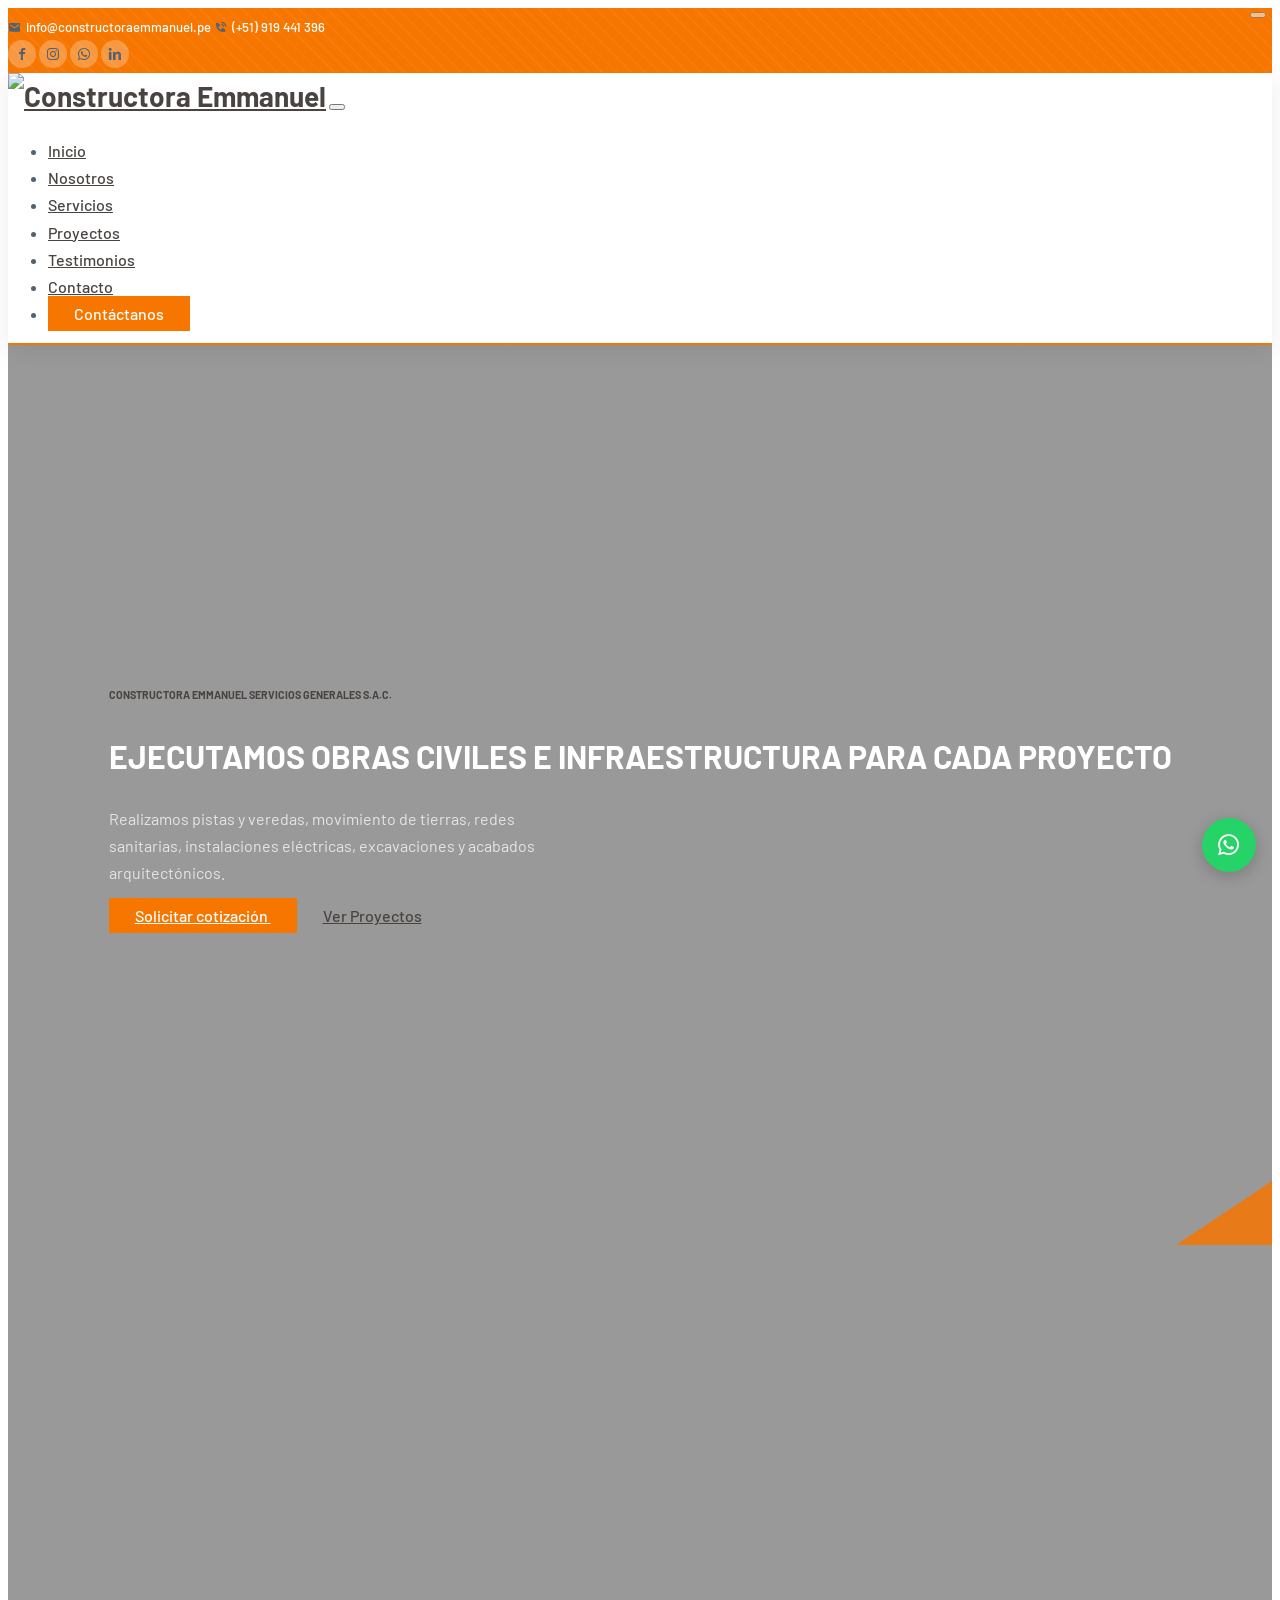
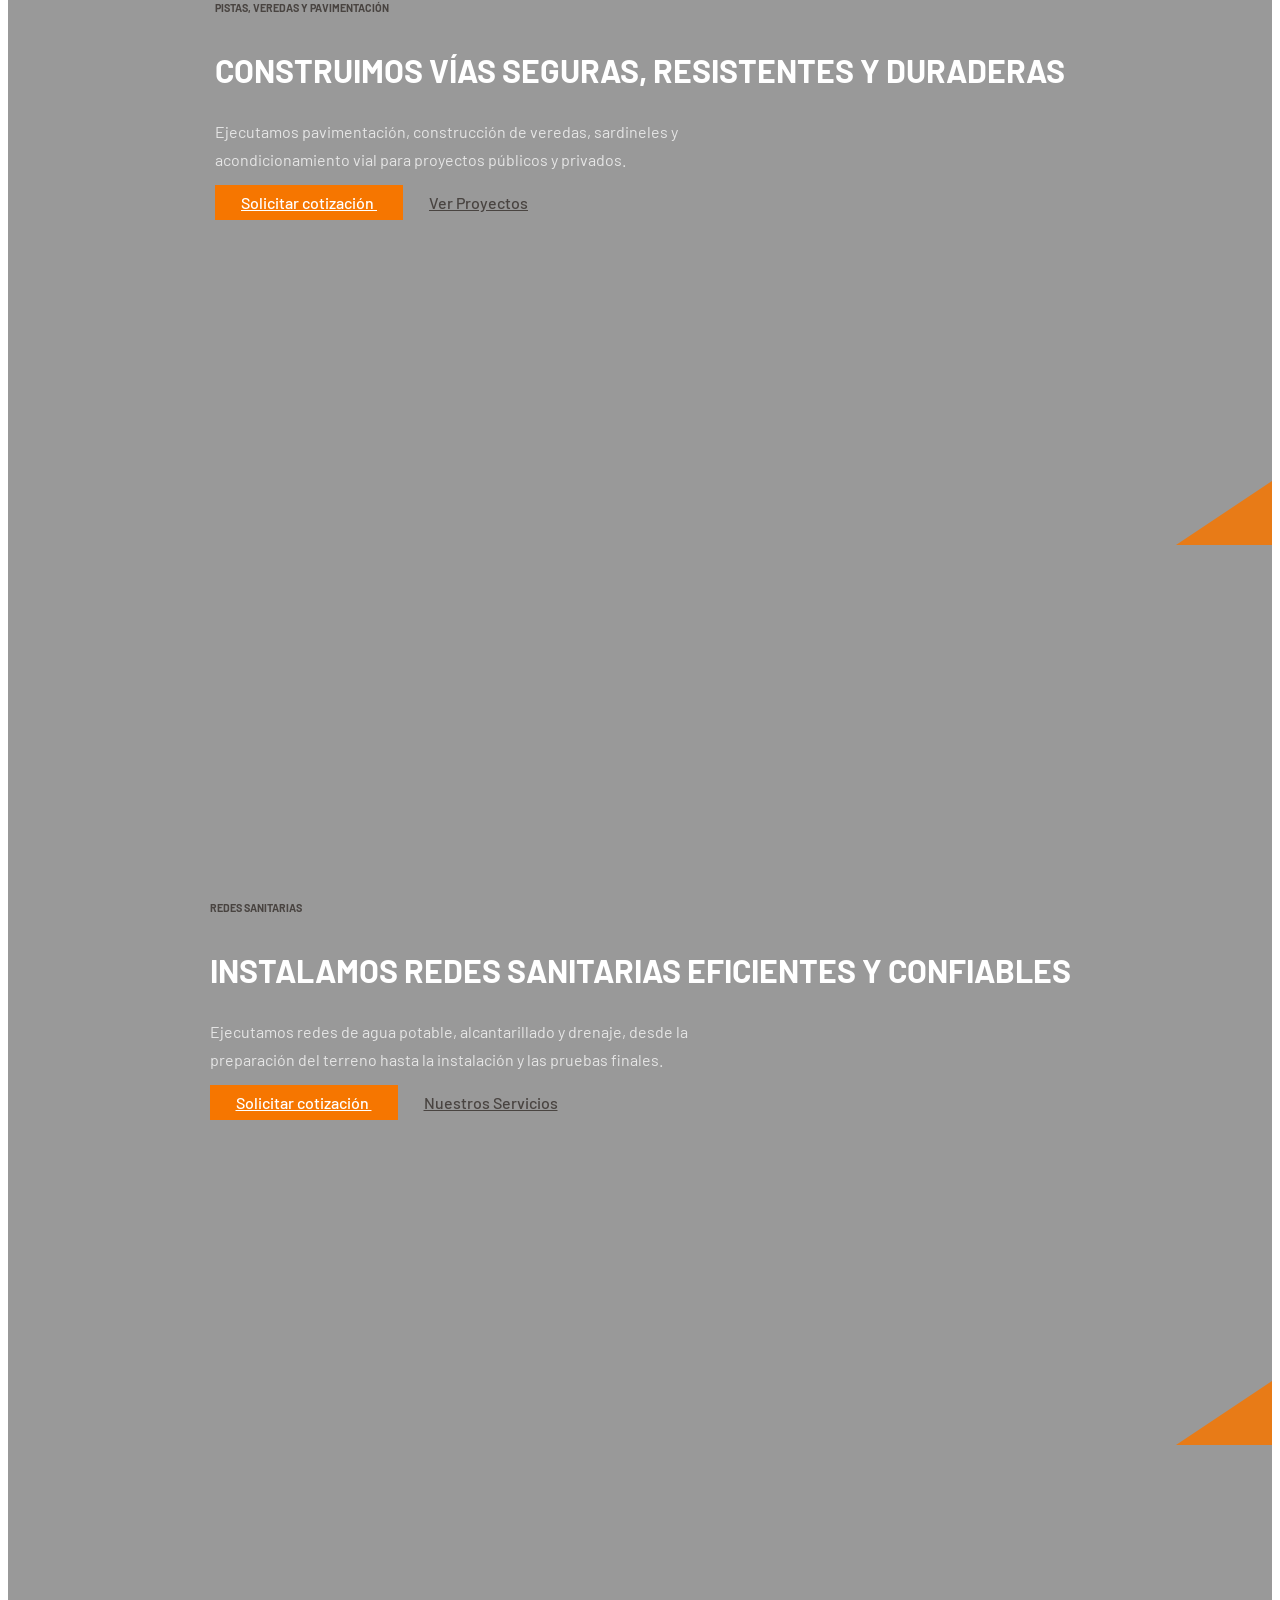
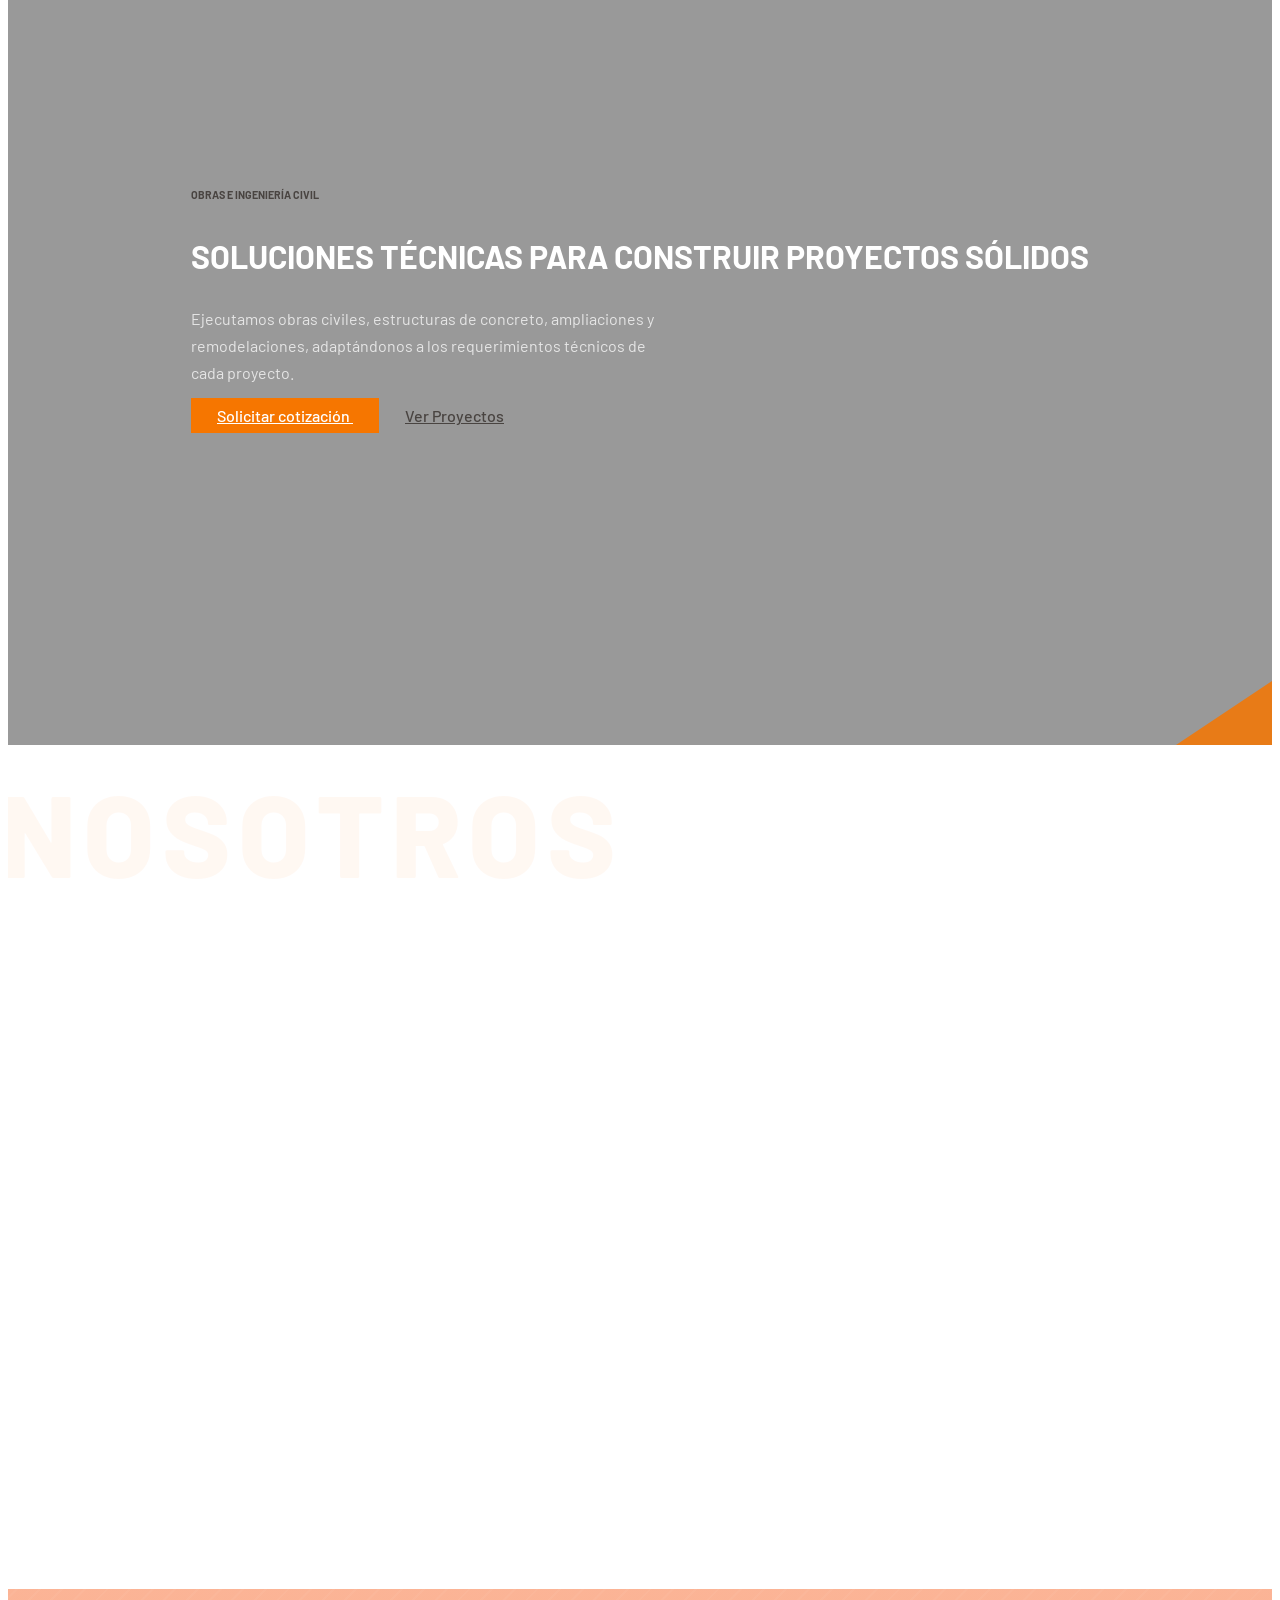
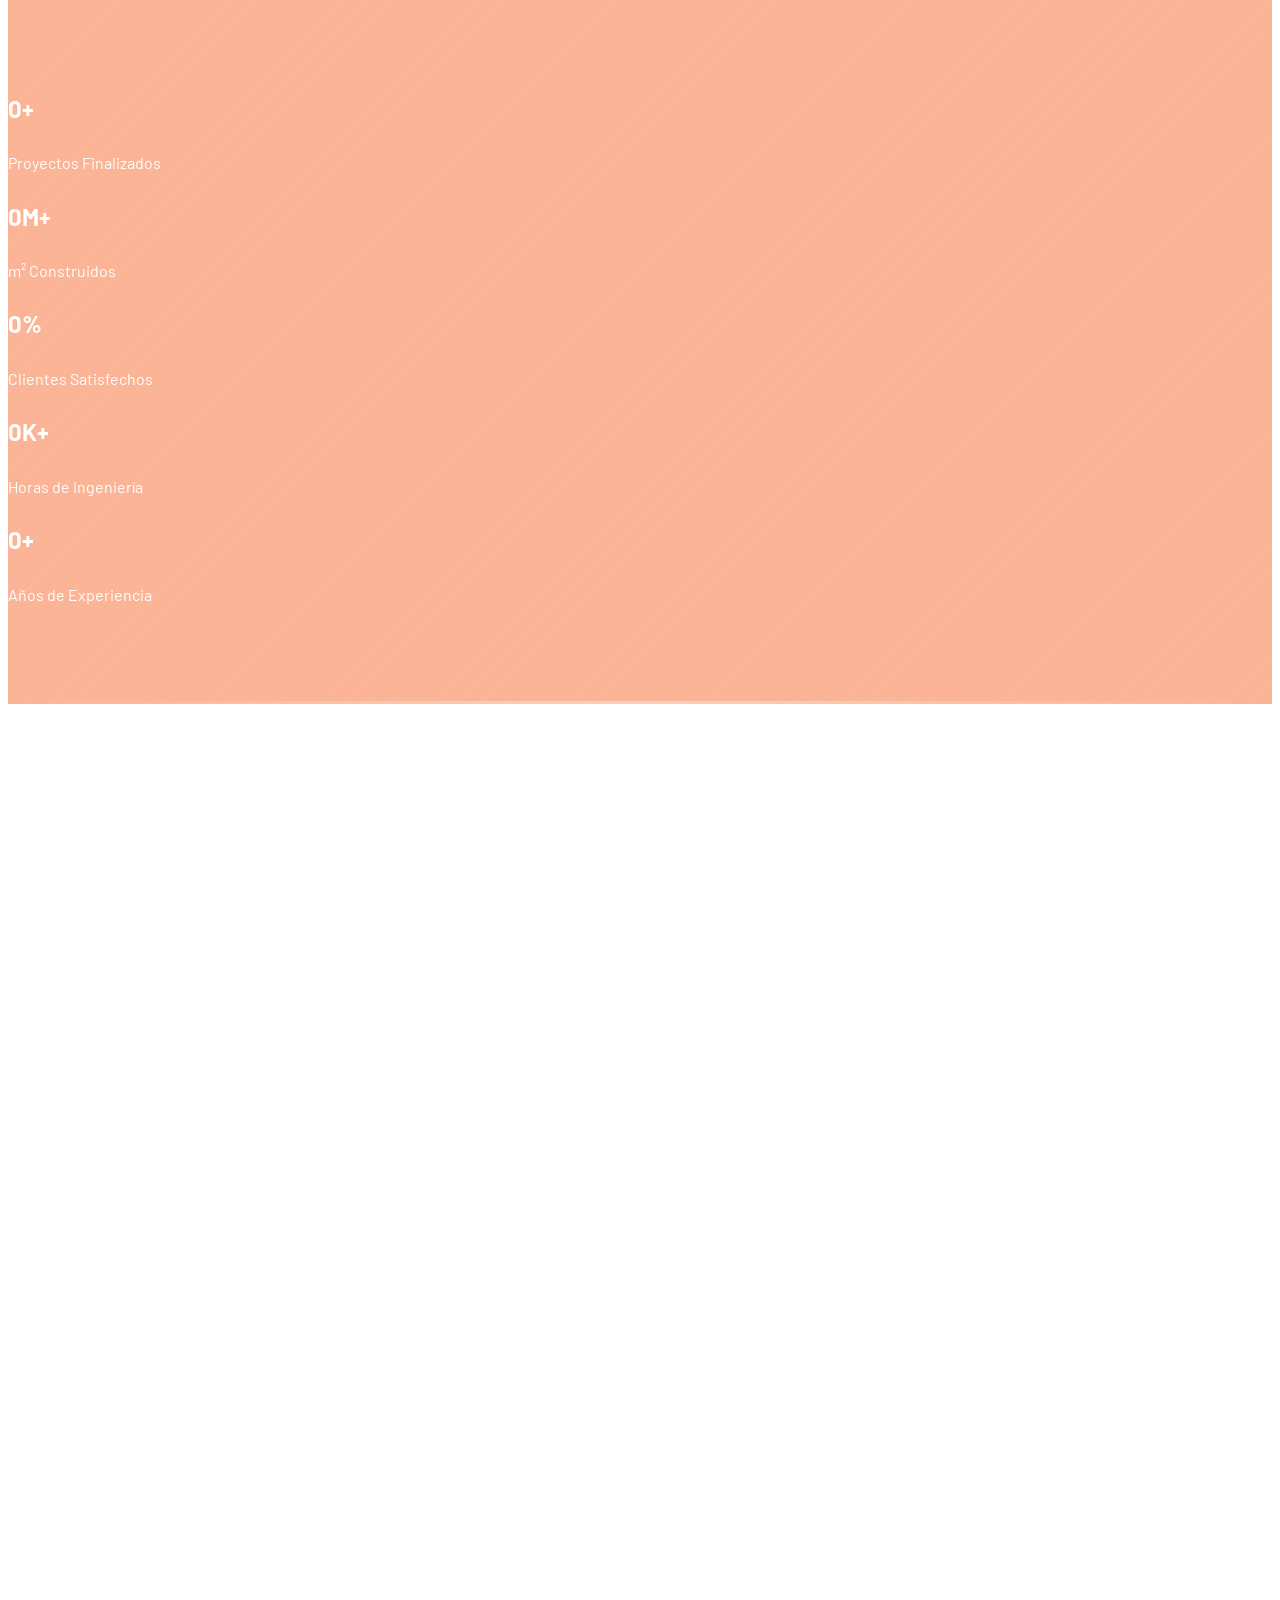
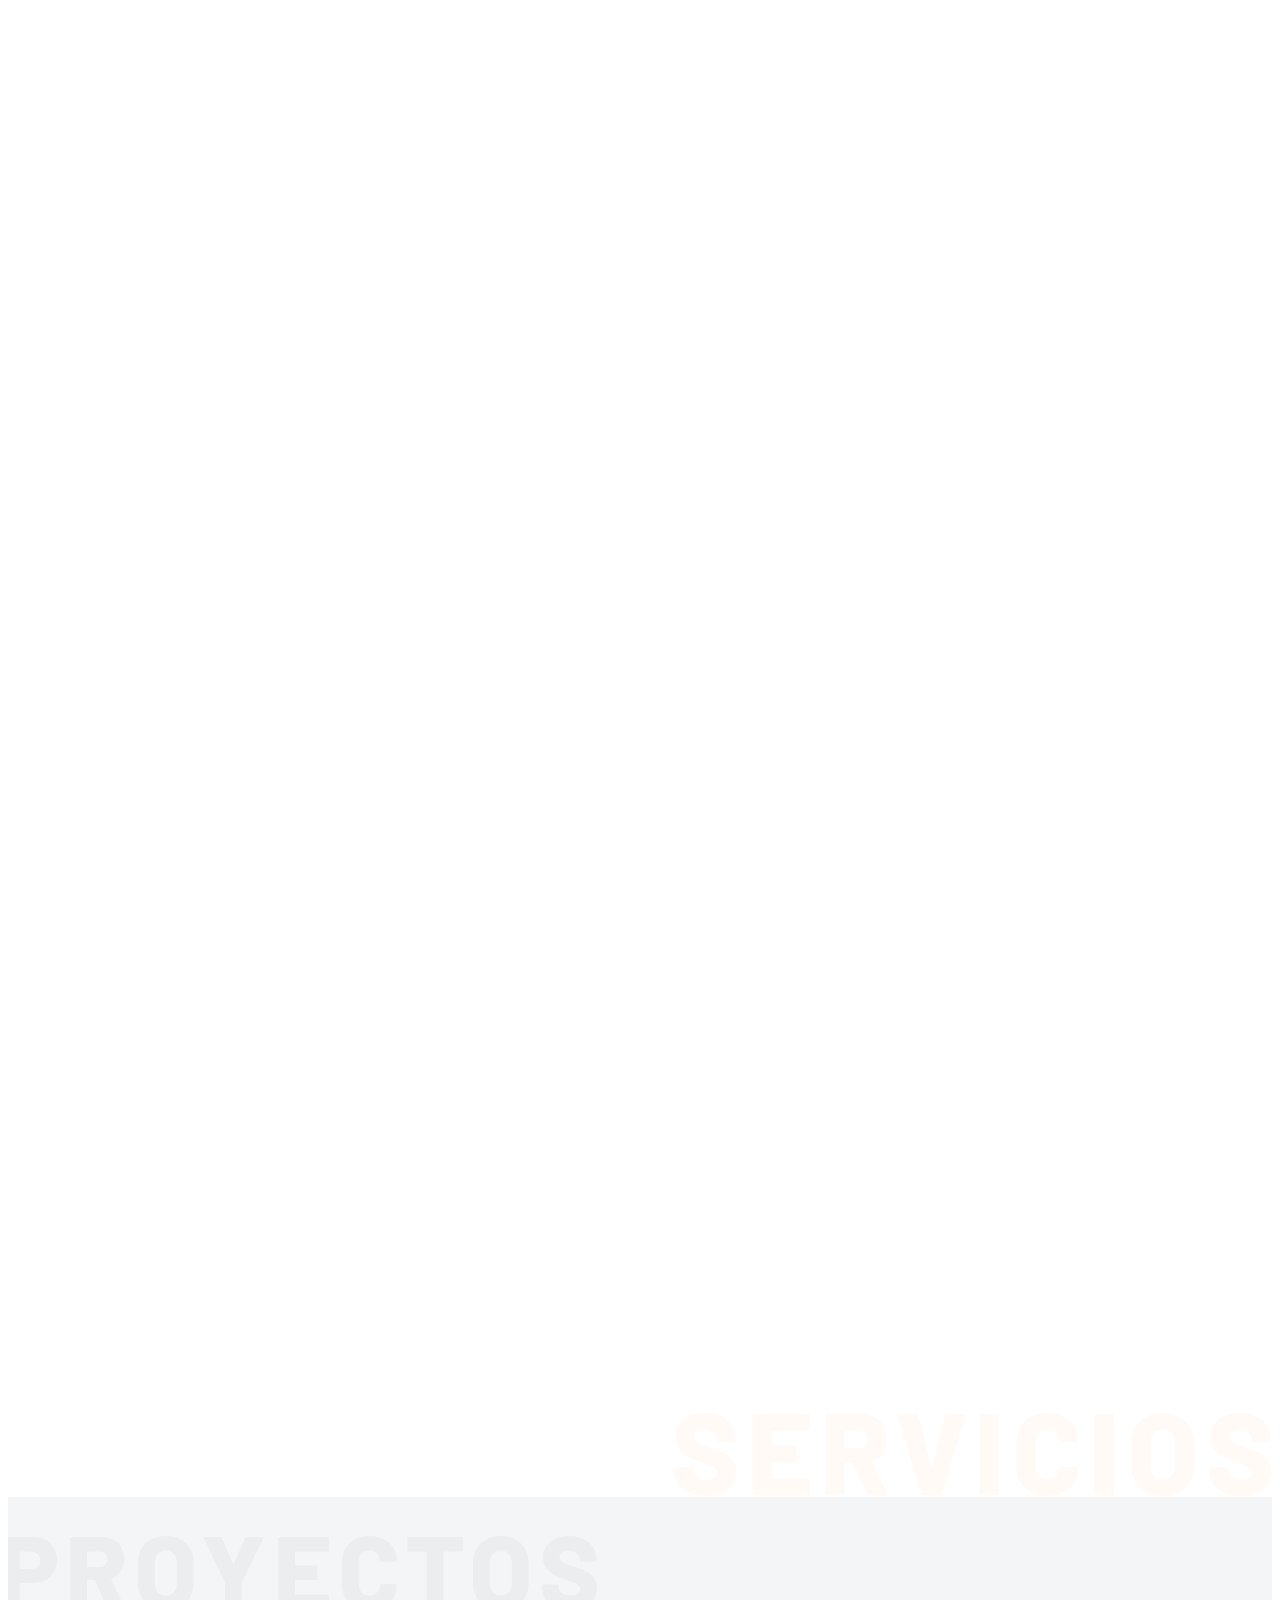
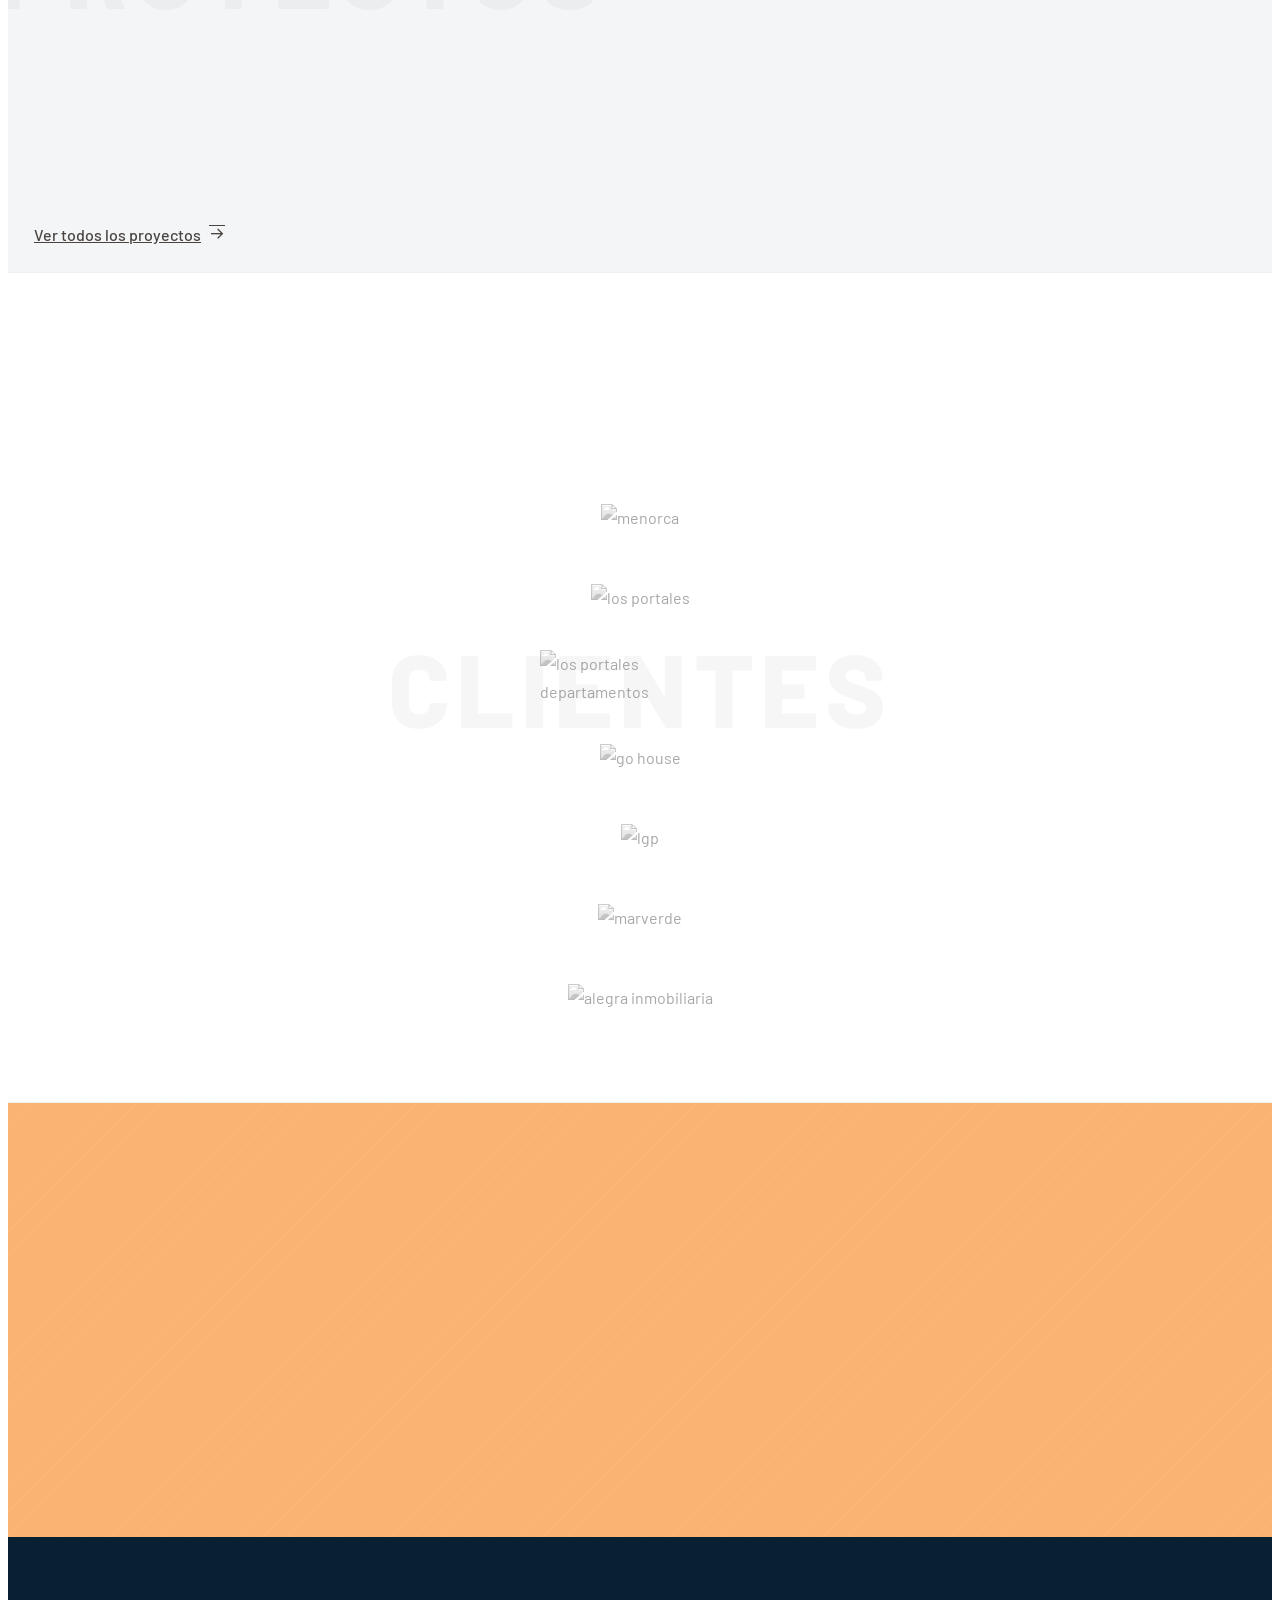
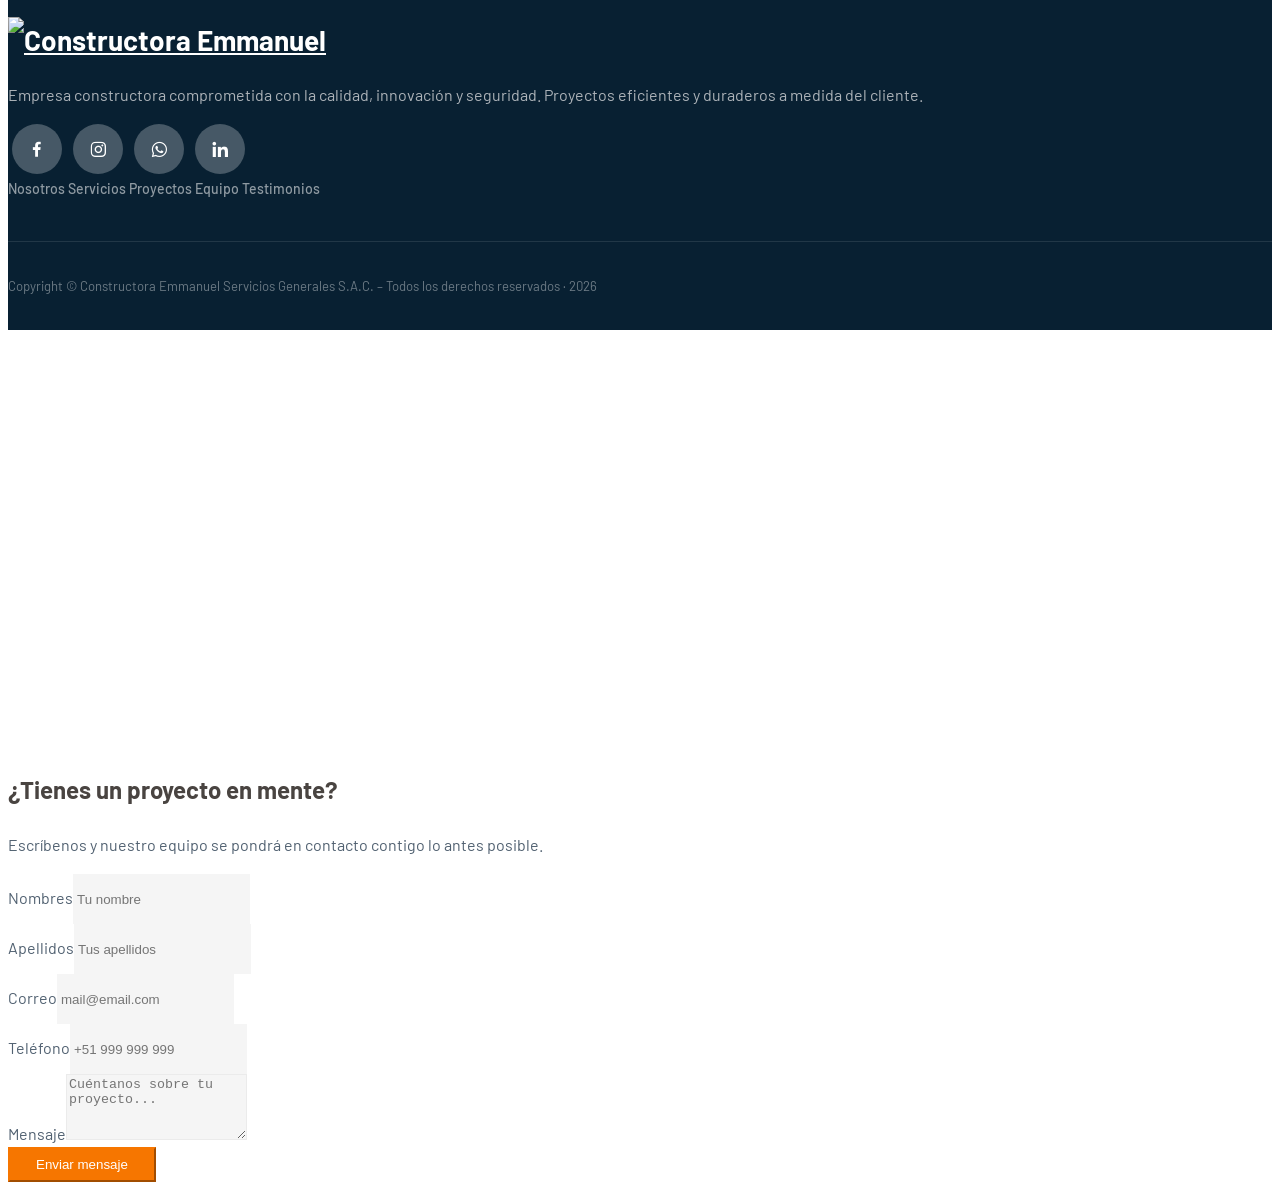
==== index.html @ fe1b6cb6 "first commit" ====
<!doctype html>
<html lang="es">
  <head>
    <meta charset="utf-8" />
    <meta name="viewport" content="width=device-width, initial-scale=1" />
    <meta
      name="description"
      content="Constructora Emmanuel – Especialistas en obras civiles, demoliciones, excavaciones y acabados arquitectónicos en Lima, Perú."
    />
    <link rel="stylesheet" href="css/bootstrap.min.css" />
    <link rel="stylesheet" href="css/owl.carousel.min.css" />
    <link rel="stylesheet" href="css/owl.theme.default.min.css" />
    <link
      href="https://unpkg.com/boxicons@2.1.1/css/boxicons.min.css"
      rel="stylesheet"
    />
    <link rel="stylesheet" href="css/style.css" />
    <title>Constructora Emmanuel | Obras Civiles – Lima, Perú</title>
    <link rel="icon" href="./img/icon.ico" />
  </head>
  <body data-bs-spy="scroll" data-bs-target=".navbar" data-bs-offset="70">
    <!-- TOP NAV -->
    <div class="top-nav" id="home">
      <div class="container">
        <div class="row justify-content-between align-items-center">
          <div class="col-auto d-flex flex-wrap gap-2">
            <a href="mailto:info@constructoraemmanuel.pe" class="top-link"
              ><i class="bx bxs-envelope"></i> info@constructoraemmanuel.pe</a
            >
            <a href="tel:+51919441396" class="top-link"
              ><i class="bx bxs-phone-call"></i> (+51) 919 441 396</a
            >
          </div>
          <div class="col-auto social-icons">
            <a href="#"><i class="bx bxl-facebook"></i></a>
            <a href="#"><i class="bx bxl-instagram"></i></a>
            <a href="#"><i class="bx bxl-whatsapp"></i></a>
            <a href="#"><i class="bx bxl-linkedin"></i></a>
          </div>
        </div>
      </div>
    </div>

    <!-- NAVBAR -->
    <nav class="navbar navbar-expand-lg navbar-light bg-white sticky-top">
      <div class="container">
        <a class="navbar-brand" href="#home"
          ><img
            src="./img/logo.png"
            class="logo img-fluid"
            alt="Constructora Emmanuel"
        /></a>
        <button
          class="navbar-toggler border-0"
          type="button"
          data-bs-toggle="collapse"
          data-bs-target="#navbarNav"
          aria-controls="navbarNav"
          aria-expanded="false"
          aria-label="Abrir menú"
        >
          <span class="navbar-toggler-icon"></span>
        </button>
        <div class="collapse navbar-collapse" id="navbarNav">
          <ul class="navbar-nav ms-auto align-items-lg-center">
            <li class="nav-item">
              <a class="nav-link" href="#home">Inicio</a>
            </li>
            <li class="nav-item">
              <a class="nav-link" href="#about">Nosotros</a>
            </li>
            <li class="nav-item">
              <a class="nav-link" href="#services">Servicios</a>
            </li>
            <li class="nav-item">
              <a class="nav-link" href="#portfolio">Proyectos</a>
            </li>
            <!-- <li class="nav-item">
              <a class="nav-link" href="#team">Equipo</a>
            </li> -->
            <li class="nav-item">
              <a class="nav-link" href="#reviews">Testimonios</a>
            </li>
            <li class="nav-item">
              <a class="nav-link" href="#contact">Contacto</a>
            </li>
            <li class="nav-item ms-lg-2">
              <a class="btn btn-brand">Contáctanos</a>
            </li>
          </ul>
        </div>
      </div>
    </nav>

    <!-- HERO SLIDER (v3) -->
    <div class="owl-carousel owl-theme hero-slider">
      <div class="slide slide1">
        <div class="container">
          <div class="row">
            <div class="col-12 col-lg-8 text-white">
              <h6 class="text-white text-uppercase">
                CONSTRUCTORA EMMANUEL SERVICIOS GENERALES S.A.C.
              </h6>
              <h1 class="display-3 my-4">
                Ejecutamos obras civiles e infraestructura para cada proyecto
              </h1>
              <p
                class="mb-4"
                style="color: rgba(255, 255, 255, 0.75); max-width: 480px"
              >
                Realizamos pistas y veredas, movimiento de tierras, redes
                sanitarias, instalaciones eléctricas, excavaciones y acabados
                arquitectónicos.
              </p>
              <a href="#about" class="btn btn-brand me-3"
                >Solicitar cotización
              </a>
              <a href="#portfolio" class="btn btn-outline-light"
                >Ver Proyectos</a
              >
            </div>
          </div>
        </div>
      </div>
      <div class="slide slide2">
        <div class="container">
          <div class="row">
            <div class="col-12 col-lg-9 text-white">
              <h6 class="text-white text-uppercase">
                PISTAS, VEREDAS Y PAVIMENTACIÓN
              </h6>
              <h1 class="display-3 my-4">
                Construimos vías seguras, resistentes y duraderas
              </h1>
              <p
                class="mb-4"
                style="color: rgba(255, 255, 255, 0.75); max-width: 480px"
              >
                Ejecutamos pavimentación, construcción de veredas, sardineles y
                acondicionamiento vial para proyectos públicos y privados.
              </p>
              <a
                href="#"
                data-bs-toggle="modal"
                data-bs-target="#exampleModal"
                class="btn btn-brand me-3"
                >Solicitar cotización
              </a>
              <a href="#portfolio" class="btn btn-outline-light"
                >Ver Proyectos</a
              >
            </div>
          </div>
        </div>
      </div>
      <div class="slide slide3">
        <div class="container">
          <div class="row">
            <div class="col-12 col-lg-9 text-white">
              <h6 class="text-white text-uppercase">REDES SANITARIAS</h6>
              <h1 class="display-3 my-4">
                Instalamos redes sanitarias eficientes y confiables
              </h1>
              <p
                class="mb-4"
                style="color: rgba(255, 255, 255, 0.75); max-width: 480px"
              >
                Ejecutamos redes de agua potable, alcantarillado y drenaje,
                desde la preparación del terreno hasta la instalación y las
                pruebas finales.
              </p>
              <a
                href="#"
                data-bs-toggle="modal"
                data-bs-target="#exampleModal"
                class="btn btn-brand me-3"
                >Solicitar cotización
              </a>
              <a href="#services" class="btn btn-outline-light"
                >Nuestros Servicios</a
              >
            </div>
          </div>
        </div>
      </div>
      <div class="slide slide4">
        <div class="container">
          <div class="row">
            <div class="col-12 col-lg-9 text-white">
              <h6 class="text-white text-uppercase">
                OBRAS E INGENIERÍA CIVIL
              </h6>
              <h1 class="display-3 my-4">
                Soluciones técnicas para construir proyectos sólidos
              </h1>
              <p
                class="mb-4"
                style="color: rgba(255, 255, 255, 0.75); max-width: 480px"
              >
                Ejecutamos obras civiles, estructuras de concreto, ampliaciones
                y remodelaciones, adaptándonos a los requerimientos técnicos de
                cada proyecto.
              </p>
              <a
                href="#"
                data-bs-toggle="modal"
                data-bs-target="#exampleModal"
                class="btn btn-brand me-3"
                >Solicitar cotización
              </a>
              <a href="#portfolio" class="btn btn-outline-light"
                >Ver Proyectos</a
              >
            </div>
          </div>
        </div>
      </div>
    </div>

    <!-- ABOUT -->
    <section id="about">
      <div class="container">
        <div class="row align-items-center gy-5">
          <div class="col-lg-6 fade-left">
            <p class="section-eyebrow">CONOCE NUESTRA EMPRESA</p>
            <h1 class="mb-4">Experiencia técnica al servicio de cada obra</h1>
            <div class="row g-4">
              <div class="col-12">
                <div class="info-box">
                  <img src="img/icon_nosotros.png" alt="Nosotros" />
                  <div class="ms-4">
                    <h5>Construimos soluciones confiables</h5>
                    <p>
                      Constructora Emmanuel Servicios Generales S.A.C. es una
                      empresa peruana dedicada a la ejecución de obras civiles e
                      infraestructura. Desarrollamos proyectos de pistas y
                      veredas, movimiento de tierras, redes sanitarias,
                      instalaciones eléctricas y acabados arquitectónicos para
                      clientes públicos y privados.
                    </p>
                  </div>
                </div>
              </div>
              <div class="col-12">
                <div class="info-box">
                  <img src="img/icon_mision.png" alt="Misión" />
                  <div class="ms-4">
                    <h5>Nuestro enfoque</h5>
                    <p>
                      Planificamos y ejecutamos cada trabajo de acuerdo con sus
                      requerimientos técnicos, priorizando la seguridad, el uso
                      eficiente de los recursos y el cumplimiento de los plazos
                      establecidos.
                    </p>
                  </div>
                </div>
              </div>
              <div class="col-12">
                <div class="info-box">
                  <img src="img/icon_vision.png" alt="Visión" />
                  <div class="ms-4">
                    <h5>Nuestro compromiso</h5>
                    <p>
                      Buscamos construir relaciones duraderas con nuestros
                      clientes mediante una comunicación cercana, atención
                      responsable y resultados que respondan a las necesidades
                      reales de cada proyecto.
                    </p>
                  </div>
                </div>
              </div>
              <div class="col-12">
                <a
                  href="src/brochure_Constructora_Emmanuel.pdf"
                  target="_blank"
                  class="btn btn-brand"
                  >Conocer nuestra experiencia
                </a>
              </div>
            </div>
          </div>
          <div class="col-lg-6 fade-right">
            <img
              src="img/nosotros.png"
              alt="Equipo Constructora Emmanuel en obra"
              class="rounded-2"
            />
          </div>
        </div>
      </div>
    </section>

    <!-- MILESTONE -->
    <section id="milestone">
      <div class="container">
        <div class="row text-center justify-content-center gy-4">
          <div class="col-lg-2 col-6">
            <h1 class="display-4" data-target="100" data-suffix="+">0+</h1>
            <p class="mb-0">Proyectos Finalizados</p>
          </div>
          <div class="col-lg-2 col-6">
            <h1 class="display-4" data-target="10" data-suffix="M+">0M+</h1>
            <p class="mb-0">m² Construidos</p>
          </div>
          <div class="col-lg-2 col-6">
            <h1 class="display-4" data-target="99" data-suffix="%">0%</h1>
            <p class="mb-0">Clientes Satisfechos</p>
          </div>
          <div class="col-lg-2 col-6">
            <h1 class="display-4" data-target="50" data-suffix="K+">0K+</h1>
            <p class="mb-0">Horas de Ingeniería</p>
          </div>
          <div class="col-lg-2 col-6">
            <h1 class="display-4" data-target="5" data-suffix="+">0+</h1>
            <p class="mb-0">Años de Experiencia</p>
          </div>
        </div>
      </div>
    </section>

    <!-- SERVICES -->
    <section id="services">
      <div class="container">
        <div class="text-center intro fade-up">
          <p class="section-eyebrow">Nuestros Servicios</p>
          <h1>¿Qué Hacemos?</h1>
          <p class="mx-auto">
            Damos vida a proyectos con innovación y precisión. Desde la
            planificación hasta los acabados, construimos espacios funcionales,
            seguros y duraderos.
          </p>
        </div>
        <div class="row g-4 mt-2">
          <div
            class="col-lg-4 col-md-6 stagger-item"
            style="transition-delay: 0ms"
          >
            <div class="service-v2">
              <img class="svc-img" src="img/project1.png" alt="Asesoría" />
              <div class="svc-body">
                <div class="svc-icon"><img src="img/icon1.png" alt="" /></div>
                <h5>Asesoría y Consultoría</h5>
                <p>
                  Brindamos asesoría experta en cada etapa de tu proyecto,
                  garantizando soluciones eficientes y seguras.
                </p>
              </div>
              <div class="svc-bar"></div>
            </div>
          </div>
          <div
            class="col-lg-4 col-md-6 stagger-item"
            style="transition-delay: 80ms"
          >
            <div class="service-v2">
              <img class="svc-img" src="img/project2.png" alt="Acabados" />
              <div class="svc-body">
                <div class="svc-icon"><img src="img/icon2.png" alt="" /></div>
                <h5>Acabados Arquitectónicos</h5>
                <p>
                  Acabados de alta calidad combinando diseño, precisión y
                  materiales de primera para un resultado impecable.
                </p>
              </div>
              <div class="svc-bar"></div>
            </div>
          </div>
          <div
            class="col-lg-4 col-md-6 stagger-item"
            style="transition-delay: 160ms"
          >
            <div class="service-v2">
              <img class="svc-img" src="img/project3.png" alt="Tierra" />
              <div class="svc-body">
                <div class="svc-icon"><img src="img/icon3.png" alt="" /></div>
                <h5>Movimientos de Tierra y Pavimentación</h5>
                <p>
                  Maquinaria especializada para movimientos de tierra y
                  pavimentación con precisión y seguridad.
                </p>
              </div>
              <div class="svc-bar"></div>
            </div>
          </div>
          <div
            class="col-lg-4 col-md-6 stagger-item"
            style="transition-delay: 0ms"
          >
            <div class="service-v2">
              <img class="svc-img" src="img/project4.png" alt="Obras Civiles" />
              <div class="svc-body">
                <div class="svc-icon"><img src="img/icon4.png" alt="" /></div>
                <h5>Construcción y Obras Civiles</h5>
                <p>
                  Infraestructura, ampliaciones, remodelaciones y demoliciones
                  con calidad, seguridad y eficiencia.
                </p>
              </div>
              <div class="svc-bar"></div>
            </div>
          </div>
          <div
            class="col-lg-4 col-md-6 stagger-item"
            style="transition-delay: 80ms"
          >
            <div class="service-v2">
              <img class="svc-img" src="img/project5.png" alt="Sanitarias" />
              <div class="svc-body">
                <div class="svc-icon"><img src="img/icon5.png" alt="" /></div>
                <h5>Redes Sanitarias</h5>
                <p>
                  Diseño, instalación y mantenimiento de redes sanitarias bajo
                  los más altos estándares de calidad.
                </p>
              </div>
              <div class="svc-bar"></div>
            </div>
          </div>
          <div
            class="col-lg-4 col-md-6 stagger-item"
            style="transition-delay: 160ms"
          >
            <div class="service-v2">
              <img class="svc-img" src="img/project6.png" alt="Eléctrica" />
              <div class="svc-body">
                <div class="svc-icon"><img src="img/icon6.png" alt="" /></div>
                <h5>Sistemas Eléctricos e Instalaciones</h5>
                <p>
                  Instalación y mantenimiento de sistemas eléctricos con
                  garantía de seguridad y eficiencia.
                </p>
              </div>
              <div class="svc-bar"></div>
            </div>
          </div>
        </div>
      </div>
    </section>

    <!-- PORTFOLIO -->
    <section id="portfolio">
      <div class="container">
        <div class="portfolio-header fade-up">
          <div class="portfolio-header-left">
            <p class="section-eyebrow">Obras</p>
            <h1>Proyectos Exitosos</h1>
            <p>
              Obras que demuestran nuestra capacidad técnica, seguridad y
              cumplimiento en plazos críticos.
            </p>
          </div>
          <div class="filter-btns">
            <button class="filter-btn active" data-filter="all">Todos</button>
            <button class="filter-btn" data-filter="obras-civiles">
              Obras Civiles
            </button>
            <button class="filter-btn" data-filter="demoliciones">
              Demoliciones
            </button>
            <button class="filter-btn" data-filter="pavimentacion">
              Pavimentación
            </button>
            <button class="filter-btn" data-filter="acabados">Acabados</button>
          </div>
        </div>
        <div id="portfolio-grid" class="proj-grid-wrap"></div>
        <div class="text-center">
          <a
            href="proyectos.html"
            class="btn btn-outline-dark btn-all-projects"
          >
            Ver todos los proyectos
            <i
              class="bx bx-arrow-back ms-1"
              style="transform: rotate(180deg)"
            ></i>
          </a>
        </div>
      </div>
    </section>

    <!-- TEAM -->
    <!-- <section id="team">
      <div class="container">
        <div class="intro text-center fade-up">
          <p class="section-eyebrow">Nuestro Equipo</p>
          <h1>Las Personas Detrás de Cada Obra</h1>
          <p class="mx-auto">
            Profesionales comprometidos con la calidad, la seguridad y la
            excelencia en cada proyecto.
          </p>
        </div>
        <div class="row justify-content-center">
          <div
            class="col-lg-4 col-md-6 mb-4 stagger-item"
            style="transition-delay: 0ms"
          >
            <div class="team-member">
              <div class="image">
                <img src="img/team_1.jpg" alt="Gerente General" />
                <div class="social-icons">
                  <a href="#"><i class="bx bxl-facebook"></i></a
                  ><a href="#"><i class="bx bxl-linkedin"></i></a
                  ><a href="#"><i class="bx bxl-instagram"></i></a>
                </div>
                <div class="overlay"></div>
              </div>
              <h5>Ing. [Nombre Apellido]</h5>
              <p>Gerente General</p>
            </div>
          </div>
          <div
            class="col-lg-4 col-md-6 mb-4 stagger-item"
            style="transition-delay: 100ms"
          >
            <div class="team-member">
              <div class="image">
                <img src="img/team_2.jpg" alt="Jefe de Operaciones" />
                <div class="social-icons">
                  <a href="#"><i class="bx bxl-facebook"></i></a
                  ><a href="#"><i class="bx bxl-linkedin"></i></a
                  ><a href="#"><i class="bx bxl-instagram"></i></a>
                </div>
                <div class="overlay"></div>
              </div>
              <h5>Ing. [Nombre Apellido]</h5>
              <p>Jefe de Operaciones</p>
            </div>
          </div>
          <div
            class="col-lg-4 col-md-6 mb-4 stagger-item"
            style="transition-delay: 200ms"
          >
            <div class="team-member">
              <div class="image">
                <img src="img/team_3.jpg" alt="Residente de Obra" />
                <div class="social-icons">
                  <a href="#"><i class="bx bxl-facebook"></i></a
                  ><a href="#"><i class="bx bxl-linkedin"></i></a
                  ><a href="#"><i class="bx bxl-instagram"></i></a>
                </div>
                <div class="overlay"></div>
              </div>
              <h5>Ing. [Nombre Apellido]</h5>
              <p>Residente de Obra</p>
            </div>
          </div>
        </div>
      </div>
    </section> -->

    <!-- CLIENTS -->
    <section id="clients">
      <div class="clients-heading fade-up">
        <h2>Empresas que confían en nosotros</h2>
        <span class="badge-exp">Experiencia comprobada</span>
      </div>
      <div class="owl-carousel owl-theme clients-slider">
        <div class="client-logo">
          <img src="img/menorca.png" alt="menorca" />
        </div>
        <div class="client-logo">
          <img src="img/los portales.png" alt="los portales" />
        </div>
        <div class="client-logo">
          <img
            src="img/lor portales departamentos.webp"
            alt="los portales departamentos"
          />
        </div>
        <div class="client-logo">
          <img src="img/go house.png.avif" alt="go house" />
        </div>
        <div class="client-logo"><img src="img/lgp.png" alt="lgp" /></div>
        <div class="client-logo">
          <img src="img/marverde.png" alt="marverde" />
        </div>
        <div class="client-logo">
          <img src="img/alegra.png" alt="alegra inmobiliaria" />
        </div>
      </div>
    </section>

    <!-- REVIEWS -->
    <!-- <section id="reviews">
      <div class="container text-center mb-4 fade-up">
        <p
          class="section-eyebrow"
          style="justify-content: center; color: rgba(255, 255, 255, 0.8)"
        >
          Lo Que Dicen
        </p>
        <h1 style="color: #fff">Testimonios de Clientes</h1>
      </div>
      <div class="owl-theme owl-carousel reviews-slider container">
        <div class="review">
          <div class="person">
            <img src="img/team_1.jpg" alt="Carlos Romero" />
            <h5>Carlos Romero</h5>
            <small>Gerente de Proyectos · Inmobiliaria del Sol</small>
          </div>
          <h3>
            "Trabajamos con Constructora Emmanuel en un proyecto de demolición y
            excavación. El equipo demostró profesionalismo, puntualidad y un
            manejo impecable de la seguridad en obra. Altamente recomendados."
          </h3>
          <div class="stars">
            <i class="bx bxs-star"></i><i class="bx bxs-star"></i
            ><i class="bx bxs-star"></i><i class="bx bxs-star"></i
            ><i class="bx bxs-star"></i>
          </div>
          <i class="bx bxs-quote-alt-left"></i>
        </div>
        <div class="review">
          <div class="person">
            <img src="img/team_2.jpg" alt="María Vargas" />
            <h5>María Vargas</h5>
            <small>Directora Técnica · Grupo Construye Perú</small>
          </div>
          <h3>
            "Los acabados arquitectónicos que realizaron superaron todas
            nuestras expectativas. Cumplieron plazos y presupuestos sin
            comprometer la calidad. Sin duda los volvemos a contratar."
          </h3>
          <div class="stars">
            <i class="bx bxs-star"></i><i class="bx bxs-star"></i
            ><i class="bx bxs-star"></i><i class="bx bxs-star"></i
            ><i class="bx bxs-star"></i>
          </div>
          <i class="bx bxs-quote-alt-left"></i>
        </div>
        <div class="review">
          <div class="person">
            <img src="img/team_3.jpg" alt="Andrés López" />
            <h5>Andrés López</h5>
            <small>Gerente General · Edificaciones Norte S.A.C.</small>
          </div>
          <h3>
            "Excelente coordinación y comunicación constante durante toda la
            ejecución. El trabajo de movimiento de tierras y pavimentación fue
            de primer nivel. Los recomiendo al 100%."
          </h3>
          <div class="stars">
            <i class="bx bxs-star"></i><i class="bx bxs-star"></i
            ><i class="bx bxs-star"></i><i class="bx bxs-star"></i
            ><i class="bx bxs-star"></i>
          </div>
          <i class="bx bxs-quote-alt-left"></i>
        </div>
      </div>
    </section> -->

    <!-- CONTACT CTA -->
    <section id="contact" class="contact-cta">
      <div class="container">
        <div class="row justify-content-center text-center">
          <div class="col-lg-7 fade-up">
            <p
              class="section-eyebrow"
              style="justify-content: center; color: rgba(255, 255, 255, 0.85)"
            >
              ¿Tienes un Proyecto?
            </p>
            <h1 class="mb-3">Cuéntanos tu idea y<br />lo hacemos realidad</h1>
            <p class="mb-4" style="opacity: 0.88">
              Escríbenos y nuestro equipo se pondrá en contacto contigo a la
              brevedad.
            </p>
            <div class="d-flex flex-wrap justify-content-center gap-3 mb-4">
              <a href="mailto:info@constructoraemmanuel.pe" class="contact-link"
                ><i class="bx bxs-envelope me-2"></i
                >info@constructoraemmanuel.pe</a
              >
              <a href="tel:+51919441396" class="contact-link"
                ><i class="bx bxs-phone-call me-2"></i>(+51) 919 441 396</a
              >
            </div>
            <a
              href="#"
              class="btn btn-dark btn-lg px-5"
              data-bs-toggle="modal"
              data-bs-target="#exampleModal"
              >Enviar Mensaje</a
            >
          </div>
        </div>
      </div>
    </section>

    <!-- FOOTER -->
    <footer>
      <div class="footer-top text-center">
        <div class="container">
          <div class="row justify-content-center">
            <div class="col-lg-6">
              <a class="navbar-brand d-inline-block mb-3" href="#home"
                ><img
                  src="./img/logo.png"
                  class="logo img-fluid"
                  alt="Constructora Emmanuel"
              /></a>
              <p>
                Empresa constructora comprometida con la calidad, innovación y
                seguridad. Proyectos eficientes y duraderos a medida del
                cliente.
              </p>
              <div
                class="social-icons mt-3 d-flex justify-content-center gap-2"
              >
                <a href="#"><i class="bx bxl-facebook"></i></a>
                <a href="#"><i class="bx bxl-instagram"></i></a>
                <a href="#"><i class="bx bxl-whatsapp"></i></a>
                <a href="#"><i class="bx bxl-linkedin"></i></a>
              </div>
              <div
                class="footer-links mt-4 d-flex flex-wrap justify-content-center gap-3"
              >
                <a href="#about">Nosotros</a>
                <a href="#services">Servicios</a>
                <a href="proyectos.html">Proyectos</a>
                <a href="#team">Equipo</a>
                <a href="#reviews">Testimonios</a>
              </div>
            </div>
          </div>
        </div>
      </div>
      <div class="footer-bottom text-center">
        <p class="mb-0">
          Copyright © Constructora Emmanuel Servicios Generales S.A.C. – Todos
          los derechos reservados · 2026
        </p>
      </div>
    </footer>

    <!-- MODAL CONTACTO -->
    <div class="modal fade" id="exampleModal" tabindex="-1" aria-hidden="true">
      <div class="modal-dialog modal-dialog-centered modal-xl">
        <div class="modal-content">
          <div class="modal-body p-0">
            <button
              type="button"
              class="btn-close modal-close"
              data-bs-dismiss="modal"
              aria-label="Cerrar"
            ></button>
            <div class="container-fluid">
              <div class="row">
                <div
                  class="col-lg-4 bg-cover d-none d-lg-block"
                  style="background-image: url(img/c2.png); min-height: 420px"
                ></div>
                <div class="col-lg-8">
                  <div class="p-4 p-lg-5">
                    <h2>¿Tienes un proyecto en mente?</h2>
                    <p>
                      Escríbenos y nuestro equipo se pondrá en contacto contigo
                      lo antes posible.
                    </p>
                    <div class="row g-3 mt-1">
                      <div class="col-sm-6">
                        <label class="form-label fw-semibold small"
                          >Nombres</label
                        ><input
                          type="text"
                          class="form-control"
                          placeholder="Tu nombre"
                        />
                      </div>
                      <div class="col-sm-6">
                        <label class="form-label fw-semibold small"
                          >Apellidos</label
                        ><input
                          type="text"
                          class="form-control"
                          placeholder="Tus apellidos"
                        />
                      </div>
                      <div class="col-12">
                        <label class="form-label fw-semibold small"
                          >Correo</label
                        ><input
                          type="email"
                          class="form-control"
                          placeholder="mail@email.com"
                        />
                      </div>
                      <div class="col-12">
                        <label class="form-label fw-semibold small"
                          >Teléfono</label
                        ><input
                          type="tel"
                          class="form-control"
                          placeholder="+51 999 999 999"
                        />
                      </div>
                      <div class="col-12">
                        <label class="form-label fw-semibold small"
                          >Mensaje</label
                        ><textarea
                          class="form-control"
                          rows="4"
                          placeholder="Cuéntanos sobre tu proyecto..."
                        ></textarea>
                      </div>
                      <div class="col-12">
                        <button class="btn btn-brand w-100 py-2">
                          Enviar mensaje
                        </button>
                      </div>
                    </div>
                  </div>
                </div>
              </div>
            </div>
          </div>
        </div>
      </div>
    </div>

    <!-- MODAL PROYECTO (centrado) -->
    <div
      id="projectModal"
      style="
        display: none;
        position: fixed;
        inset: 0;
        z-index: 3000;
        align-items: center;
        justify-content: center;
      "
    >
      <div class="pm-backdrop"></div>
      <div class="pm-box">
        <div class="pm-header">
          <div class="pm-meta-tag">
            <span id="pm-tag"></span> · <span id="pm-area"></span>
          </div>
          <h2 id="pm-title"></h2>
          <button id="pm-close">&#x2715;</button>
        </div>
        <div class="pm-body">
          <div class="pm-img-col"><div id="pm-carousel-wrap"></div></div>
          <div class="pm-info-col">
            <p class="pm-desc" id="pm-desc"></p>
            <div class="pm-grid">
              <div class="pm-field">
                <label>Cliente</label><span id="pm-client"></span>
              </div>
              <div class="pm-field">
                <label>Ubicación</label><span id="pm-loc"></span>
              </div>
              <div class="pm-field">
                <label>Año</label><span id="pm-year"></span>
              </div>
              <div class="pm-field">
                <label>Área</label><span id="pm-areav"></span>
              </div>
              <div class="pm-field">
                <label>Duración</label><span id="pm-duration"></span>
              </div>
            </div>
            <a
              href="#"
              class="pm-btn"
              data-bs-toggle="modal"
              data-bs-target="#exampleModal"
              onclick="$('#projectModal').fadeOut()"
              >Ver proyecto similar</a
            >
          </div>
        </div>
      </div>
    </div>

    <!-- WhatsApp -->
    <a href="https://wa.me/51919441396" target="_blank" class="whatsapp-float"
      ><i class="bx bxl-whatsapp"></i
    ></a>

    <script src="js/jquery.min.js"></script>
    <script src="js/bootstrap.bundle.min.js"></script>
    <script src="js/owl.carousel.min.js"></script>
    <script src="js/app.js"></script>
  </body>
</html>
---- css/style.css ----
@import url("https://fonts.googleapis.com/css2?family=Barlow:wght@400;500;600;700&display=swap");

:root {
  --brand: #f67600;
  --dark: #494441;
  --body: #516171;
  --border: rgba(0, 0, 0, 0.08);
  --shadow: 0px 6px 30px rgba(0, 0, 0, 0.08);
}

body {
  font-family: "Barlow", sans-serif;
  color: var(--body);
  line-height: 1.7;
}

h1,
h2,
h3,
h4,
h5,
h6,
.display-1,
.display-2,
.display-3,
.display-4 {
  font-weight: 700;
  color: var(--dark);
}

.bg-cover {
  background-size: cover;
  background-position: center;
  background-repeat: no-repeat;
}

img {
  width: 100%;
}

a {
  color: var(--dark);
  transition: all 0.4s ease;
  font-weight: 500;
}

a:hover {
  color: var(--brand);
}

section {
  padding-top: 80px;
  padding-bottom: 80px;
}

.text-brand {
  color: var(--brand) !important;
}

.hero-slider .owl-prev,
.hero-slider .owl-next {
  background-color: rgba(255, 255, 255, 0.3) !important;
  width: 60px !important;
  height: 60px !important;
  display: block;
  display: grid;
  place-items: center;
  color: #fff !important;
  border-radius: 100px;
  line-height: 0;
  border-radius: 100px !important;
  position: absolute;
  top: 50%;
  font-weight: 600 !important;
  font-size: 12px !important;
  transition: all 0.4s ease;
  margin-top: -30px !important;
}

.owl-prev {
  left: 0;
}
.owl-next {
  right: 0;
}

.hero-slider .owl-prev:hover,
.hero-slider .owl-next:hover {
  background-color: var(--brand) !important;
}

.owl-dot.active span {
  background-color: var(--brand) !important;
}

/* slide */
.slide {
  min-height: 100vh;
  display: flex;
  align-items: center;
  justify-content: center;
  position: relative;
}

.slide1 {
  background: linear-gradient(rgba(0, 0, 0, 0.4), rgba(0, 0, 0, 0.4)),
    url(../img/banner2.webp);
  background-size: cover;
  background-position: center;
  background-repeat: no-repeat;
}

.slide2 {
  background: linear-gradient(rgba(0, 0, 0, 0.4), rgba(0, 0, 0, 0.4)),
    url(../img/banner4.jpg);
  background-size: cover;
  background-position: center;
  background-repeat: no-repeat;
}
.slide3 {
  background: linear-gradient(rgba(0, 0, 0, 0.4), rgba(0, 0, 0, 0.4)),
    url(../img/banner3.jpg);
  background-size: cover;
  background-position: center;
  background-repeat: no-repeat;
}
.slide4 {
  background: linear-gradient(rgba(0, 0, 0, 0.4), rgba(0, 0, 0, 0.4)),
    url(../img/banner1.jpg);
  background-size: cover;
  background-position: center;
  background-repeat: no-repeat;
}

.slide .display-3 {
  text-transform: uppercase;
  color: #fff;
}

/* navbar */
.top-nav {
  background-color: var(--brand);
  color: #fff;
  padding-top: 5px;
  padding-bottom: 5px;
}

.top-nav p {
  display: inline-block;
  margin-bottom: 0;
  margin-right: 10px;
}

.top-nav span,
.top-nav i {
  vertical-align: middle;
  color: var(--body);
}

.navbar {
  box-shadow: var(--shadow);
}

.social-icons a {
  width: 28px;
  height: 28px;
  display: inline-flex;
  color: #fff;
  background-color: rgba(255, 255, 255, 0.25);
  text-decoration: none;
  align-items: center;
  justify-content: center;
  border-radius: 100px;
}

.social-icons a:hover {
  background-color: #fff;
  color: var(--brand);
}

.navbar .navbar-nav .nav-link {
  color: var(--dark);
}

.navbar .navbar-nav .nav-link:hover {
  color: var(--brand);
}

.navbar .navbar-nav .nav-link.active {
  color: var(--brand);
}

.navbar-brand {
  font-size: 28px;
  font-weight: 700;
}
.logo {
  width: 125px;
}
.btn {
  padding: 8px 26px;
}

.btn-brand {
  border-color: var(--brand);
  background-color: var(--brand);
  color: #fff;
}

.btn-brand:hover {
  background-color: #f8692d;
  border-color: #f8692d;
  color: #fff;
}

.intro {
  margin-bottom: 36px;
  text-align: center;
}

.intro p {
  max-width: 500px;
}
.intro h6 {
  color: var(--brand);
  font-weight: 400;
  text-transform: uppercase;
}

.intro h1 {
  margin-top: 15px;
  margin-bottom: 15px;
}

.info-box {
  align-items: center;
  display: flex;
}

.info-box img {
  width: 54px;
  height: 54px;
  object-fit: contain;
}

#milestone {
  background: linear-gradient(rgba(248, 105, 45, 0.5), rgba(248, 105, 45, 0.5)),
    url(../img/banner3.jpg);
  background-size: cover;
  background-position: center;
  background-repeat: no-repeat;
}

#milestone h1,
#milestone p {
  color: #fff;
}

.service {
  padding: 32px;
  background-color: #fff;
  box-shadow: var(--shadow);
}

.service h5 {
  margin-top: 24px;
  margin-bottom: 14px;
}

.service img {
  width: 90px;
}

.project {
  position: relative;
  overflow: hidden;
  z-index: 2;
}

.project h6 {
  font-weight: 400;
}

.project h6::before {
  content: "";
  height: 2px;
  width: 30px;
  display: inline-block;
  background: var(--brand);
  vertical-align: middle;
  margin-right: 10px;
}

.project .overlay {
  width: 100%;
  height: 220px;
  position: absolute;
  bottom: 0;
  left: 0;
  background: linear-gradient(
    180deg,
    rgba(255, 76, 41, 0) 0%,
    var(--dark) 100%
  );
}

.project .content {
  position: absolute;
  left: 10%;
  bottom: 10%;
}

.project h2,
.project h6 {
  color: #fff;
}

.team-member {
  text-align: center;
}

.team-member .image {
  position: relative;
  z-index: 2;
  overflow: hidden;
}

.team-member .overlay {
  width: 100%;
  height: 100%;
  position: absolute;
  left: 0;
  top: -10%;
  background-color: rgba(248, 105, 45, 0.7);
  opacity: 0;
  transition: all 0.4s ease;
}

.team-member h5 {
  margin-top: 16px;
  margin-bottom: 4px;
}

.team-member .social-icons {
  position: absolute;
  top: 60%;
  left: 50%;
  transform: translate(-50%, -50%);
  z-index: 2;
  opacity: 0;
  transition: all 0.4s ease;
}

.team-member .social-icons a {
  width: 40px;
  height: 40px;
}

.team-member:hover .social-icons {
  top: 50%;
  opacity: 1;
}

.team-member:hover .overlay {
  top: 0%;
  opacity: 1;
}

#reviews {
  background: linear-gradient(
      -90deg,
      rgba(8, 32, 50, 0.8),
      rgba(8, 32, 50, 0.8)
    ),
    url(../img/banner4.jpg), #082032;
  background-size: cover;
  background-position: center;
  background-repeat: no-repeat;
}

.review {
  text-align: center;
  z-index: 2;
  position: relative;
  margin: 15px;
  max-width: 768px;
  margin: auto;
}

.review .bxs-quote-alt-left {
  font-size: 120px;
  position: absolute;
  opacity: 0.1;
  left: 50%;
  top: 50%;
  transform: translate(-50%, -50%);
  color: #fff;
}

.review img {
  width: 80px !important;
  height: 80px;
  border-radius: 100px;
  margin: auto;
}

.review h5 {
  margin-top: 16px;
  margin-bottom: 4px;
  color: #fff;
}

.review h3 {
  margin-top: 26px;
  margin-bottom: 26px;
  font-size: 22px;
  color: #fff;
  font-weight: 400;
  line-height: 1.7;
}

.review small {
  color: var(--brand);
}

.review .stars {
  color: var(--brand);
}

.blog-post {
  position: relative;
  background-color: #fff;
  box-shadow: var(--shadow);
}

.blog-post .content {
  padding: 32px;
}

.blog-post a {
  position: absolute;
  top: 20px;
  left: 20px;
  background-color: var(--brand);
  padding: 2px 12px;
  border-radius: 100px;
  text-decoration: none;
  color: #fff;
}

.blog-post h5 {
  margin-top: 12px;
  margin-bottom: 12px;
}

.blog-post small {
  text-transform: uppercase;
  color: var(--brand);
  text-decoration: underline;
}

footer {
  background: linear-gradient(0deg, rgba(8, 32, 50, 0.7), rgba(8, 32, 50, 0.9)),
    url(../img/banner2.webp), #082032;
  background-size: cover;
  background-position: center;
  background-repeat: no-repeat;
}

footer .footer-top {
  padding-top: 80px;
  padding-bottom: 40px;
}

.footer-bottom {
  border-top: 1px solid rgba(255, 255, 255, 0.1);
  padding-bottom: 20px;
  padding-top: 20px;
}

footer .navbar-brand {
  color: #fff;
}

footer p {
  color: #adb3b9;
}

footer .social-icons a {
  width: 50px;
  height: 50px;
  font-size: 20px;
  margin-left: 4px;
  margin-right: 4px;
}

.loader {
  min-height: 100vh;
  display: flex;
  align-items: center;
  justify-content: center;
  background-color: red;
  z-index: 99999;
  position: fixed;
  left: 0;
  right: 0;
}

input.form-control {
  border-color: transparent;
  height: 44px;
}

.form-control {
  background-color: rgba(0, 0, 0, 0.04);
  border-color: rgba(0, 0, 0, 0.04);
}

.form-control:focus {
  box-shadow: none;
  border-color: var(--brand);
}
/* Modal */

.exampleModal .close {
  margin-right: 0px;
}

/* ============================================

/* ============================================================
   MEJORAS PREMIUM V4
   ============================================================ */

/* ── TOP LINK ── */
.top-link { color:#fff; text-decoration:none; font-size:.82rem; display:inline-flex; align-items:center; gap:5px; transition:opacity .2s; }
.top-link:hover { opacity:.75; color:#fff; }

/* ── NAVBAR ── */
.navbar { border-bottom: 2px solid var(--brand); transition: box-shadow .3s; }
.navbar.scrolled { box-shadow: 0 4px 24px rgba(0,0,0,.13); }
@media (max-width:991px) {
  .navbar-collapse { border-top:1px solid rgba(0,0,0,.06); padding:10px 0; }
  .navbar-nav .nav-link { padding:8px 0; }
  .navbar-nav .btn { width:100%; text-align:center; margin-top:10px; }
}

/* ══════════════════════════════════════
   HERO VIDEO
══════════════════════════════════════ */
.hero-video-wrap { position:relative; width:100%; height:100vh; min-height:560px; overflow:hidden; background:#0d1b2a; }
.hero-video-item { position:absolute; inset:0; opacity:0; transition:opacity 1s ease; }
.hero-video-item.active { opacity:1; }
.hero-video-item video { position:absolute; inset:0; width:100%; height:100%; object-fit:cover; }
.hero-video-overlay { position:absolute; inset:0; background:linear-gradient(to right, rgba(0,0,0,.72) 0%, rgba(0,0,0,.3) 60%, rgba(0,0,0,.1) 100%); }
.hero-slides-content { position:absolute; inset:0; display:flex; align-items:center; }
.hero-slide-content { position:absolute; inset:0; display:flex; align-items:center; opacity:0; transform:translateY(16px); transition:opacity .8s ease, transform .8s ease; pointer-events:none; }
.hero-slide-content.active { opacity:1; transform:none; pointer-events:auto; }
.hero-slide-content .container { position:relative; z-index:2; }
.hero-eyebrow { display:inline-flex; align-items:center; gap:.5rem; background:rgba(246,118,0,.2); border:1px solid rgba(246,118,0,.4); color:var(--brand); font-size:.72rem; font-weight:700; letter-spacing:.14em; text-transform:uppercase; padding:.35rem 1rem; border-radius:100px; margin-bottom:1.25rem; }
.hero-title { font-size:clamp(2rem,5.5vw,4rem); font-weight:800; color:#fff; line-height:1.1; margin-bottom:1rem; }
.hero-sub { font-size:1rem; color:rgba(255,255,255,.72); max-width:480px; line-height:1.65; margin-bottom:1.75rem; }
.hero-btns { display:flex; gap:1rem; flex-wrap:wrap; }
.hero-nav { position:absolute; bottom:2rem; left:50%; transform:translateX(-50%); display:flex; gap:.5rem; z-index:10; }
.hero-dot { width:10px; height:10px; border-radius:50%; border:2px solid rgba(255,255,255,.5); background:transparent; cursor:pointer; transition:all .25s; padding:0; }
.hero-dot.active { background:var(--brand); border-color:var(--brand); width:28px; border-radius:5px; }
.hero-arrow { position:absolute; top:50%; transform:translateY(-50%); background:rgba(255,255,255,.1); border:1px solid rgba(255,255,255,.25); backdrop-filter:blur(4px); color:#fff; width:48px; height:48px; border-radius:50%; cursor:pointer; font-size:1.1rem; display:flex; align-items:center; justify-content:center; z-index:10; transition:all .2s; }
.hero-arrow:hover { background:var(--brand); border-color:var(--brand); }
.hero-prev { left:1.5rem; } .hero-next { right:1.5rem; }
@media (max-width:767px) { .hero-video-wrap { min-height:80vh; } .hero-title { font-size:1.8rem; } .hero-arrow { display:none; } }

/* ══════════════════════════════════════
   SECTION TITLE STYLE (before/after lines)
══════════════════════════════════════ */
.section-eyebrow { display:inline-flex; align-items:center; gap:.75rem; font-size:.72rem; font-weight:700; letter-spacing:.15em; text-transform:uppercase; color:var(--brand); margin-bottom:.6rem; }
.section-eyebrow::before, .section-eyebrow::after { content:''; display:block; width:36px; height:2px; background:var(--brand); border-radius:2px; }

/* ══════════════════════════════════════
   SCROLL ANIMATIONS
══════════════════════════════════════ */
.fade-up    { opacity:0; transform:translateY(40px); transition:opacity .7s ease, transform .7s ease; }
.fade-left  { opacity:0; transform:translateX(-40px); transition:opacity .7s ease, transform .7s ease; }
.fade-right { opacity:0; transform:translateX(40px);  transition:opacity .7s ease, transform .7s ease; }
.scale-in   { opacity:0; transform:scale(.92);         transition:opacity .6s ease, transform .6s ease; }
.stagger-item { opacity:0; transform:translateY(30px); transition:opacity .6s ease, transform .6s ease; }
.fade-up.visible, .fade-left.visible, .fade-right.visible, .scale-in.visible, .stagger-item.visible { opacity:1; transform:none; }

/* ══════════════════════════════════════
   ABOUT (mejorado)
══════════════════════════════════════ */
#about img { width:100%; border-radius:10px; display:block; box-shadow:0 16px 48px rgba(0,0,0,.12); }
.info-box { display:flex; align-items:flex-start; padding:1.1rem; border-radius:8px; transition:background .25s, transform .25s; }
.info-box:hover { background:rgba(246,118,0,.06); transform:translateX(4px); }
.info-box img { flex-shrink:0; }

/* ══════════════════════════════════════
   SERVICES – premium cards con imagen
══════════════════════════════════════ */
.service-v2 {
  position:relative; border-radius:12px; overflow:hidden;
  background:#fff; box-shadow:0 4px 20px rgba(0,0,0,.07);
  transition:transform .35s ease, box-shadow .35s ease;
  cursor:default;
}
.service-v2:hover { transform:translateY(-8px); box-shadow:0 20px 48px rgba(0,0,0,.13); }
.service-v2 .svc-img { width:100%; height:190px; object-fit:cover; display:block; }
.service-v2 .svc-body { padding:1.5rem; }
.service-v2 .svc-icon { width:48px; height:48px; background:var(--brand); border-radius:10px; display:flex; align-items:center; justify-content:center; margin-bottom:1rem; margin-top:-2.5rem; position:relative; box-shadow:0 6px 16px rgba(246,118,0,.35); }
.service-v2 .svc-icon img { width:26px; filter:brightness(0) invert(1); }
.service-v2 h5 { font-size:1rem; font-weight:700; color:var(--dark); margin-bottom:.5rem; }
.service-v2 p  { font-size:.87rem; color:var(--body); line-height:1.65; margin:0; }
.svc-bar { height:3px; background:linear-gradient(90deg,var(--brand),transparent); border-radius:0 0 0 12px; transform:scaleX(0); transform-origin:left; transition:transform .4s ease; }
.service-v2:hover .svc-bar { transform:scaleX(1); }

/* ══════════════════════════════════════
   PORTFOLIO
══════════════════════════════════════ */
#portfolio { background:#f4f5f7; padding-bottom:1rem; }
.portfolio-header { display:flex; align-items:flex-start; justify-content:space-between; flex-wrap:wrap; gap:1.5rem; margin-bottom:2.5rem; }
.portfolio-header-left p { color:var(--body); max-width:420px; margin:0; }
.filter-btns { display:flex; flex-wrap:wrap; gap:.5rem; align-items:center; }
.filter-btn { background:transparent; border:1.5px solid rgba(0,0,0,.15); color:var(--dark); font-size:.82rem; font-weight:500; padding:6px 18px; border-radius:100px; cursor:pointer; transition:all .22s; white-space:nowrap; }
.filter-btn:hover  { border-color:var(--brand); color:var(--brand); }
.filter-btn.active { background:var(--brand); border-color:var(--brand); color:#fff; }

#portfolio-grid {
  display:grid;
  grid-template-columns:repeat(3,1fr);
  grid-auto-rows:280px;
  gap:14px;
}
#portfolio-grid .proj-card.proj-first { grid-row:span 2; }
@media(max-width:991px){ #portfolio-grid{ grid-template-columns:repeat(2,1fr); grid-auto-rows:220px; } #portfolio-grid .proj-card.proj-first{ grid-row:span 1; } }
@media(max-width:575px){ #portfolio-grid{ grid-template-columns:1fr; grid-auto-rows:200px; } }

.proj-card { position:relative; border-radius:12px; overflow:hidden; cursor:pointer; background:#1a2a3a; }
.proj-img  { position:absolute; inset:0; background-size:cover; background-position:center; transition:transform .5s ease; }
.proj-card:hover .proj-img { transform:scale(1.07); }
.proj-overlay { position:absolute; inset:0; background:linear-gradient(to top,rgba(0,0,0,.85) 0%,rgba(0,0,0,.05) 55%,transparent 100%); display:flex; flex-direction:column; justify-content:flex-end; padding:1.25rem; transition:background .3s; }
.proj-card:hover .proj-overlay { background:linear-gradient(to top,rgba(0,0,0,.92) 0%,rgba(0,0,0,.2) 70%,transparent 100%); }
.proj-tag { display:inline-block; background:rgba(255,255,255,.14); backdrop-filter:blur(6px); border:1px solid rgba(255,255,255,.2); color:#fff; font-size:.67rem; font-weight:700; letter-spacing:.08em; text-transform:uppercase; padding:4px 10px; border-radius:100px; margin-bottom:.5rem; align-self:flex-start; transition:background .25s; }
.proj-card:hover .proj-tag { background:var(--brand); border-color:var(--brand); }
.proj-overlay h3 { color:#fff; font-size:1.05rem; margin-bottom:.3rem; }
.proj-overlay p  { color:rgba(255,255,255,.65); font-size:.8rem; margin:0; }
.dot { color:var(--brand); }

.btn-all-projects { display:inline-flex; align-items:center; gap:.5rem; margin-top:2rem; }

/* ══════════════════════════════════════
   PROJECT MODAL – CENTRADO
══════════════════════════════════════ */
#projectModal {
  position:fixed; inset:0; z-index:3000;
  display:none; align-items:center; justify-content:center;
}
#projectModal.open { display:flex !important; }
.pm-backdrop { position:absolute; inset:0; background:rgba(0,0,0,.65); backdrop-filter:blur(4px); }
.pm-box {
  position:relative; z-index:1; background:#fff; border-radius:16px; overflow:hidden;
  width:94%; max-width:860px; max-height:90vh; display:flex; flex-direction:column;
  box-shadow:0 24px 72px rgba(0,0,0,.3); animation:pmUp .3s ease;
}
@keyframes pmUp { from{opacity:0;transform:translateY(24px);}to{opacity:1;transform:none;} }
.pm-header { padding:1.25rem 1.5rem .75rem; border-bottom:1px solid rgba(0,0,0,.07); position:relative; }
.pm-header h2 { font-size:1.35rem; margin:0 2.5rem .25rem 0; }
.pm-meta-tag { color:var(--brand); font-size:.8rem; font-weight:600; }
#pm-close { position:absolute; top:1rem; right:1.25rem; background:none; border:none; font-size:1.4rem; color:var(--dark); cursor:pointer; opacity:.6; transition:opacity .2s; line-height:1; }
#pm-close:hover { opacity:1; }
.pm-body { display:flex; overflow-y:auto; flex:1; }
.pm-img-col { flex:0 0 52%; position:relative; min-height:300px; }
#pm-carousel-wrap { position:absolute; inset:0; }
.pm-slides { position:absolute; inset:0; }
.pm-slide { position:absolute; inset:0; background-size:cover; background-position:center; opacity:0; transition:opacity .4s; }
.pm-slide.active { opacity:1; }
.pm-carousel-btn { position:absolute; top:50%; transform:translateY(-50%); background:rgba(0,0,0,.45); color:#fff; border:none; width:34px; height:34px; border-radius:50%; cursor:pointer; z-index:5; font-size:.9rem; display:flex; align-items:center; justify-content:center; transition:background .2s; }
.pm-carousel-btn:hover { background:rgba(0,0,0,.72); }
.pm-prev { left:10px; }
.pm-next { right:10px; }
.pm-dots { position:absolute; bottom:12px; left:50%; transform:translateX(-50%); display:flex; gap:6px; z-index:5; }
.pm-dot { width:7px; height:7px; border-radius:50%; background:rgba(255,255,255,.45); cursor:pointer; border:none; padding:0; transition:background .2s; }
.pm-dot.active { background:#fff; }
.pm-counter { position:absolute; top:10px; right:10px; background:rgba(0,0,0,.45); color:#fff; font-size:.72rem; font-weight:600; padding:3px 9px; border-radius:20px; z-index:5; }
.pm-info-col { flex:1; padding:1.75rem 1.5rem; display:flex; flex-direction:column; gap:1rem; overflow-y:auto; }
.pm-desc { font-size:.9rem; color:var(--body); line-height:1.72; }
.pm-grid { display:grid; grid-template-columns:1fr 1fr; gap:.75rem 1.5rem; }
.pm-field label { display:block; font-size:.67rem; font-weight:700; letter-spacing:.1em; text-transform:uppercase; color:var(--body); margin-bottom:.2rem; }
.pm-field span  { font-size:.95rem; font-weight:700; color:var(--dark); }
.pm-btn { display:block; background:var(--brand); color:#fff; text-align:center; border:none; padding:.85rem; border-radius:8px; font-weight:600; font-size:.95rem; cursor:pointer; text-decoration:none; margin-top:auto; transition:background .2s; }
.pm-btn:hover { background:#e06000; color:#fff; }
@media(max-width:640px){ .pm-body{flex-direction:column;} .pm-img-col{flex:0 0 210px;min-height:210px;} }

/* ══════════════════════════════════════
   CLIENTS SECTION
══════════════════════════════════════ */
#clients { background:#fff; padding:4rem 0; border-top:1px solid rgba(0,0,0,.06); border-bottom:1px solid rgba(0,0,0,.06); }
.clients-heading { text-align:center; margin-bottom:2.5rem; }
.clients-heading h2 { font-size:1.5rem; font-weight:800; color:var(--dark); margin-bottom:.4rem; }
.clients-heading .badge-exp { display:inline-block; background:rgba(246,118,0,.12); color:var(--brand); font-weight:700; font-size:.88rem; padding:.3rem 1rem; border-radius:4px; }
.clients-slider .client-logo { display:flex !important; align-items:center; justify-content:center; padding:0 2rem; height:80px; }
.clients-slider .client-logo img { max-height:80px; max-width:200px; width:auto; object-fit:contain; filter:grayscale(1) opacity(.55); transition:filter .3s; }
.clients-slider .client-logo img:hover { filter:grayscale(0) opacity(1); }

/* ══════════════════════════════════════
   CONTACT CTA – naranja más suave
══════════════════════════════════════ */
.contact-cta {
  position:relative; overflow:hidden;
  background:url(../img/banner3.jpg) center/cover no-repeat;
  padding:80px 0;
}
.contact-cta::before {
  content:''; position:absolute; inset:0;
  background:rgba(246,118,0,.55);
  backdrop-filter:blur(1px);
}
.contact-cta .container { position:relative; z-index:1; }
.contact-cta h1, .contact-cta h6, .contact-cta p { color:#fff; }
.contact-link { color:#fff; text-decoration:none; font-weight:500; font-size:.95rem; display:inline-flex; align-items:center; background:rgba(255,255,255,.2); padding:8px 18px; border-radius:100px; transition:background .2s; }
.contact-link:hover { background:rgba(255,255,255,.32); color:#fff; }

/* ══════════════════════════════════════
   MILESTONE
══════════════════════════════════════ */
@media(max-width:575px){ #milestone .display-4{ font-size:2rem; } }

/* ══════════════════════════════════════
   FOOTER
══════════════════════════════════════ */
.footer-links a { color:rgba(255,255,255,.55); text-decoration:none; font-size:.88rem; transition:color .2s; }
.footer-links a:hover { color:var(--brand); }
.footer-bottom p { color:rgba(255,255,255,.4); font-size:.82rem; }
.modal-close { position:absolute; top:12px; right:14px; z-index:10; opacity:.6; }
.modal-close:hover { opacity:1; }

/* ══════════════════════════════════════
   WHATSAPP FLOAT
══════════════════════════════════════ */
.whatsapp-float { position:fixed; bottom:28px; right:24px; z-index:2000; width:54px; height:54px; background:#25d366; border-radius:50%; display:flex; align-items:center; justify-content:center; color:#fff; font-size:28px; text-decoration:none; box-shadow:0 4px 16px rgba(0,0,0,.2); transition:transform .2s, box-shadow .2s; }
.whatsapp-float:hover { transform:scale(1.1); box-shadow:0 8px 28px rgba(0,0,0,.25); color:#fff; }

/* ══════════════════════════════════════
   PROJECTS PAGE (proyectos.html)
══════════════════════════════════════ */
.page-hero { background:linear-gradient(rgba(0,0,0,.45) 0%,rgba(0,0,0,.65) 100%), url('../img/banner1.jpg') center/cover no-repeat; padding:4rem 0; }
.page-hero h1 { color:#fff; }
#all-projects-grid { display:grid; grid-template-columns:repeat(3,1fr); grid-auto-rows:260px; gap:14px; margin-top:2rem; }
@media(max-width:991px){ #all-projects-grid{ grid-template-columns:repeat(2,1fr); grid-auto-rows:220px; } }
@media(max-width:575px){ #all-projects-grid{ grid-template-columns:1fr; grid-auto-rows:200px; } }

/* modal en proyectos.html también */
.form-control:focus { border-color:var(--brand); box-shadow:0 0 0 3px rgba(246,118,0,.15); }

/* ============================================================
   v5 ADDITIONS: Hero slider (v3) + section decorators
   ============================================================ */

/* ── HERO SLIDER OWL ───────────────────────────────────────── */
.hero-slider .owl-prev,
.hero-slider .owl-next {
  background-color: rgba(255,255,255,0.3) !important;
  width: 60px !important; height: 60px !important;
  display: grid; place-items: center;
  color: #fff !important; border-radius: 100px !important;
  position: absolute; top: 50%;
  font-weight: 600 !important; font-size: 12px !important;
  transition: all .4s ease; margin-top: -30px !important;
}
.hero-slider .owl-prev { left: 0; }
.hero-slider .owl-next { right: 0; }
.hero-slider .owl-prev:hover,
.hero-slider .owl-next:hover { background-color: var(--brand) !important; }
.owl-dot.active span { background-color: var(--brand) !important; }

/* ── SLIDES ────────────────────────────────────────────────── */
.slide {
  min-height: 100vh;
  display: flex; align-items: center; justify-content: center;
  position: relative;
}
.slide1 {
  background: linear-gradient(rgba(0,0,0,.4),rgba(0,0,0,.4)), url(../img/banner2.webp);
  background-size: cover; background-position: center;
}
.slide2 {
  background: linear-gradient(rgba(0,0,0,.4),rgba(0,0,0,.4)), url(../img/banner4.jpg);
  background-size: cover; background-position: center;
}
.slide3 {
  background: linear-gradient(rgba(0,0,0,.4),rgba(0,0,0,.4)), url(../img/banner3.jpg);
  background-size: cover; background-position: center;
}
.slide4 {
  background: linear-gradient(rgba(0,0,0,.4),rgba(0,0,0,.4)), url(../img/banner1.jpg);
  background-size: cover; background-position: center;
}
.slide .display-3 { text-transform: uppercase; color: #fff; }
/* decorative diagonal accent bottom-right of each slide */
.slide::after {
  content: '';
  position: absolute; bottom: 0; right: 0;
  width: 0; height: 0;
  border-style: solid;
  border-width: 0 0 64px 96px;
  border-color: transparent transparent rgba(246,118,0,.85) transparent;
  z-index: 3; pointer-events: none;
}
@media (max-width: 767px) {
  .slide { min-height: 80vh; }
  .slide .display-3 { font-size: 1.75rem !important; }
  .slide h6 { font-size: .8rem; }
  .slide .btn { font-size: .85rem; padding: 7px 16px; }
  .slide::after { border-width: 0 0 44px 64px; }
}

/* ── SECTION EYEBROW  (lines before & after) ───────────────── */
.section-eyebrow {
  display: inline-flex; align-items: center; gap: .75rem;
  font-size: .72rem; font-weight: 700; letter-spacing: .15em;
  text-transform: uppercase; color: var(--brand); margin-bottom: .6rem;
}
.section-eyebrow::before,
.section-eyebrow::after {
  content: ''; display: block;
  width: 36px; height: 2px;
  background: var(--brand); border-radius: 2px; flex-shrink: 0;
}

/* ── #ABOUT ─── watermark + photo frame ────────────────────── */
#about { position: relative; overflow: hidden; }
#about::before {
  content: 'NOSOTROS';
  position: absolute; top: 30px; left: -8px;
  font-size: clamp(3.5rem,9vw,7.5rem); font-weight: 800;
  color: rgba(246,118,0,.05);
  line-height: 1; pointer-events: none; white-space: nowrap;
  letter-spacing: .06em; z-index: 0;
}
#about .container { position: relative; z-index: 1; }
/* orange frame behind the photo */
#about .col-lg-6.fade-right { position: relative; }
#about .col-lg-6.fade-right::after {
  content: '';
  position: absolute; top: -14px; right: -14px;
  width: 76%; height: 76%;
  border: 3px solid var(--brand); border-radius: 10px;
  z-index: 0; transition: top .4s ease, right .4s ease;
}
#about .col-lg-6.fade-right:hover::after { top: -7px; right: -7px; }
#about .col-lg-6.fade-right img { position: relative; z-index: 1; }
.info-box { display: flex; align-items: flex-start; padding: 1rem; border-radius: 8px; transition: background .25s, transform .25s; }
.info-box:hover { background: rgba(246,118,0,.06); transform: translateX(6px); }
@media (max-width: 767px) {
  #about::before { font-size: 3.5rem; }
  #about .col-lg-6.fade-right::after { display: none; }
}

/* ── #MILESTONE ─── diagonal stripe overlay ────────────────── */
#milestone { position: relative; overflow: hidden; }
#milestone::before {
  content: '';
  position: absolute; inset: 0; pointer-events: none;
  background: repeating-linear-gradient(
    -45deg,
    rgba(255,255,255,.04) 0, rgba(255,255,255,.04) 2px,
    transparent 2px, transparent 16px
  );
}
#milestone::after {
  content: '';
  position: absolute; bottom: 0; left: 0; right: 0; height: 3px;
  background: linear-gradient(90deg, transparent, rgba(255,255,255,.35), transparent);
  pointer-events: none;
}

/* ── #SERVICES ─── watermark bottom-right ──────────────────── */
#services { position: relative; overflow: hidden; }
#services::before {
  content: 'SERVICIOS';
  position: absolute; bottom: -10px; right: -10px;
  font-size: clamp(3.5rem,9vw,7.5rem); font-weight: 800;
  color: rgba(246,118,0,.04);
  line-height: 1; pointer-events: none; white-space: nowrap;
  letter-spacing: .06em; z-index: 0;
}
#services .container { position: relative; z-index: 1; }

/* ── #PORTFOLIO ─── watermark top-left ─────────────────────── */
#portfolio { position: relative; overflow: hidden; }
#portfolio::before {
  content: 'PROYECTOS';
  position: absolute; top: 20px; left: -10px;
  font-size: clamp(3rem,8vw,7rem); font-weight: 800;
  color: rgba(0,0,0,.03);
  line-height: 1; pointer-events: none; white-space: nowrap;
  letter-spacing: .06em; z-index: 0;
}
#portfolio .container { position: relative; z-index: 1; }

/* ── #TEAM ─── watermark top-right ─────────────────────────── */
#team { position: relative; overflow: hidden; }
#team::before {
  content: 'EQUIPO';
  position: absolute; top: 20px; right: -10px;
  font-size: clamp(3.5rem,9vw,7.5rem); font-weight: 800;
  color: rgba(246,118,0,.04);
  line-height: 1; pointer-events: none; white-space: nowrap;
  letter-spacing: .06em; z-index: 0;
}
#team .container { position: relative; z-index: 1; }

/* ── #CLIENTS ─── centered watermark ───────────────────────── */
#clients { position: relative; overflow: hidden; }
#clients::before {
  content: 'CLIENTES';
  position: absolute; top: 50%; left: 50%; transform: translate(-50%,-50%);
  font-size: clamp(3rem,8vw,6.5rem); font-weight: 800;
  color: rgba(0,0,0,.035);
  line-height: 1; pointer-events: none; white-space: nowrap;
  letter-spacing: .06em; z-index: 0;
}

/* ── #REVIEWS ─── giant quote watermark ────────────────────── */
#reviews { position: relative; overflow: hidden; }
#reviews::before {
  content: '"';
  position: absolute; top: -60px; left: 50%; transform: translateX(-50%);
  font-size: 22rem; font-weight: 800; font-family: Georgia, serif;
  color: rgba(255,255,255,.04);
  line-height: 1; pointer-events: none; z-index: 0;
}
#reviews > .container,
#reviews > .owl-theme { position: relative; z-index: 1; }
.review img { border: 3px solid var(--brand); }

/* ── CONTACT CTA ─── stripe overlay ────────────────────────── */
.contact-cta { position: relative; overflow: hidden; }
.contact-cta::after {
  content: '';
  position: absolute; inset: 0; pointer-events: none;
  background: repeating-linear-gradient(
    135deg,
    rgba(255,255,255,.04) 0, rgba(255,255,255,.04) 2px,
    transparent 2px, transparent 18px
  );
  z-index: 0;
}
.contact-cta .container { position: relative; z-index: 1; }

/* ── FOOTER ─── top accent line ────────────────────────────── */
footer { position: relative; }
footer::before {
  content: '';
  position: absolute; top: 0; left: 0; right: 0; height: 3px;
  background: linear-gradient(90deg, var(--brand2), var(--brand), var(--brand2));
  z-index: 1;
}

/* ── WHATSAPP pulse ─────────────────────────────────────────── */
.whatsapp-float {
  animation: waPulse 2.8s infinite;
}
@keyframes waPulse {
  0%,100% { box-shadow: 0 4px 16px rgba(0,0,0,.2), 0 0 0 0 rgba(37,211,102,.4); }
  50%      { box-shadow: 0 4px 16px rgba(0,0,0,.2), 0 0 0 10px rgba(37,211,102,0); }
}

/* ── TOP NAV stripe ─────────────────────────────────────────── */
.top-nav { position: relative; overflow: hidden; }
.top-nav::after {
  content: '';
  position: absolute; inset: 0; pointer-events: none;
  background: repeating-linear-gradient(
    45deg,
    rgba(255,255,255,.05) 0, rgba(255,255,255,.05) 2px,
    transparent 2px, transparent 10px
  );
}

/* ── MODAL PROYECTO centrado ──────────────────────────────── */
#projectModal {
  position: fixed !important;
  inset: 0 !important;
  z-index: 3000 !important;
  display: none;
  align-items: center !important;
  justify-content: center !important;
}
#projectModal[style*="flex"],
#projectModal.open {
  display: flex !important;
}

/* ── INFO-BOX ICONS tamaño correcto ───────────────────────── */
#about .info-box img {
  width: 54px !important;
  height: 54px !important;
  object-fit: contain;
  flex-shrink: 0;
  align-self: center;
  background: transparent;
  border-radius: 0;
  box-shadow: none;
}
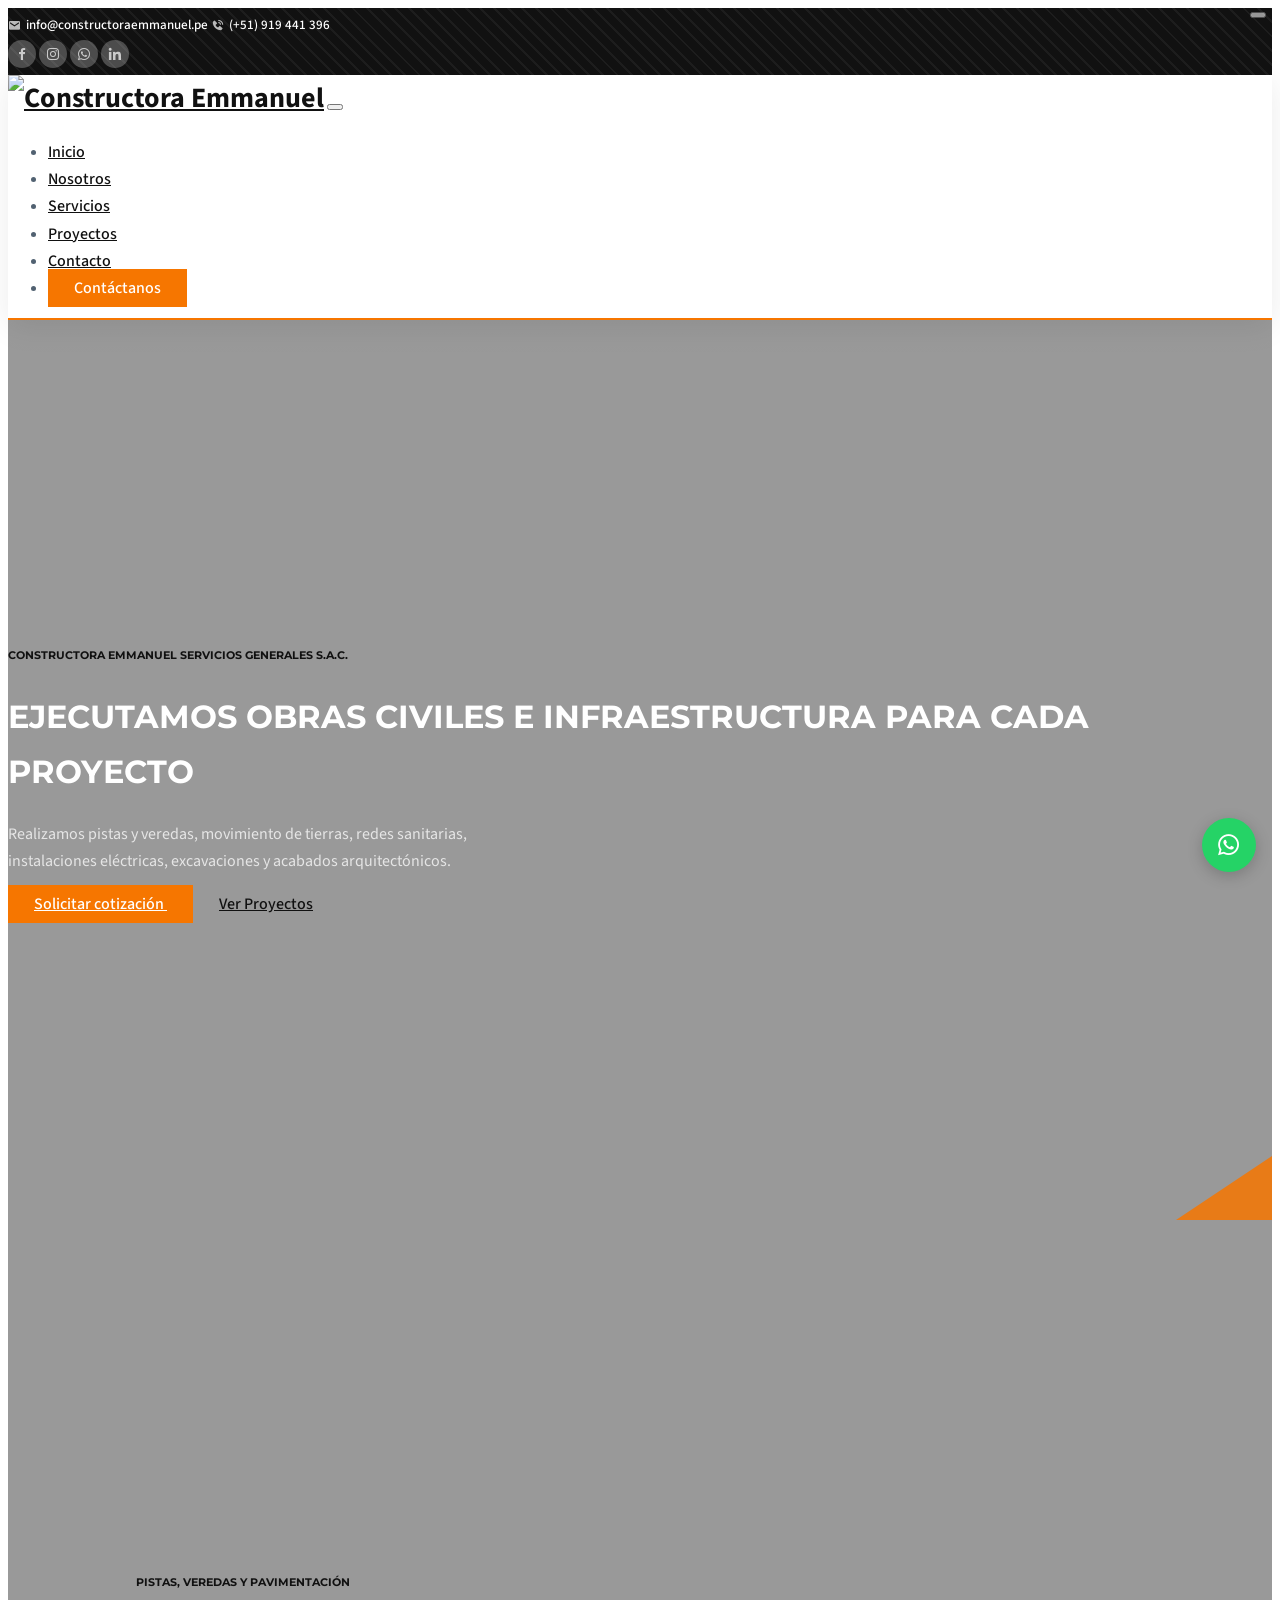
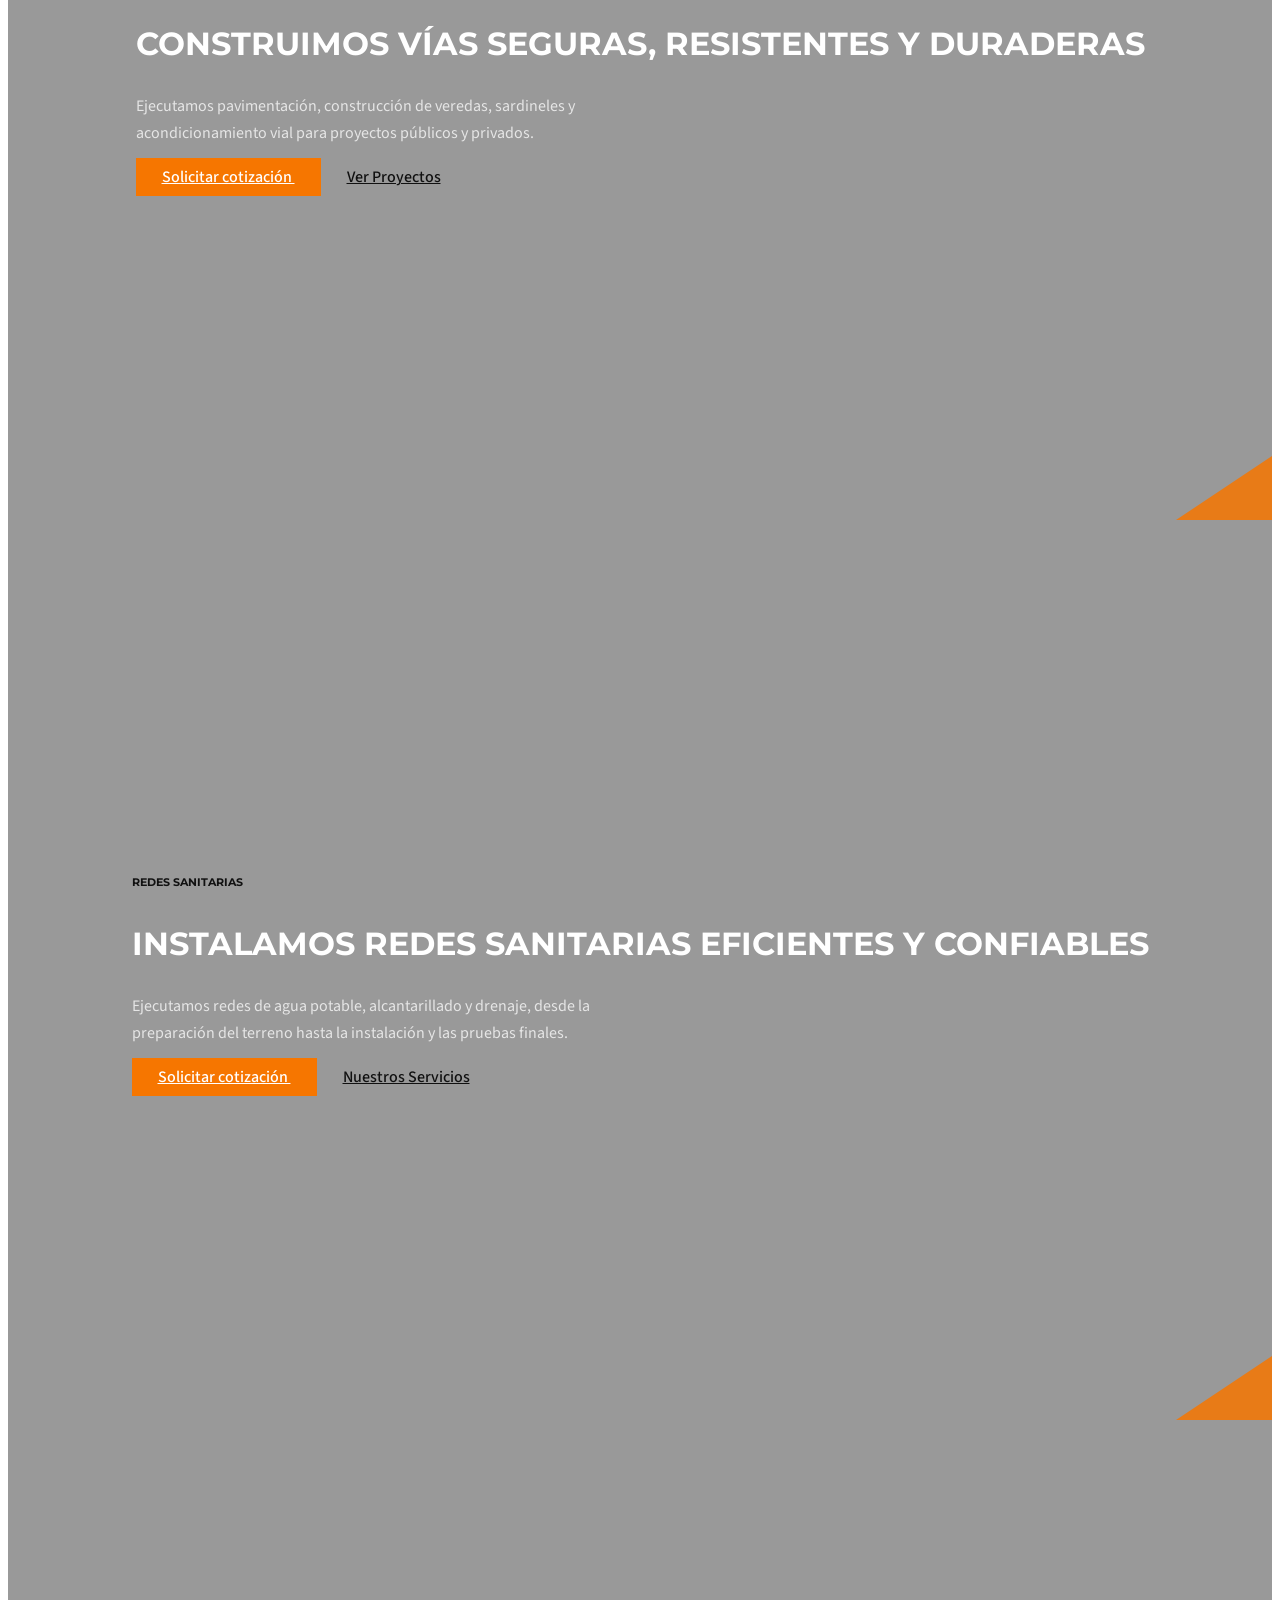
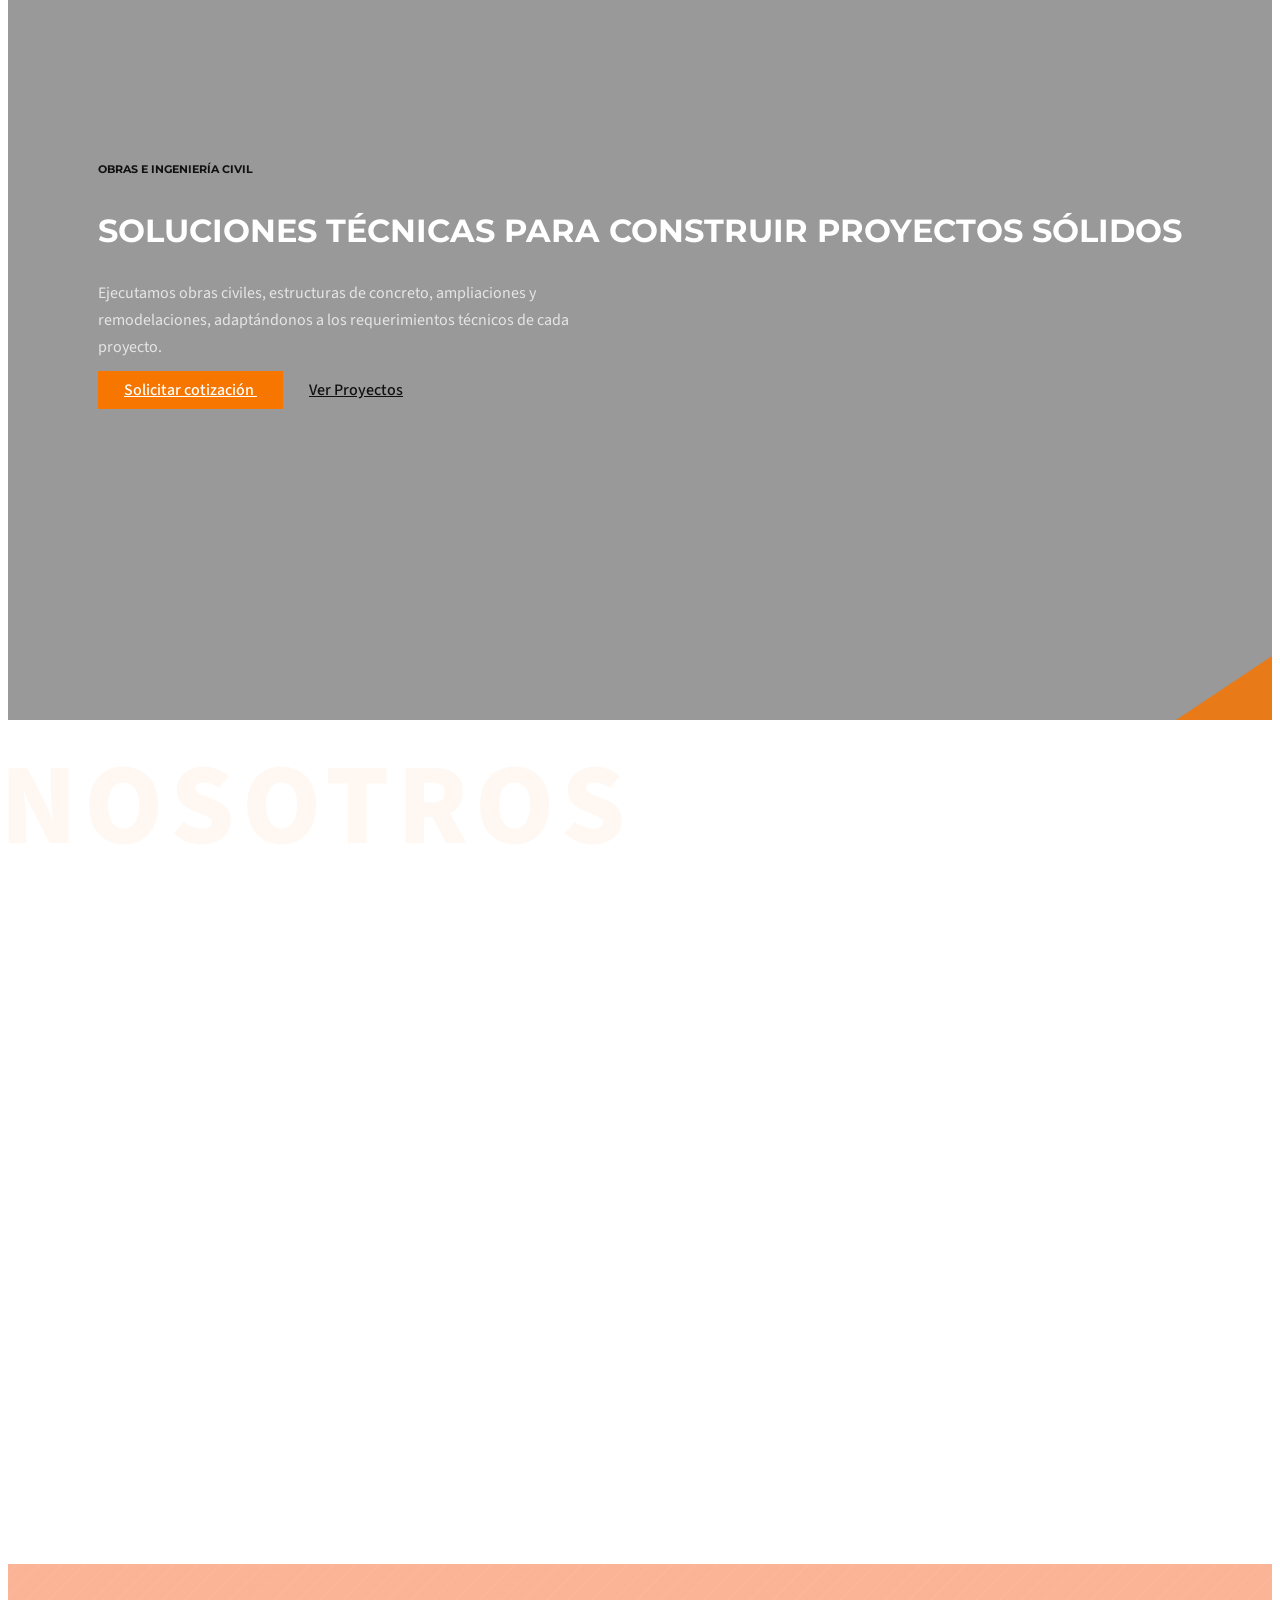
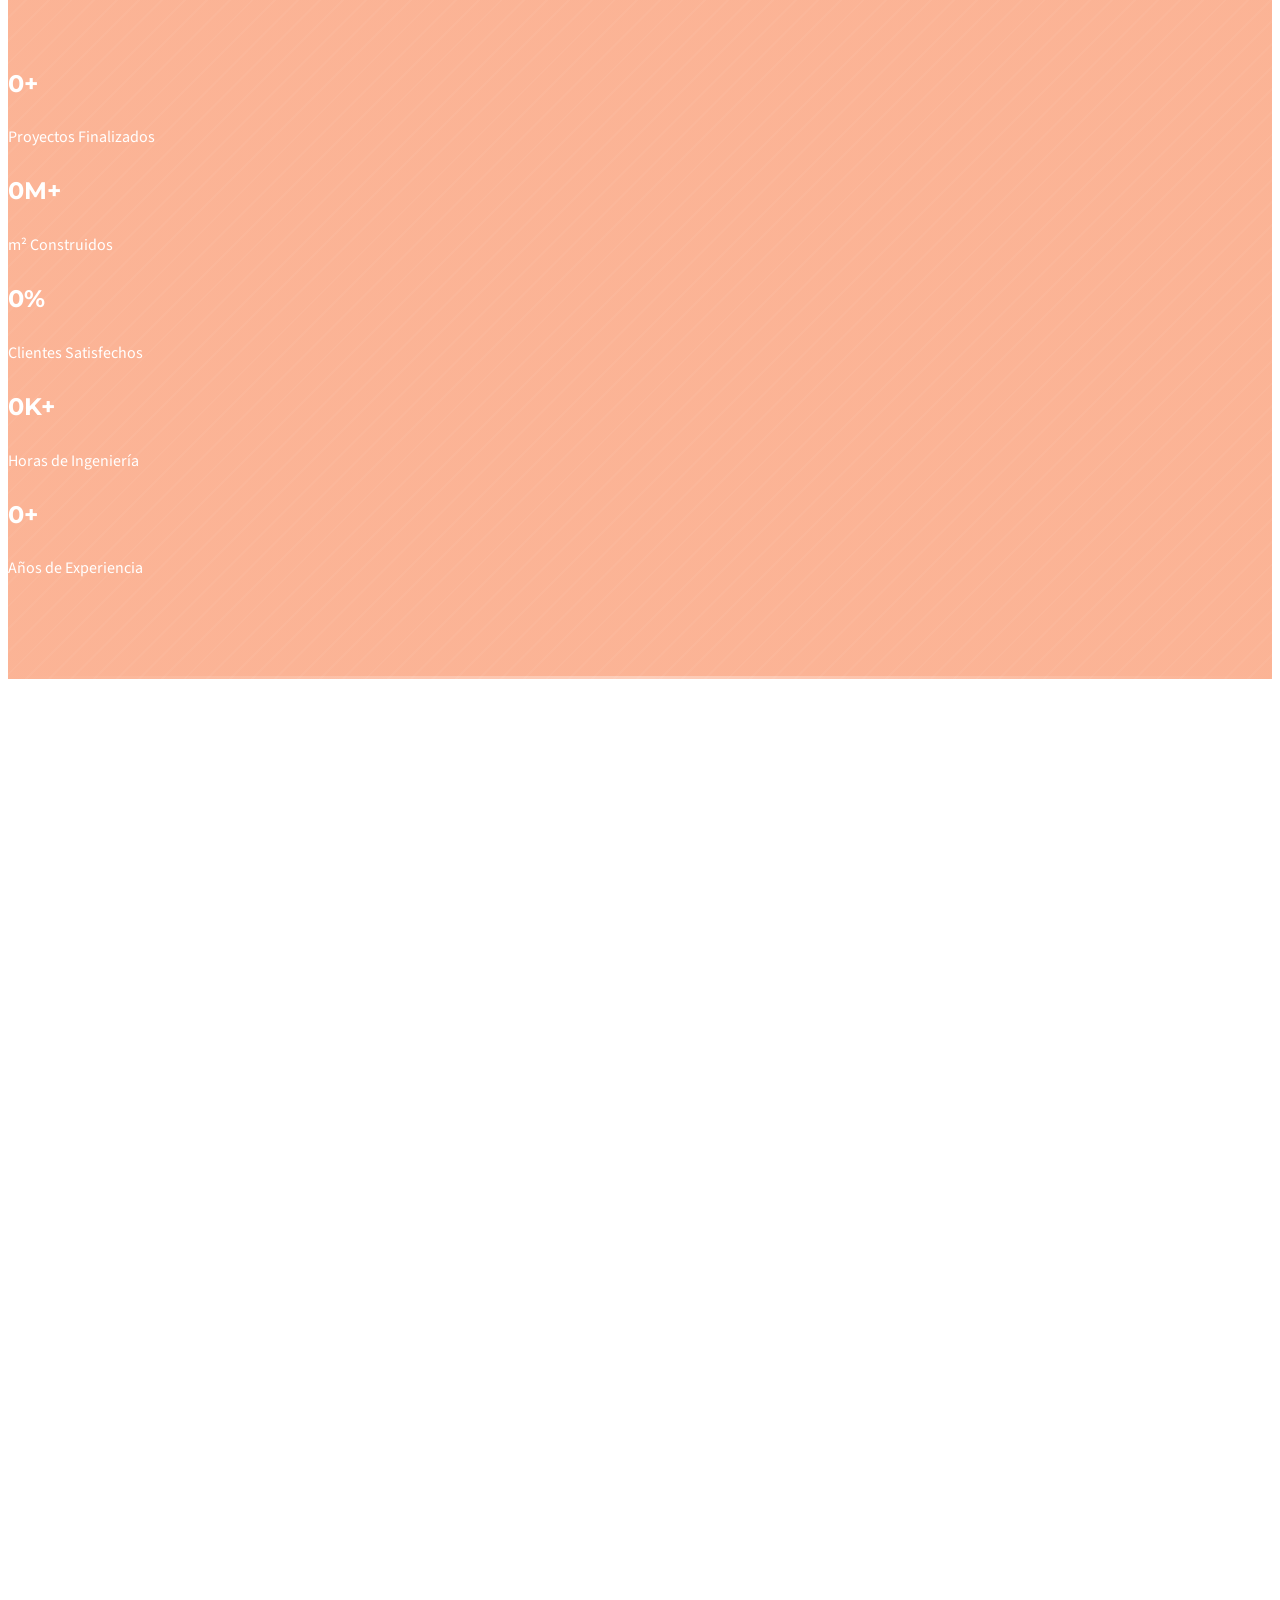
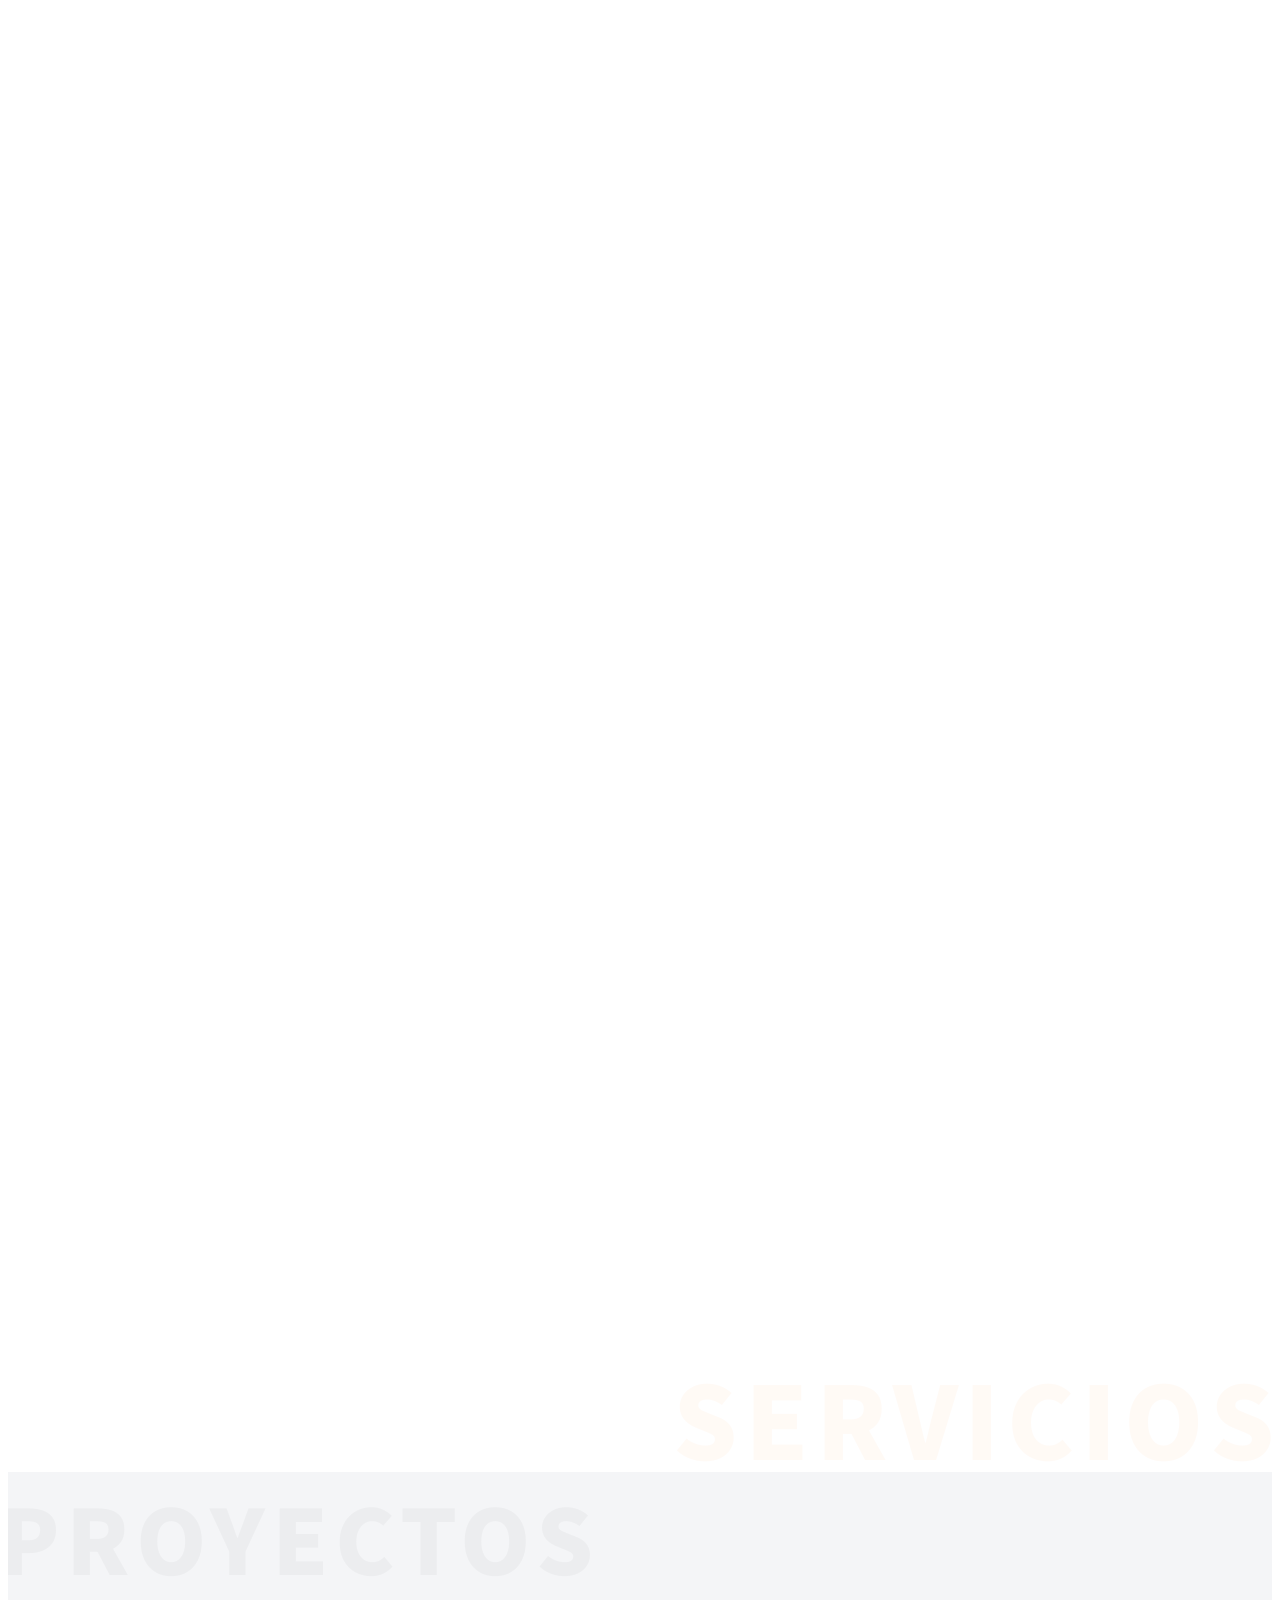
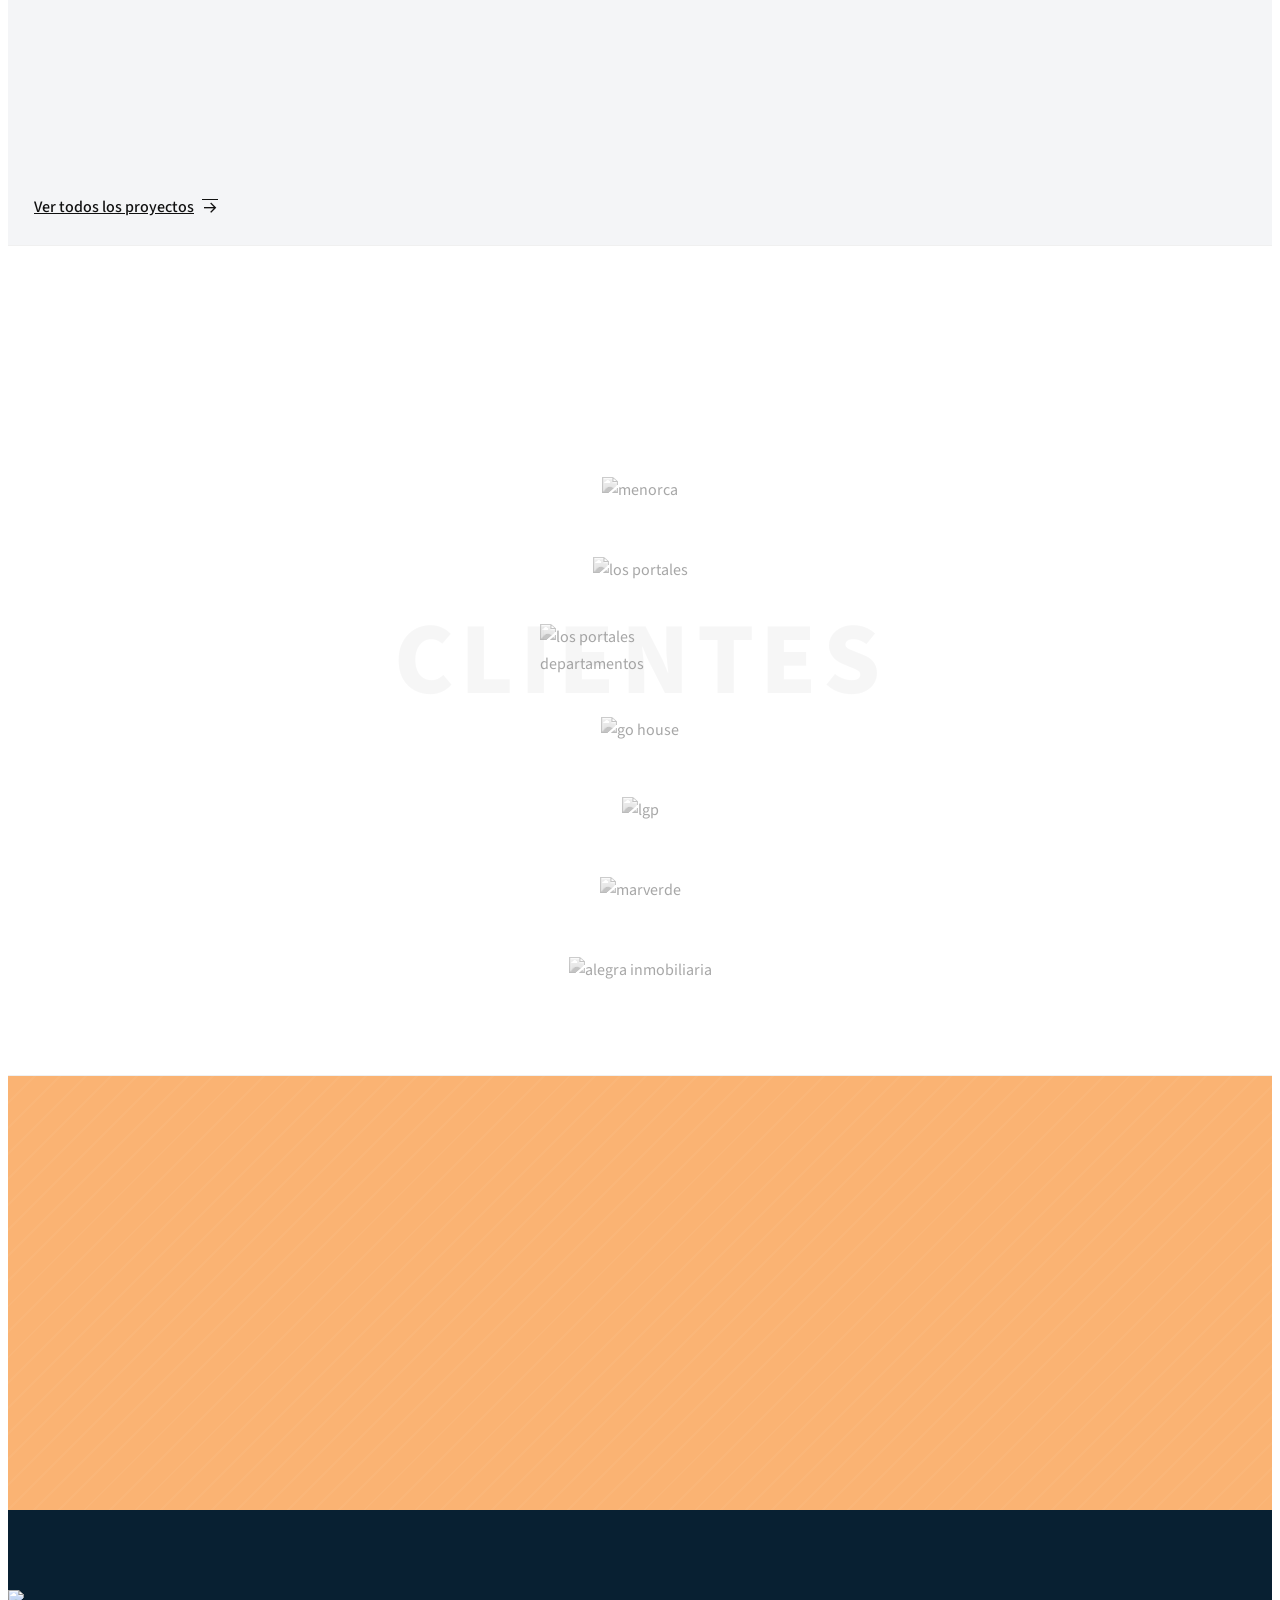
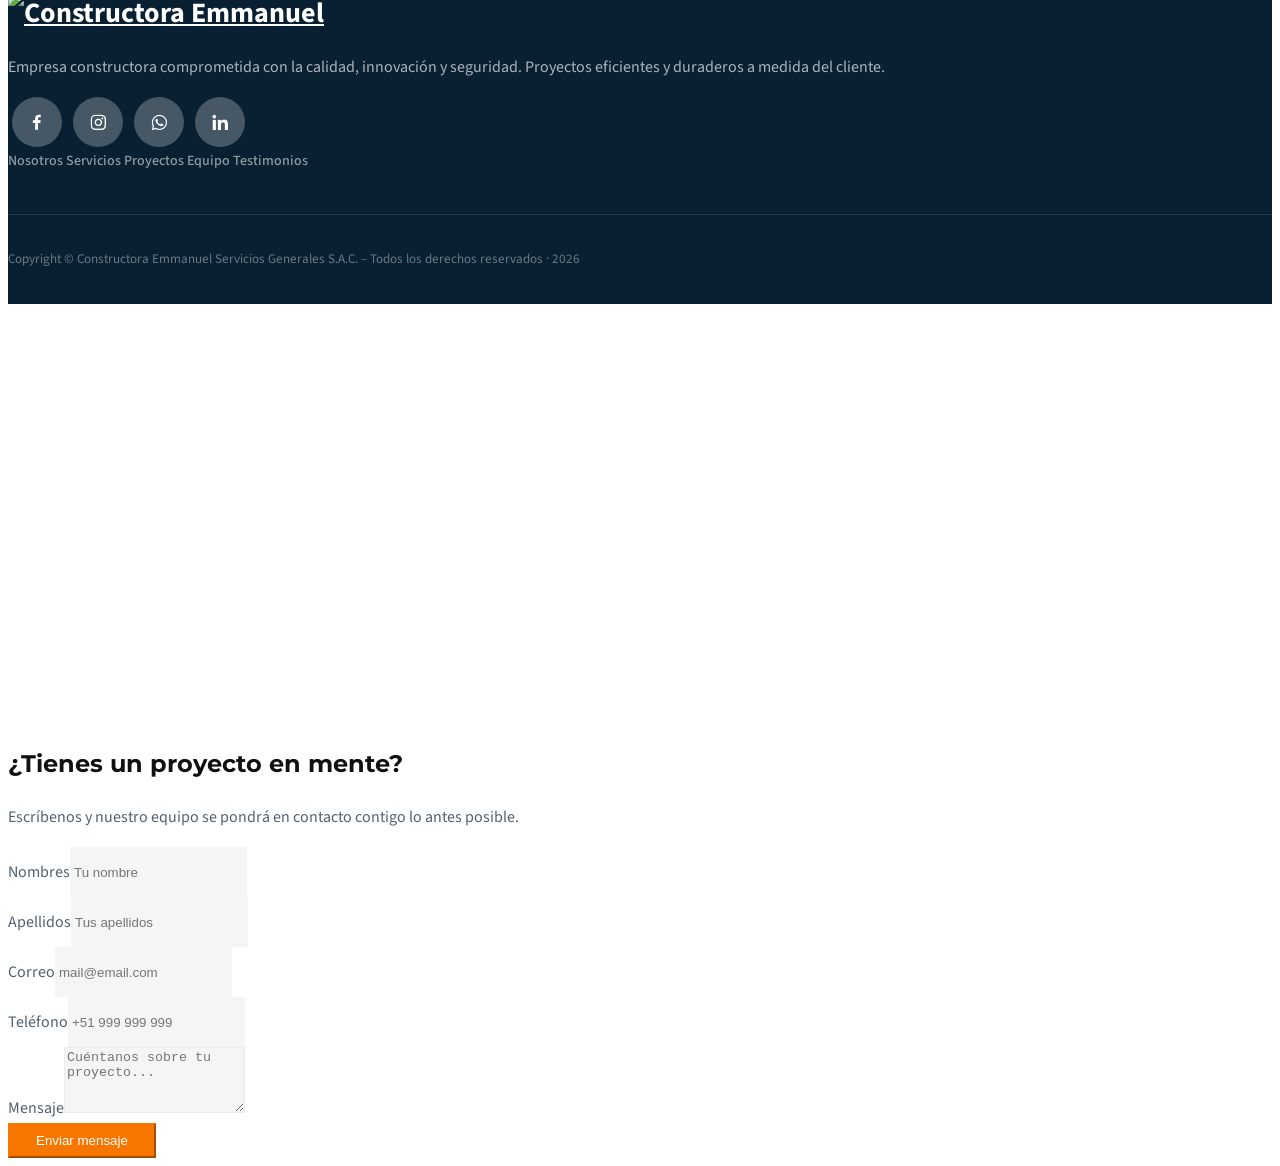
==== commit bb1f3bff: "Mejoramos el card y los colores" ====
--- a/index.html
+++ b/index.html
@@ -78,9 +78,9 @@
             <!-- <li class="nav-item">
               <a class="nav-link" href="#team">Equipo</a>
             </li> -->
-            <li class="nav-item">
+            <!-- <li class="nav-item">
               <a class="nav-link" href="#reviews">Testimonios</a>
-            </li>
+            </li> -->
             <li class="nav-item">
               <a class="nav-link" href="#contact">Contacto</a>
             </li>
@@ -842,12 +842,16 @@
         <div class="pm-body">
           <div class="pm-img-col"><div id="pm-carousel-wrap"></div></div>
           <div class="pm-info-col">
+            <div id="pm-client-logo-wrap" class="pm-client-section" style="display:none">
+              <img id="pm-client-logo" src="" alt="">
+              <div>
+                <span class="pm-client-label">Ejecutado para</span>
+                <span class="pm-client-name" id="pm-client-modal-name"></span>
+              </div>
+            </div>
             <p class="pm-desc" id="pm-desc"></p>
             <div class="pm-grid">
               <div class="pm-field">
-                <label>Cliente</label><span id="pm-client"></span>
-              </div>
-              <div class="pm-field">
                 <label>Ubicación</label><span id="pm-loc"></span>
               </div>
               <div class="pm-field">
@@ -860,14 +864,7 @@
                 <label>Duración</label><span id="pm-duration"></span>
               </div>
             </div>
-            <a
-              href="#"
-              class="pm-btn"
-              data-bs-toggle="modal"
-              data-bs-target="#exampleModal"
-              onclick="$('#projectModal').fadeOut()"
-              >Ver proyecto similar</a
-            >
+            <a href="#" class="pm-btn">Ver proyectos similares</a>
           </div>
         </div>
       </div>
--- a/css/style.css
+++ b/css/style.css
@@ -1,15 +1,42 @@
-@import url("https://fonts.googleapis.com/css2?family=Barlow:wght@400;500;600;700&display=swap");
+/* COMBO 2 – Oswald (títulos) + Open Sans (cuerpo)
+@import url("https://fonts.googleapis.com/css2?family=Open+Sans:wght@400;500;600;700&family=Oswald:wght@500;600;700&display=swap");
+*/
+
+/* COMBO 3 – Raleway (títulos) + Lato (cuerpo)
+@import url("https://fonts.googleapis.com/css2?family=Lato:wght@400;500;700&family=Raleway:wght@600;700;800&display=swap");
+*/
+
+/* COMBO 4 – Playfair Display (títulos) + Inter (cuerpo)
+@import url("https://fonts.googleapis.com/css2?family=Inter:wght@400;500;600;700&family=Playfair+Display:wght@600;700;800&display=swap");
+*/
+
+/* COMBO 5 – Poppins (títulos) + Nunito Sans (cuerpo)
+@import url("https://fonts.googleapis.com/css2?family=Nunito+Sans:wght@400;500;600;700&family=Poppins:wght@600;700;800&display=swap");
+*/
+
+/* COMBO 6 – DM Sans (una sola familia, uniforme)
+@import url("https://fonts.googleapis.com/css2?family=DM+Sans:wght@400;500;600;700;800&display=swap");
+*/
+
+/* COMBO 7 – Montserrat (títulos) + Source Sans 3 (cuerpo) */
+@import url("https://fonts.googleapis.com/css2?family=Montserrat:wght@600;700;800&family=Source+Sans+3:wght@400;500;600&display=swap");
 
 :root {
   --brand: #f67600;
-  --dark: #494441;
+  --dark: #111111;       /* antes: #494441 */
   --body: #516171;
+  --black: #111111;
   --border: rgba(0, 0, 0, 0.08);
   --shadow: 0px 6px 30px rgba(0, 0, 0, 0.08);
 }
 
 body {
-  font-family: "Barlow", sans-serif;
+  /* font-family: "Open Sans", sans-serif; */ /* COMBO 2 */
+  /* font-family: "Lato", sans-serif; */ /* COMBO 3 */
+  /* font-family: "Inter", sans-serif; */ /* COMBO 4 */
+  /* font-family: "Nunito Sans", sans-serif; */ /* COMBO 5 */
+  /* font-family: "DM Sans", sans-serif; */ /* COMBO 6 */
+  font-family: "Source Sans 3", sans-serif;
   color: var(--body);
   line-height: 1.7;
 }
@@ -24,6 +51,12 @@
 .display-2,
 .display-3,
 .display-4 {
+  /* font-family: "Oswald", sans-serif; */ /* COMBO 2 */
+  /* font-family: "Raleway", sans-serif; */ /* COMBO 3 */
+  /* font-family: "Playfair Display", serif; */ /* COMBO 4 */
+  /* font-family: "Poppins", sans-serif; */ /* COMBO 5 */
+  /* font-family: "DM Sans", sans-serif; */ /* COMBO 6 */
+  font-family: "Montserrat", sans-serif;
   font-weight: 700;
   color: var(--dark);
 }
@@ -139,7 +172,7 @@
 
 /* navbar */
 .top-nav {
-  background-color: var(--brand);
+  background-color: var(--black); /* antes: var(--brand) */
   color: #fff;
   padding-top: 5px;
   padding-bottom: 5px;
@@ -154,7 +187,7 @@
 .top-nav span,
 .top-nav i {
   vertical-align: middle;
-  color: var(--body);
+  color: rgba(255, 255, 255, 0.7); /* antes: var(--body) */
 }
 
 .navbar {
@@ -174,8 +207,8 @@
 }
 
 .social-icons a:hover {
-  background-color: #fff;
-  color: var(--brand);
+  background-color: var(--brand);
+  color: #fff;
 }
 
 .navbar .navbar-nav .nav-link {
@@ -626,12 +659,12 @@
 #portfolio-grid {
   display:grid;
   grid-template-columns:repeat(3,1fr);
-  grid-auto-rows:280px;
+  grid-auto-rows:360px;
   gap:14px;
 }
 #portfolio-grid .proj-card.proj-first { grid-row:span 2; }
-@media(max-width:991px){ #portfolio-grid{ grid-template-columns:repeat(2,1fr); grid-auto-rows:220px; } #portfolio-grid .proj-card.proj-first{ grid-row:span 1; } }
-@media(max-width:575px){ #portfolio-grid{ grid-template-columns:1fr; grid-auto-rows:200px; } }
+@media(max-width:991px){ #portfolio-grid{ grid-template-columns:repeat(2,1fr); grid-auto-rows:260px; } #portfolio-grid .proj-card.proj-first{ grid-row:span 1; } }
+@media(max-width:575px){ #portfolio-grid{ grid-template-columns:1fr; grid-auto-rows:220px; } }
 
 .proj-card { position:relative; border-radius:12px; overflow:hidden; cursor:pointer; background:#1a2a3a; }
 .proj-img  { position:absolute; inset:0; background-size:cover; background-position:center; transition:transform .5s ease; }
@@ -644,6 +677,21 @@
 .proj-overlay p  { color:rgba(255,255,255,.65); font-size:.8rem; margin:0; }
 .dot { color:var(--brand); }
 
+.proj-client-logo {
+  position:absolute; top:12px; right:12px; z-index:5;
+  background:rgba(255,255,255,0.93); backdrop-filter:blur(6px);
+  border-radius:8px; padding:5px 10px;
+  display:flex; align-items:center; justify-content:center;
+  height:44px; max-width:90px;
+  box-shadow:0 2px 12px rgba(0,0,0,0.18);
+  transition:transform .2s;
+}
+.proj-card:hover .proj-client-logo { transform:scale(1.06); }
+.proj-client-logo img {
+  max-height:30px; max-width:72px;
+  width:auto; object-fit:contain; display:block;
+}
+
 .btn-all-projects { display:inline-flex; align-items:center; gap:.5rem; margin-top:2rem; }
 
 /* ══════════════════════════════════════
@@ -657,7 +705,7 @@
 .pm-backdrop { position:absolute; inset:0; background:rgba(0,0,0,.65); backdrop-filter:blur(4px); }
 .pm-box {
   position:relative; z-index:1; background:#fff; border-radius:16px; overflow:hidden;
-  width:94%; max-width:860px; max-height:90vh; display:flex; flex-direction:column;
+  width:96%; max-width:1100px; max-height:93vh; display:flex; flex-direction:column;
   box-shadow:0 24px 72px rgba(0,0,0,.3); animation:pmUp .3s ease;
 }
 @keyframes pmUp { from{opacity:0;transform:translateY(24px);}to{opacity:1;transform:none;} }
@@ -667,7 +715,7 @@
 #pm-close { position:absolute; top:1rem; right:1.25rem; background:none; border:none; font-size:1.4rem; color:var(--dark); cursor:pointer; opacity:.6; transition:opacity .2s; line-height:1; }
 #pm-close:hover { opacity:1; }
 .pm-body { display:flex; overflow-y:auto; flex:1; }
-.pm-img-col { flex:0 0 52%; position:relative; min-height:300px; }
+.pm-img-col { flex:0 0 58%; position:relative; min-height:440px; }
 #pm-carousel-wrap { position:absolute; inset:0; }
 .pm-slides { position:absolute; inset:0; }
 .pm-slide { position:absolute; inset:0; background-size:cover; background-position:center; opacity:0; transition:opacity .4s; }
@@ -682,12 +730,26 @@
 .pm-counter { position:absolute; top:10px; right:10px; background:rgba(0,0,0,.45); color:#fff; font-size:.72rem; font-weight:600; padding:3px 9px; border-radius:20px; z-index:5; }
 .pm-info-col { flex:1; padding:1.75rem 1.5rem; display:flex; flex-direction:column; gap:1rem; overflow-y:auto; }
 .pm-desc { font-size:.9rem; color:var(--body); line-height:1.72; }
+.pm-client-section {
+  display:flex; align-items:center; gap:1rem;
+  padding:.85rem 1.1rem; background:rgba(0,0,0,.035);
+  border-radius:10px; border-left:3px solid var(--brand);
+}
+.pm-client-section img {
+  max-height:36px; max-width:90px;
+  width:auto; object-fit:contain; flex-shrink:0;
+}
+.pm-client-label {
+  display:block; font-size:.62rem; font-weight:700;
+  letter-spacing:.1em; text-transform:uppercase; color:var(--body); margin-bottom:.15rem;
+}
+.pm-client-name { font-size:.95rem; font-weight:700; color:var(--dark); }
 .pm-grid { display:grid; grid-template-columns:1fr 1fr; gap:.75rem 1.5rem; }
 .pm-field label { display:block; font-size:.67rem; font-weight:700; letter-spacing:.1em; text-transform:uppercase; color:var(--body); margin-bottom:.2rem; }
 .pm-field span  { font-size:.95rem; font-weight:700; color:var(--dark); }
 .pm-btn { display:block; background:var(--brand); color:#fff; text-align:center; border:none; padding:.85rem; border-radius:8px; font-weight:600; font-size:.95rem; cursor:pointer; text-decoration:none; margin-top:auto; transition:background .2s; }
 .pm-btn:hover { background:#e06000; color:#fff; }
-@media(max-width:640px){ .pm-body{flex-direction:column;} .pm-img-col{flex:0 0 210px;min-height:210px;} }
+@media(max-width:640px){ .pm-body{flex-direction:column;} .pm-img-col{flex:0 0 260px;min-height:260px;} }
 
 /* ══════════════════════════════════════
    CLIENTS SECTION
@@ -743,9 +805,9 @@
 ══════════════════════════════════════ */
 .page-hero { background:linear-gradient(rgba(0,0,0,.45) 0%,rgba(0,0,0,.65) 100%), url('../img/banner1.jpg') center/cover no-repeat; padding:4rem 0; }
 .page-hero h1 { color:#fff; }
-#all-projects-grid { display:grid; grid-template-columns:repeat(3,1fr); grid-auto-rows:260px; gap:14px; margin-top:2rem; }
-@media(max-width:991px){ #all-projects-grid{ grid-template-columns:repeat(2,1fr); grid-auto-rows:220px; } }
-@media(max-width:575px){ #all-projects-grid{ grid-template-columns:1fr; grid-auto-rows:200px; } }
+#all-projects-grid { display:grid; grid-template-columns:repeat(3,1fr); grid-auto-rows:340px; gap:14px; margin-top:2rem; }
+@media(max-width:991px){ #all-projects-grid{ grid-template-columns:repeat(2,1fr); grid-auto-rows:260px; } }
+@media(max-width:575px){ #all-projects-grid{ grid-template-columns:1fr; grid-auto-rows:220px; } }
 
 /* modal en proyectos.html también */
 .form-control:focus { border-color:var(--brand); box-shadow:0 0 0 3px rgba(246,118,0,.15); }
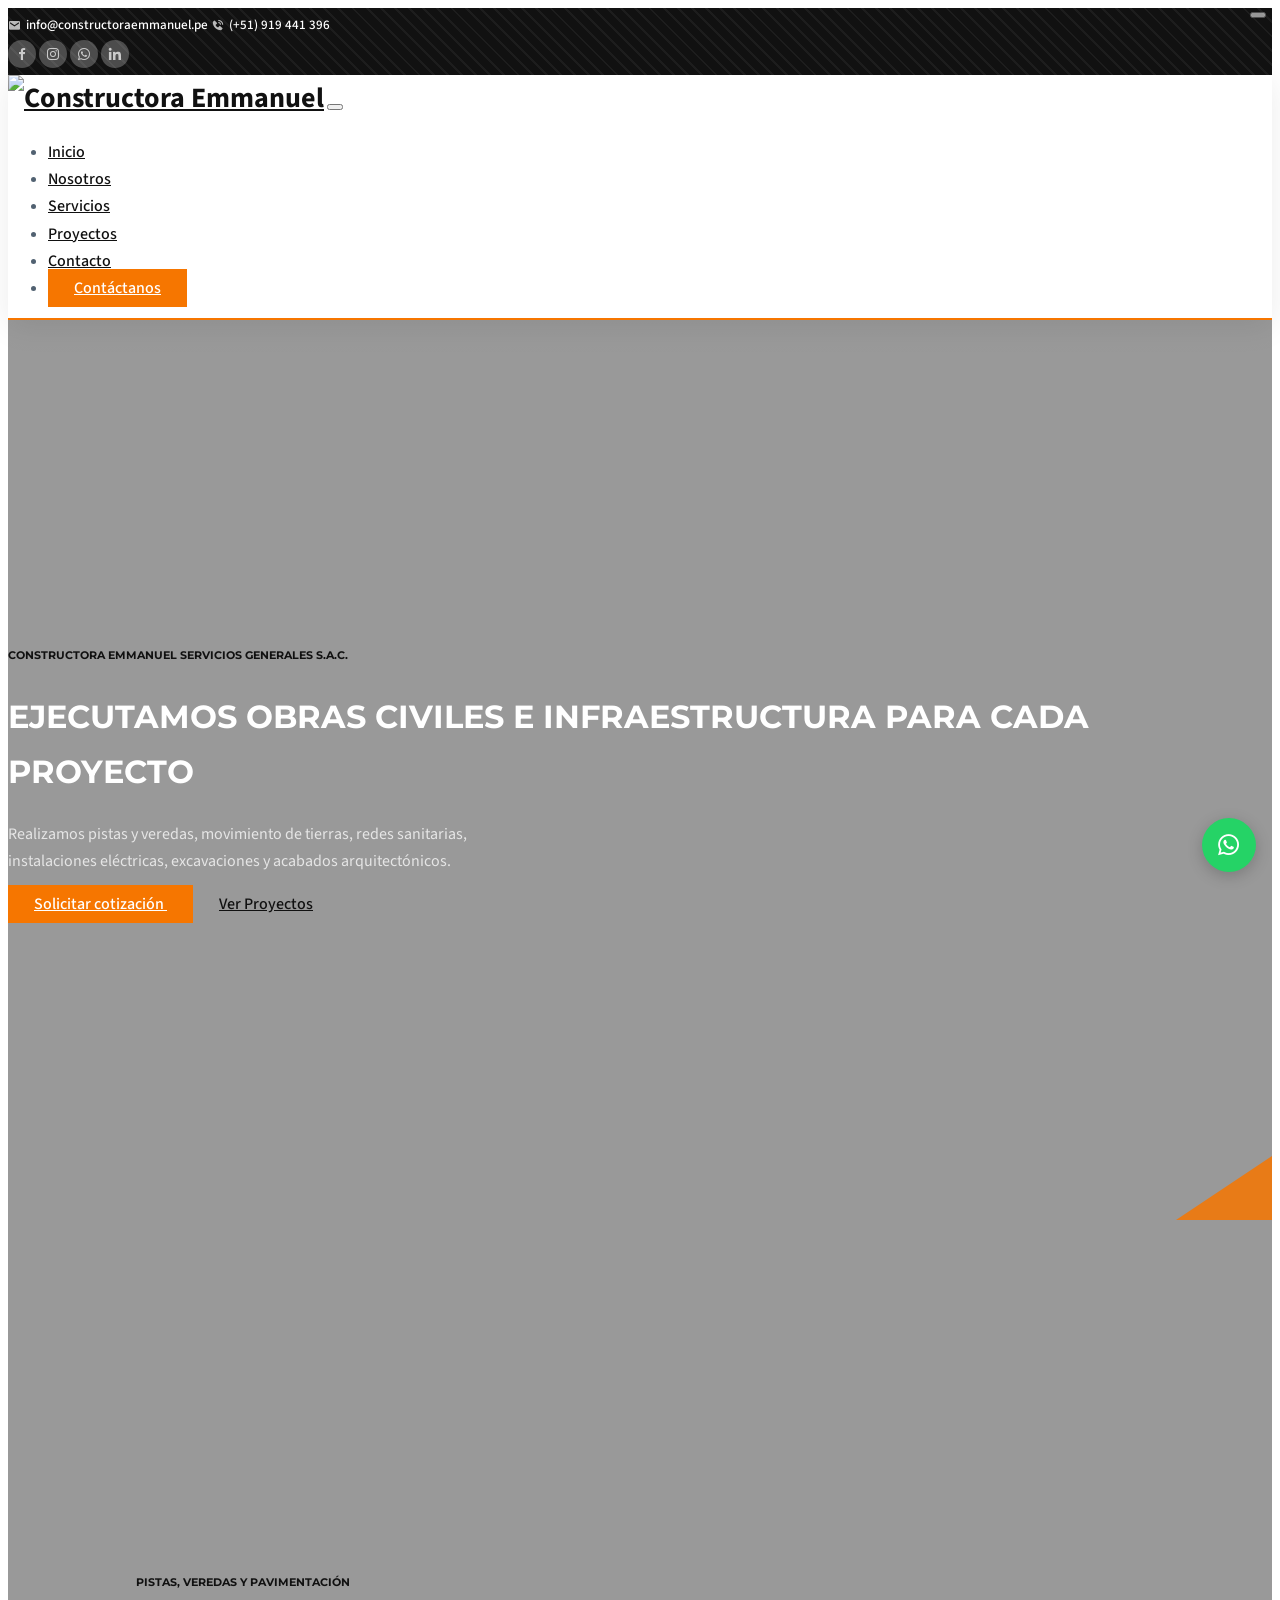
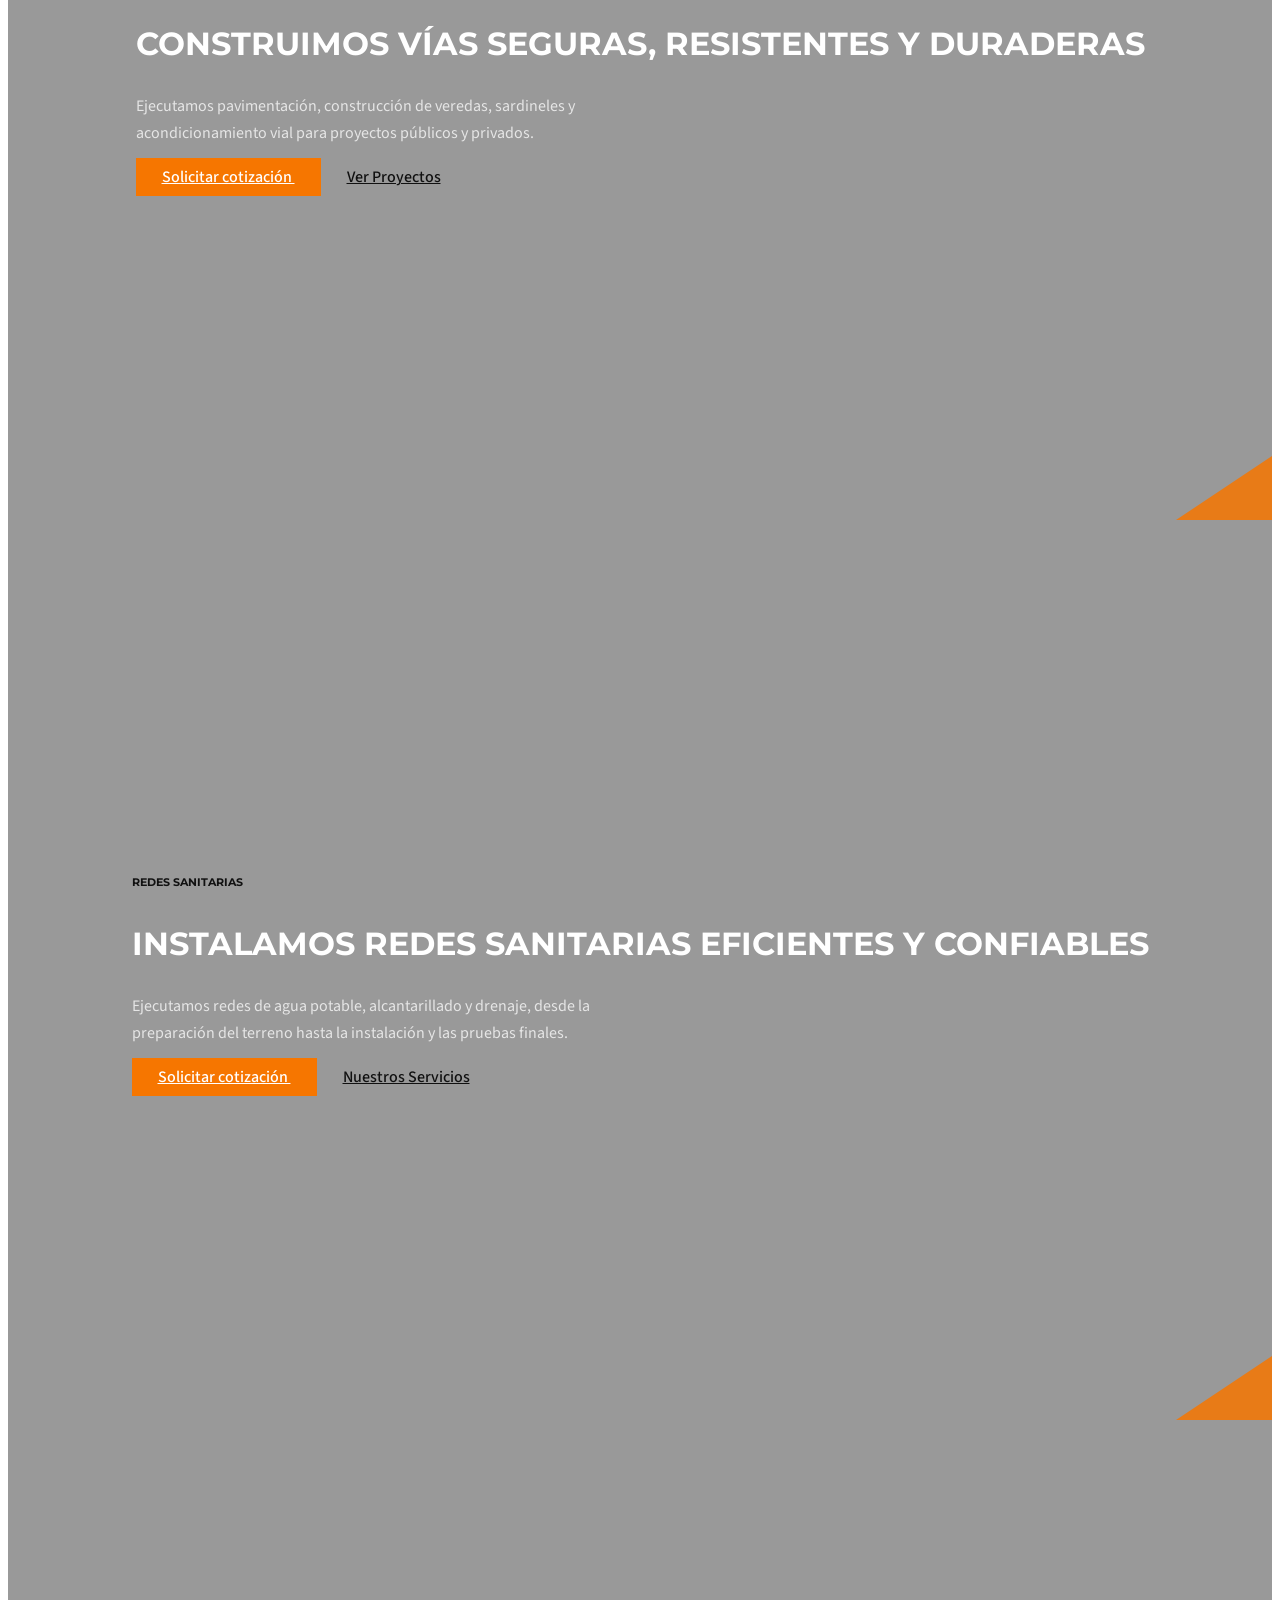
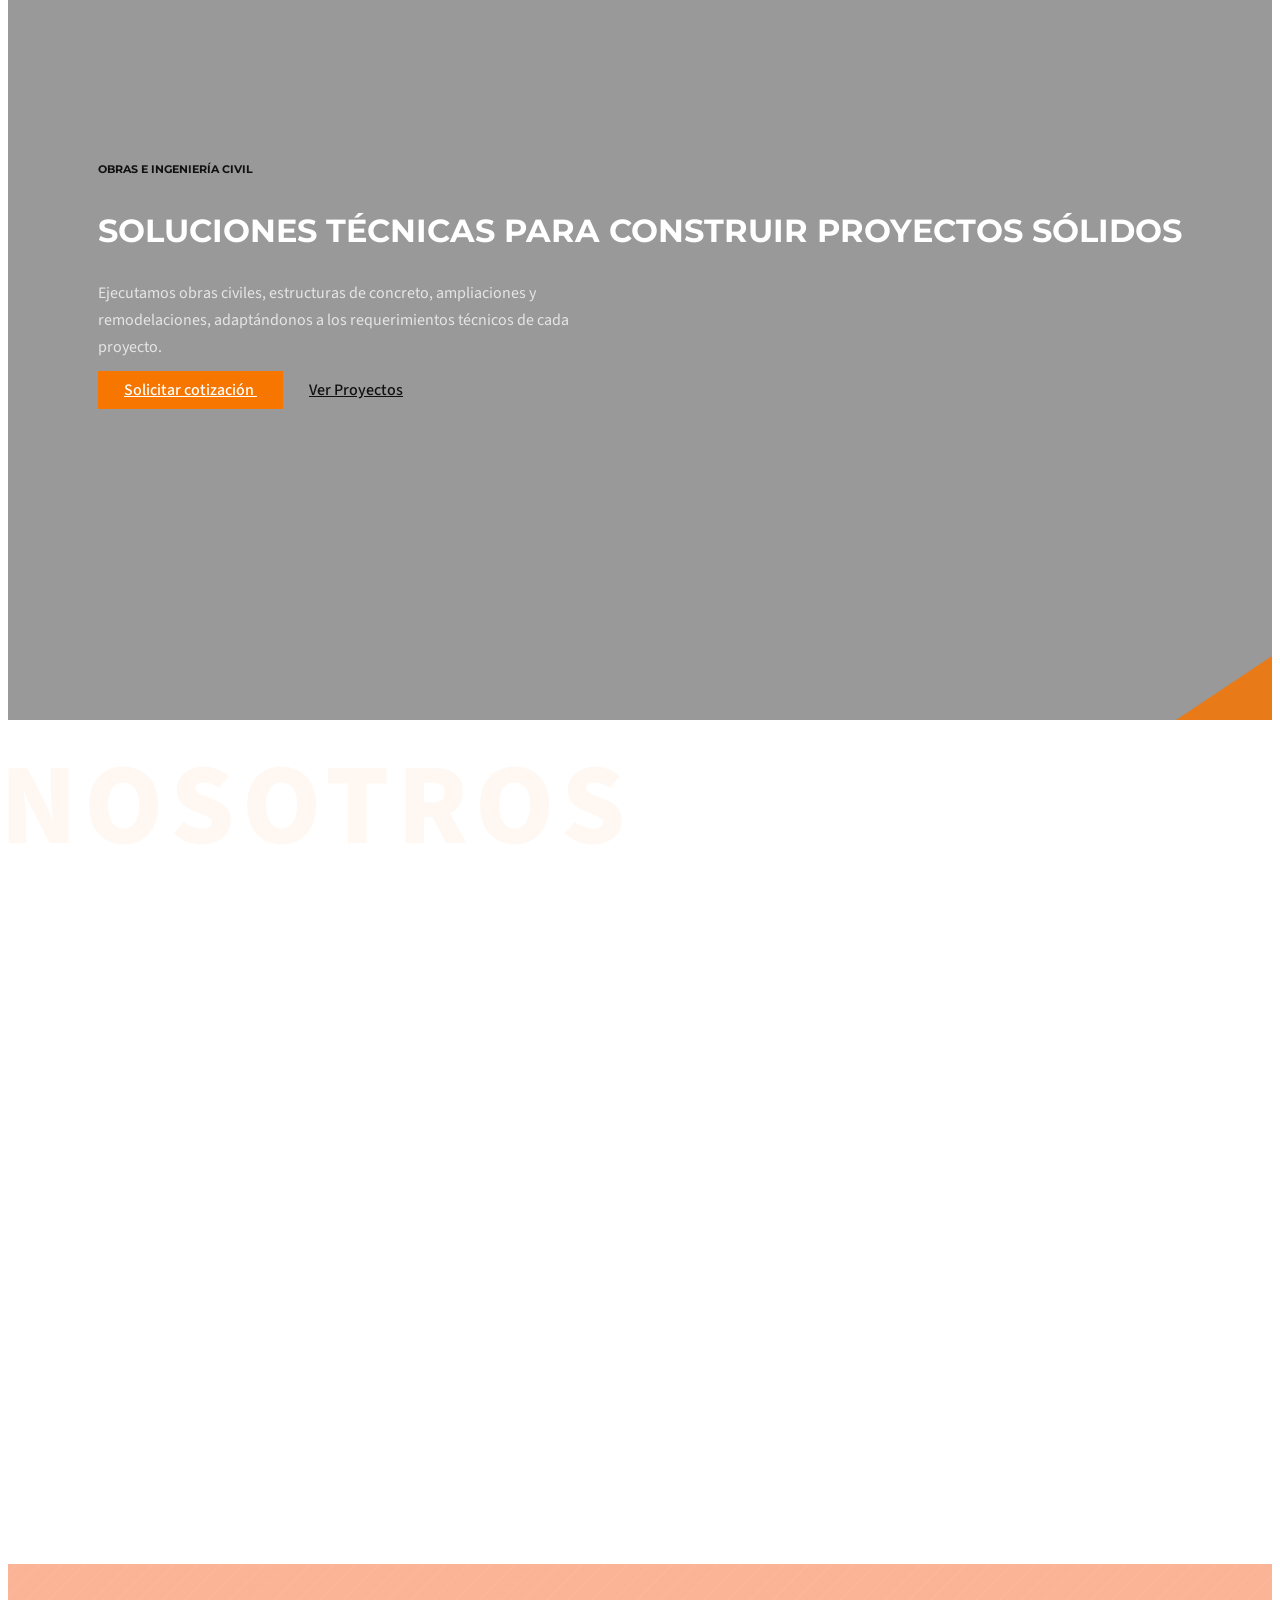
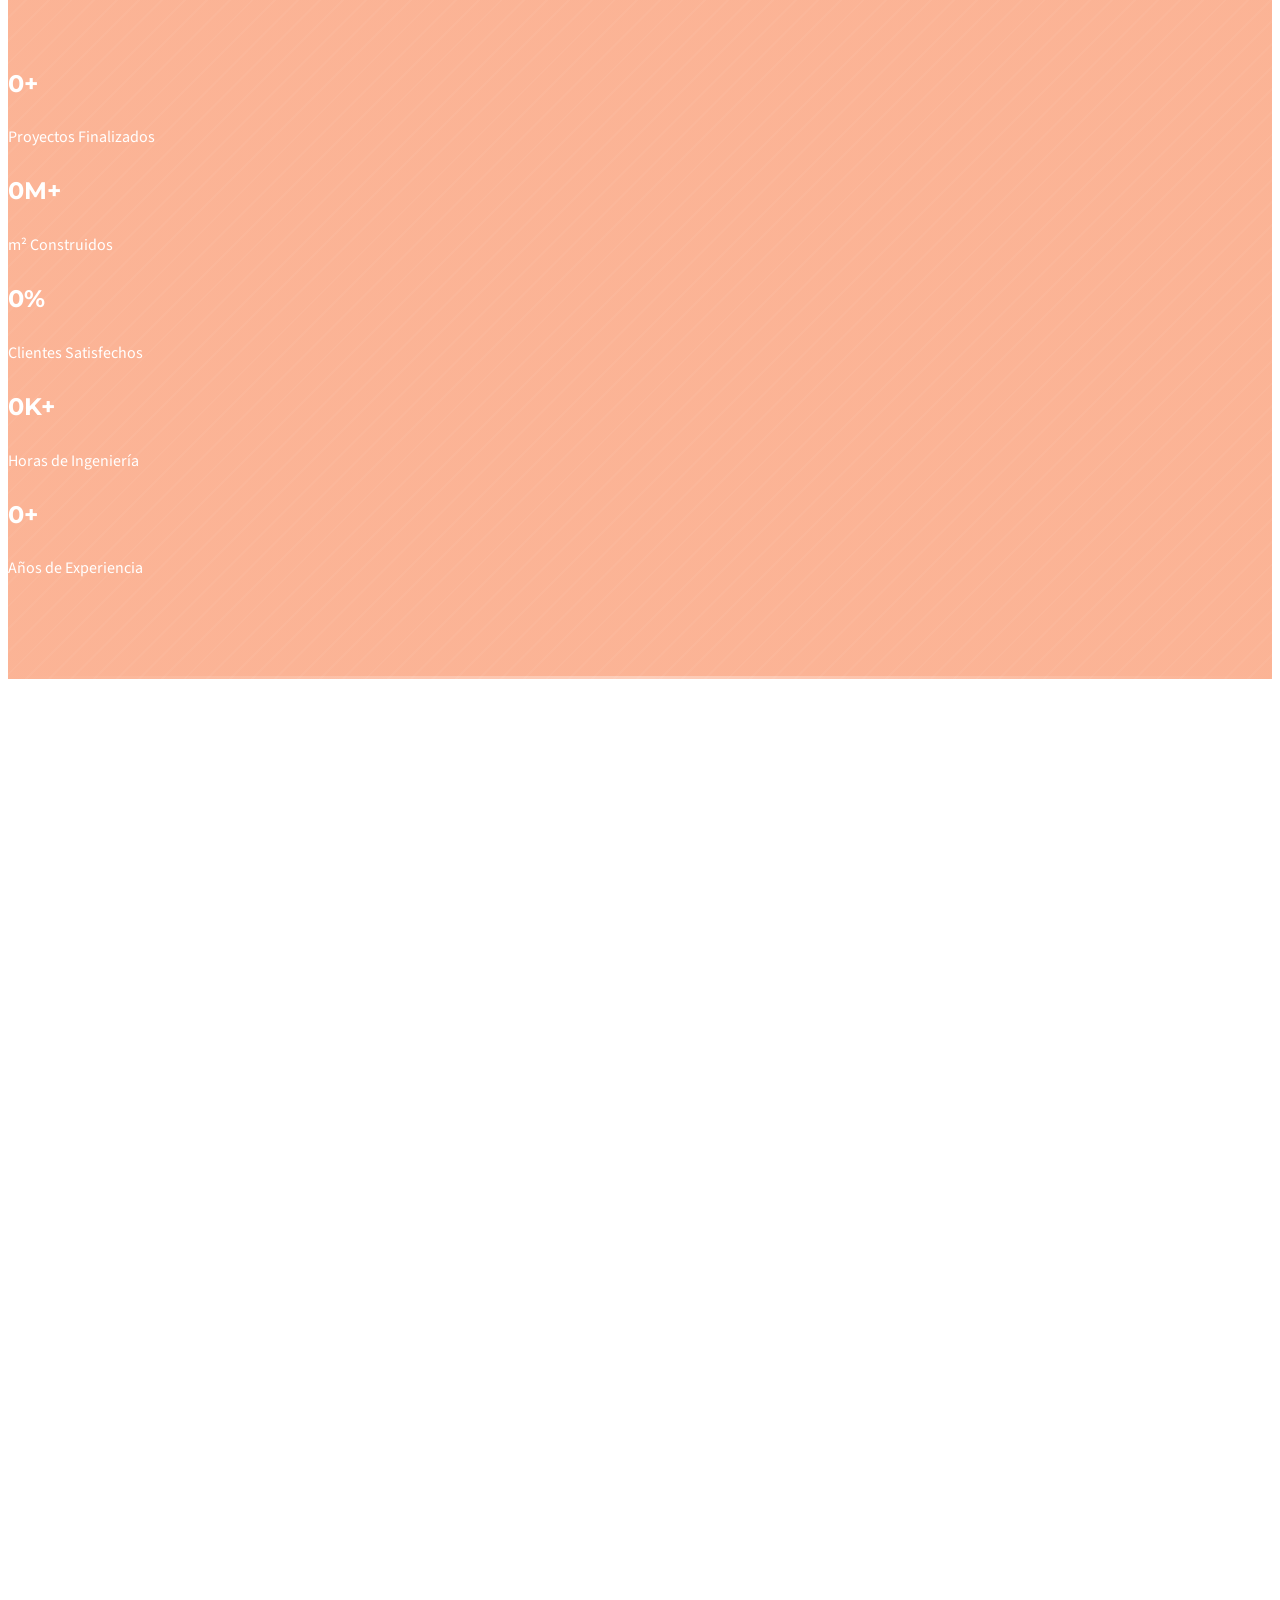
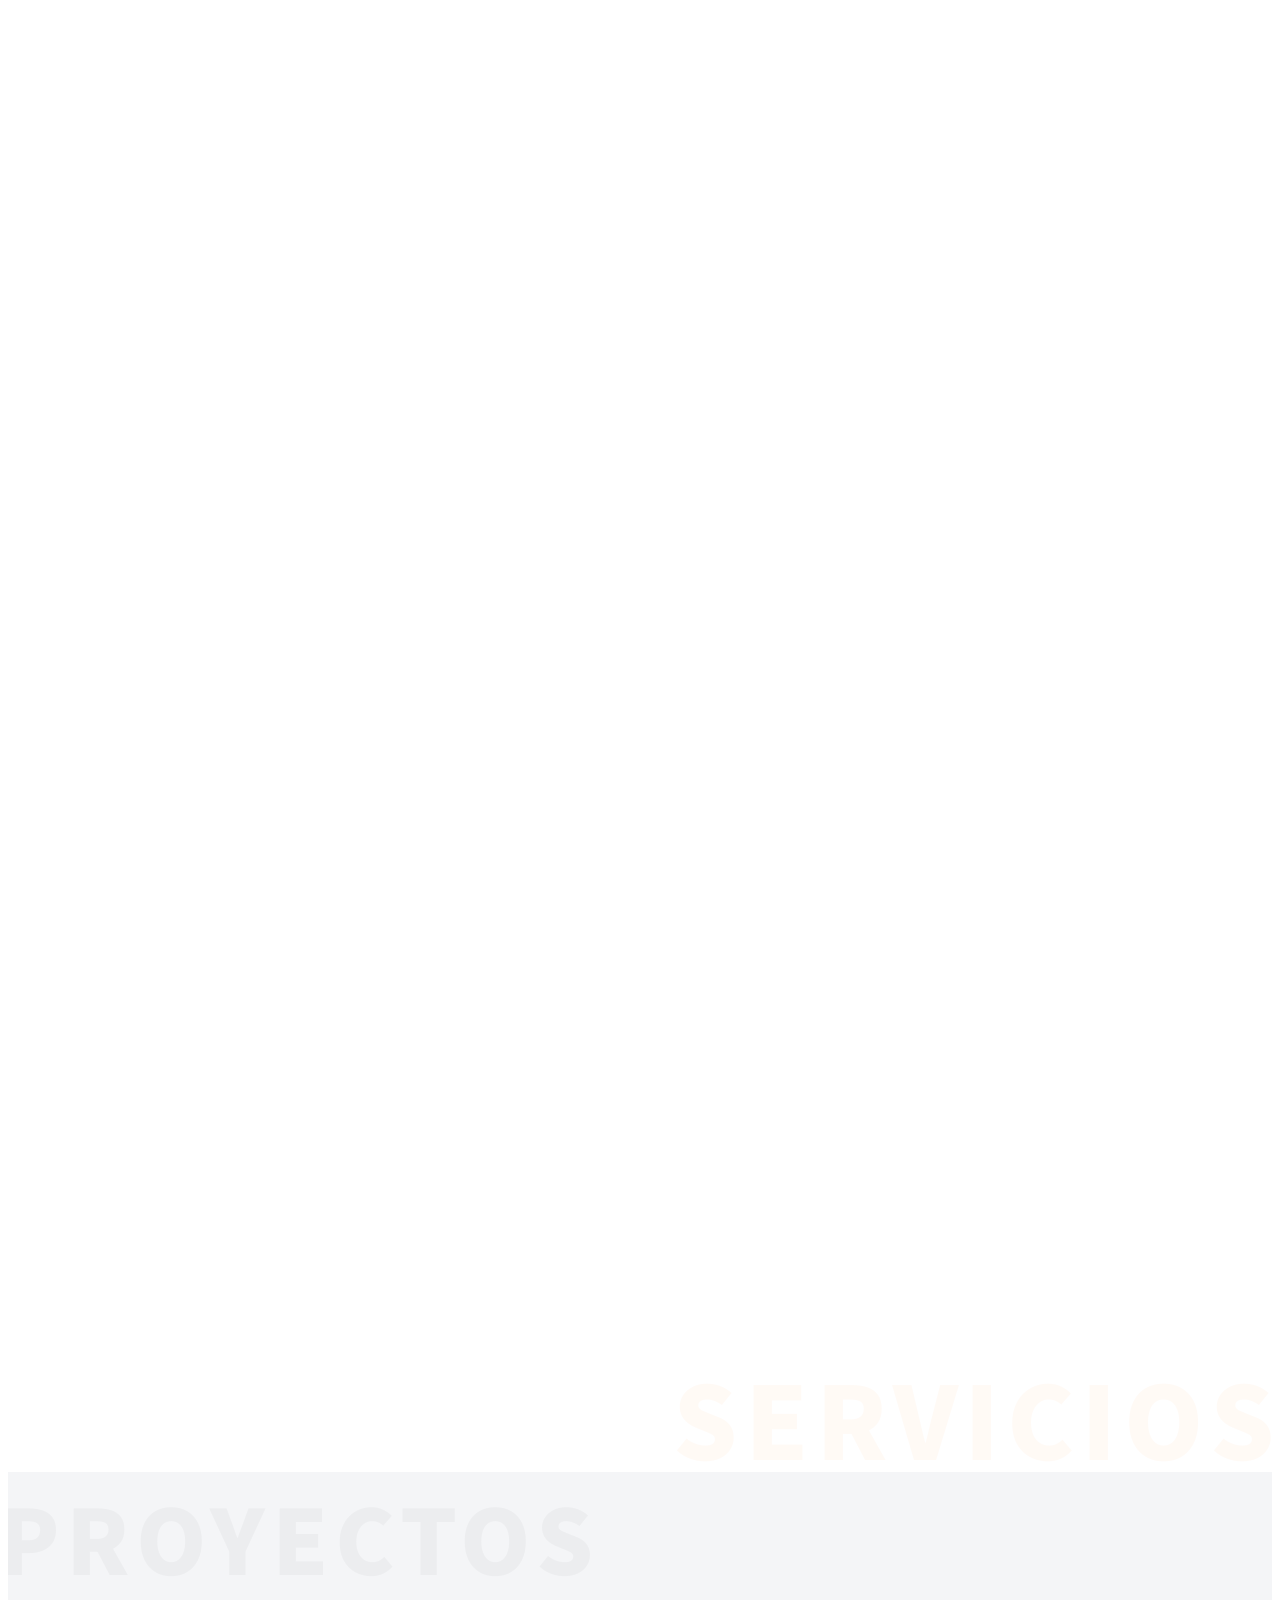
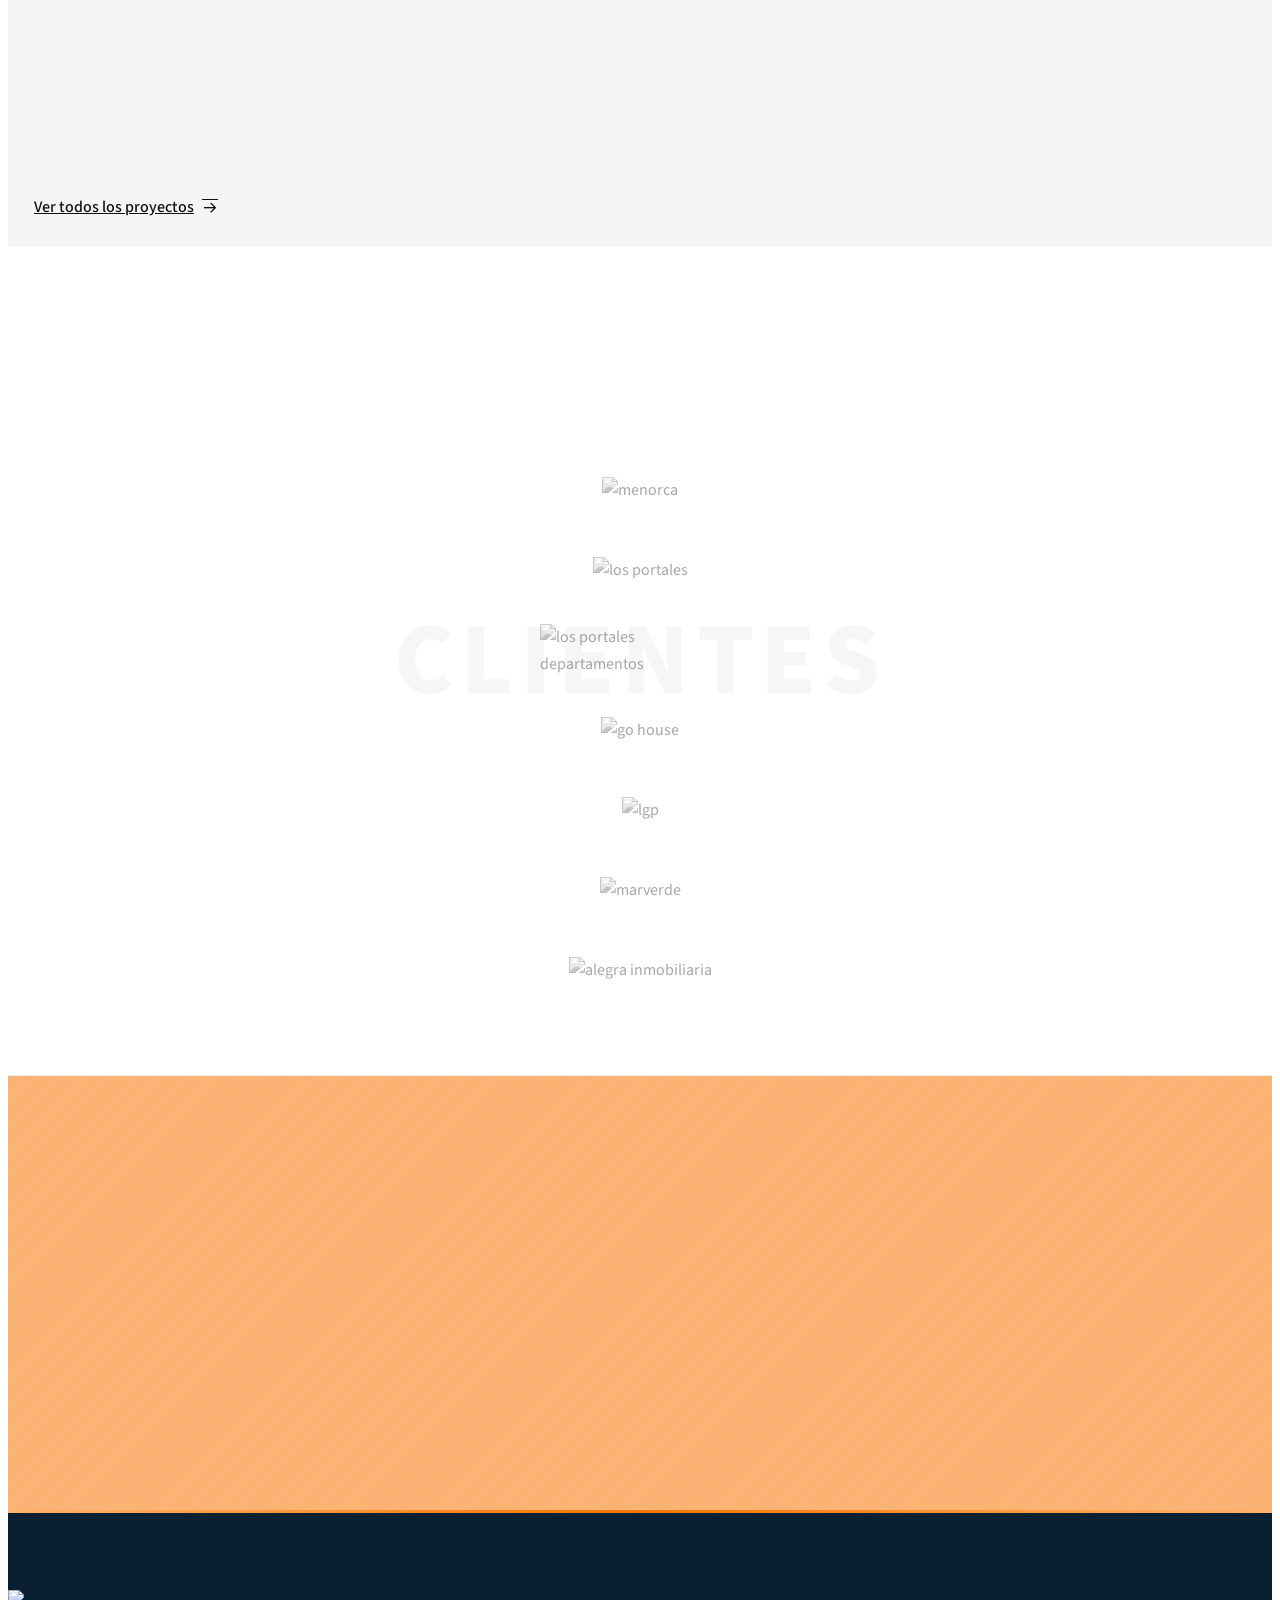
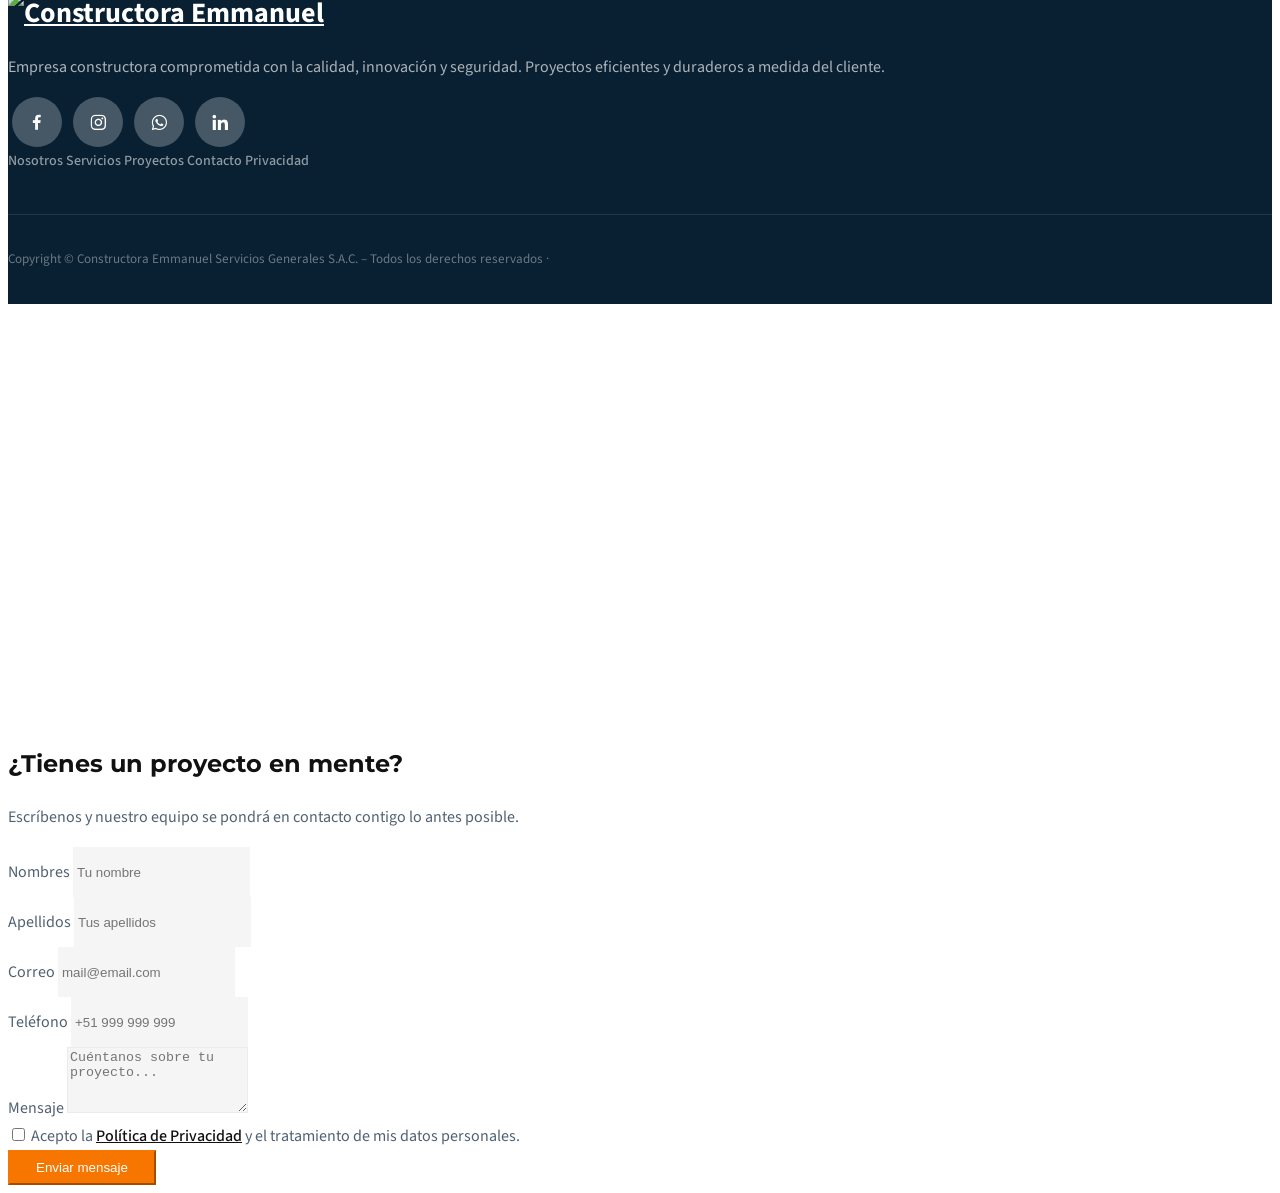
==== commit e81f56b2: "V2 ya está" ====
--- a/index.html
+++ b/index.html
@@ -6,6 +6,49 @@
     <meta
       name="description"
       content="Constructora Emmanuel – Especialistas en obras civiles, demoliciones, excavaciones y acabados arquitectónicos en Lima, Perú."
+    />
+    <link rel="canonical" href="https://constructoraemmanuel.pe/" />
+    <meta name="robots" content="index, follow" />
+
+    <!-- Open Graph -->
+    <meta property="og:type" content="website" />
+    <meta property="og:locale" content="es_PE" />
+    <meta
+      property="og:title"
+      content="Constructora Emmanuel | Obras Civiles – Lima, Perú"
+    />
+    <meta
+      property="og:description"
+      content="Constructora Emmanuel – Especialistas en obras civiles, demoliciones, excavaciones y acabados arquitectónicos en Lima, Perú."
+    />
+    <meta
+      property="og:image"
+      content="https://constructoraemmanuel.pe/img/logo.png"
+    />
+    <meta property="og:url" content="https://constructoraemmanuel.pe/" />
+    <meta property="og:site_name" content="Constructora Emmanuel" />
+
+    <!-- Twitter Card -->
+    <meta name="twitter:card" content="summary_large_image" />
+    <meta
+      name="twitter:title"
+      content="Constructora Emmanuel | Obras Civiles – Lima, Perú"
+    />
+    <meta
+      name="twitter:description"
+      content="Constructora Emmanuel – Especialistas en obras civiles, demoliciones, excavaciones y acabados arquitectónicos en Lima, Perú."
+    />
+    <meta
+      name="twitter:image"
+      content="https://constructoraemmanuel.pe/img/logo.png"
+    />
+
+    <link rel="preconnect" href="https://fonts.googleapis.com" />
+    <link rel="preconnect" href="https://fonts.gstatic.com" crossorigin />
+    <link rel="preconnect" href="https://unpkg.com" />
+    <link
+      href="https://fonts.googleapis.com/css2?family=Montserrat:wght@600;700;800&family=Source+Sans+3:wght@400;500;600&display=swap"
+      rel="stylesheet"
     />
     <link rel="stylesheet" href="css/bootstrap.min.css" />
     <link rel="stylesheet" href="css/owl.carousel.min.css" />
@@ -17,6 +60,25 @@
     <link rel="stylesheet" href="css/style.css" />
     <title>Constructora Emmanuel | Obras Civiles – Lima, Perú</title>
     <link rel="icon" href="./img/icon.ico" />
+
+    <!-- Structured data -->
+    <script type="application/ld+json">
+      {
+        "@context": "https://schema.org",
+        "@type": "GeneralContractor",
+        "name": "Constructora Emmanuel Servicios Generales S.A.C.",
+        "image": "https://constructoraemmanuel.pe/img/logo.png",
+        "url": "https://constructoraemmanuel.pe/",
+        "telephone": "+51919441396",
+        "email": "info@constructoraemmanuel.pe",
+        "address": {
+          "@type": "PostalAddress",
+          "addressLocality": "Lima",
+          "addressCountry": "PE"
+        },
+        "areaServed": "Lima, Perú"
+      }
+    </script>
   </head>
   <body data-bs-spy="scroll" data-bs-target=".navbar" data-bs-offset="70">
     <!-- TOP NAV -->
@@ -32,10 +94,18 @@
             >
           </div>
           <div class="col-auto social-icons">
-            <a href="#"><i class="bx bxl-facebook"></i></a>
-            <a href="#"><i class="bx bxl-instagram"></i></a>
-            <a href="#"><i class="bx bxl-whatsapp"></i></a>
-            <a href="#"><i class="bx bxl-linkedin"></i></a>
+            <a href="#" aria-label="Facebook"
+              ><i class="bx bxl-facebook"></i
+            ></a>
+            <a href="#" aria-label="Instagram"
+              ><i class="bx bxl-instagram"></i
+            ></a>
+            <a href="#" aria-label="WhatsApp"
+              ><i class="bx bxl-whatsapp"></i
+            ></a>
+            <a href="#" aria-label="LinkedIn"
+              ><i class="bx bxl-linkedin"></i
+            ></a>
           </div>
         </div>
       </div>
@@ -85,7 +155,13 @@
               <a class="nav-link" href="#contact">Contacto</a>
             </li>
             <li class="nav-item ms-lg-2">
-              <a class="btn btn-brand">Contáctanos</a>
+              <a
+                href="#"
+                class="btn btn-brand"
+                data-bs-toggle="modal"
+                data-bs-target="#exampleModal"
+                >Contáctanos</a
+              >
             </li>
           </ul>
         </div>
@@ -707,10 +783,18 @@
               <div
                 class="social-icons mt-3 d-flex justify-content-center gap-2"
               >
-                <a href="#"><i class="bx bxl-facebook"></i></a>
-                <a href="#"><i class="bx bxl-instagram"></i></a>
-                <a href="#"><i class="bx bxl-whatsapp"></i></a>
-                <a href="#"><i class="bx bxl-linkedin"></i></a>
+                <a href="#" aria-label="Facebook"
+                  ><i class="bx bxl-facebook"></i
+                ></a>
+                <a href="#" aria-label="Instagram"
+                  ><i class="bx bxl-instagram"></i
+                ></a>
+                <a href="#" aria-label="WhatsApp"
+                  ><i class="bx bxl-whatsapp"></i
+                ></a>
+                <a href="#" aria-label="LinkedIn"
+                  ><i class="bx bxl-linkedin"></i
+                ></a>
               </div>
               <div
                 class="footer-links mt-4 d-flex flex-wrap justify-content-center gap-3"
@@ -718,8 +802,8 @@
                 <a href="#about">Nosotros</a>
                 <a href="#services">Servicios</a>
                 <a href="proyectos.html">Proyectos</a>
-                <a href="#team">Equipo</a>
-                <a href="#reviews">Testimonios</a>
+                <a href="#contact">Contacto</a>
+                <a href="privacidad.html">Privacidad</a>
               </div>
             </div>
           </div>
@@ -728,7 +812,7 @@
       <div class="footer-bottom text-center">
         <p class="mb-0">
           Copyright © Constructora Emmanuel Servicios Generales S.A.C. – Todos
-          los derechos reservados · 2026
+          los derechos reservados · <span id="current-year"></span>
         </p>
       </div>
     </footer>
@@ -757,58 +841,144 @@
                       Escríbenos y nuestro equipo se pondrá en contacto contigo
                       lo antes posible.
                     </p>
-                    <div class="row g-3 mt-1">
-                      <div class="col-sm-6">
-                        <label class="form-label fw-semibold small"
-                          >Nombres</label
-                        ><input
+                    <!-- FormSubmit.co: primer envío llegará un correo de confirmación a
+                         info@constructoraemmanuel.pe, hay que aprobarlo una sola vez para activar -->
+                    <form
+                      id="contact-form"
+                      action="https://formsubmit.co/ajax/nzavaletac@gmail.com"
+                      method="POST"
+                    >
+                      <div class="row g-3 mt-1">
+                        <div class="col-sm-6">
+                          <label
+                            for="cf-nombre"
+                            class="form-label fw-semibold small"
+                            >Nombres</label
+                          >
+                          <input
+                            type="text"
+                            id="cf-nombre"
+                            name="nombre"
+                            class="form-control"
+                            placeholder="Tu nombre"
+                            required
+                          />
+                        </div>
+                        <div class="col-sm-6">
+                          <label
+                            for="cf-apellido"
+                            class="form-label fw-semibold small"
+                            >Apellidos</label
+                          >
+                          <input
+                            type="text"
+                            id="cf-apellido"
+                            name="apellido"
+                            class="form-control"
+                            placeholder="Tus apellidos"
+                            required
+                          />
+                        </div>
+                        <div class="col-12">
+                          <label
+                            for="cf-email"
+                            class="form-label fw-semibold small"
+                            >Correo</label
+                          >
+                          <input
+                            type="email"
+                            id="cf-email"
+                            name="email"
+                            class="form-control"
+                            placeholder="mail@email.com"
+                            required
+                          />
+                        </div>
+                        <div class="col-12">
+                          <label
+                            for="cf-telefono"
+                            class="form-label fw-semibold small"
+                            >Teléfono</label
+                          >
+                          <input
+                            type="tel"
+                            id="cf-telefono"
+                            name="telefono"
+                            class="form-control"
+                            placeholder="+51 999 999 999"
+                          />
+                        </div>
+                        <div class="col-12">
+                          <label
+                            for="cf-mensaje"
+                            class="form-label fw-semibold small"
+                            >Mensaje</label
+                          >
+                          <textarea
+                            id="cf-mensaje"
+                            name="mensaje"
+                            class="form-control"
+                            rows="4"
+                            placeholder="Cuéntanos sobre tu proyecto..."
+                            required
+                          ></textarea>
+                        </div>
+                        <!-- honeypot anti-spam: campo oculto que los bots suelen rellenar -->
+                        <input
                           type="text"
-                          class="form-control"
-                          placeholder="Tu nombre"
+                          name="_honey"
+                          style="display: none"
+                          tabindex="-1"
+                          autocomplete="off"
                         />
+                        <input
+                          type="hidden"
+                          name="_subject"
+                          value="Nuevo mensaje de contacto - Constructora Emmanuel"
+                        />
+                        <input type="hidden" name="_captcha" value="false" />
+                        <input type="hidden" name="_template" value="table" />
+                        <div class="col-12">
+                          <div class="form-check">
+                            <input
+                              type="checkbox"
+                              class="form-check-input"
+                              id="cf-privacidad"
+                              name="privacidad_aceptada"
+                              value="Sí"
+                              required
+                            />
+                            <label
+                              class="form-check-label small"
+                              for="cf-privacidad"
+                            >
+                              Acepto la
+                              <a
+                                href="privacidad.html"
+                                target="_blank"
+                                rel="noopener"
+                                >Política de Privacidad</a
+                              >
+                              y el tratamiento de mis datos personales.
+                            </label>
+                          </div>
+                        </div>
+                        <div
+                          class="col-12"
+                          id="cf-status"
+                          role="status"
+                          aria-live="polite"
+                        ></div>
+                        <div class="col-12">
+                          <button
+                            type="submit"
+                            class="btn btn-brand w-100 py-2"
+                          >
+                            Enviar mensaje
+                          </button>
+                        </div>
                       </div>
-                      <div class="col-sm-6">
-                        <label class="form-label fw-semibold small"
-                          >Apellidos</label
-                        ><input
-                          type="text"
-                          class="form-control"
-                          placeholder="Tus apellidos"
-                        />
-                      </div>
-                      <div class="col-12">
-                        <label class="form-label fw-semibold small"
-                          >Correo</label
-                        ><input
-                          type="email"
-                          class="form-control"
-                          placeholder="mail@email.com"
-                        />
-                      </div>
-                      <div class="col-12">
-                        <label class="form-label fw-semibold small"
-                          >Teléfono</label
-                        ><input
-                          type="tel"
-                          class="form-control"
-                          placeholder="+51 999 999 999"
-                        />
-                      </div>
-                      <div class="col-12">
-                        <label class="form-label fw-semibold small"
-                          >Mensaje</label
-                        ><textarea
-                          class="form-control"
-                          rows="4"
-                          placeholder="Cuéntanos sobre tu proyecto..."
-                        ></textarea>
-                      </div>
-                      <div class="col-12">
-                        <button class="btn btn-brand w-100 py-2">
-                          Enviar mensaje
-                        </button>
-                      </div>
-                    </div>
+                    </form>
                   </div>
                 </div>
               </div>
@@ -842,8 +1012,12 @@
         <div class="pm-body">
           <div class="pm-img-col"><div id="pm-carousel-wrap"></div></div>
           <div class="pm-info-col">
-            <div id="pm-client-logo-wrap" class="pm-client-section" style="display:none">
-              <img id="pm-client-logo" src="" alt="">
+            <div
+              id="pm-client-logo-wrap"
+              class="pm-client-section"
+              style="display: none"
+            >
+              <img id="pm-client-logo" src="" alt="" />
               <div>
                 <span class="pm-client-label">Ejecutado para</span>
                 <span class="pm-client-name" id="pm-client-modal-name"></span>
@@ -871,7 +1045,11 @@
     </div>
 
     <!-- WhatsApp -->
-    <a href="https://wa.me/51919441396" target="_blank" class="whatsapp-float"
+    <a
+      href="https://wa.me/51919441396"
+      target="_blank"
+      class="whatsapp-float"
+      aria-label="Escríbenos por WhatsApp"
       ><i class="bx bxl-whatsapp"></i
     ></a>
 
--- a/css/style.css
+++ b/css/style.css
@@ -18,11 +18,13 @@
 @import url("https://fonts.googleapis.com/css2?family=DM+Sans:wght@400;500;600;700;800&display=swap");
 */
 
-/* COMBO 7 – Montserrat (títulos) + Source Sans 3 (cuerpo) */
-@import url("https://fonts.googleapis.com/css2?family=Montserrat:wght@600;700;800&family=Source+Sans+3:wght@400;500;600&display=swap");
+/* COMBO 7 – Montserrat (títulos) + Source Sans 3 (cuerpo)
+   Cargada vía <link rel="preconnect"> + <link rel="stylesheet"> en el <head>
+   de index.html / proyectos.html (más rápido que @import, que bloquea en serie). */
 
 :root {
   --brand: #f67600;
+  --brand2: #ffb26b;
   --dark: #111111;       /* antes: #494441 */
   --body: #516171;
   --black: #111111;
@@ -88,86 +90,6 @@
 
 .text-brand {
   color: var(--brand) !important;
-}
-
-.hero-slider .owl-prev,
-.hero-slider .owl-next {
-  background-color: rgba(255, 255, 255, 0.3) !important;
-  width: 60px !important;
-  height: 60px !important;
-  display: block;
-  display: grid;
-  place-items: center;
-  color: #fff !important;
-  border-radius: 100px;
-  line-height: 0;
-  border-radius: 100px !important;
-  position: absolute;
-  top: 50%;
-  font-weight: 600 !important;
-  font-size: 12px !important;
-  transition: all 0.4s ease;
-  margin-top: -30px !important;
-}
-
-.owl-prev {
-  left: 0;
-}
-.owl-next {
-  right: 0;
-}
-
-.hero-slider .owl-prev:hover,
-.hero-slider .owl-next:hover {
-  background-color: var(--brand) !important;
-}
-
-.owl-dot.active span {
-  background-color: var(--brand) !important;
-}
-
-/* slide */
-.slide {
-  min-height: 100vh;
-  display: flex;
-  align-items: center;
-  justify-content: center;
-  position: relative;
-}
-
-.slide1 {
-  background: linear-gradient(rgba(0, 0, 0, 0.4), rgba(0, 0, 0, 0.4)),
-    url(../img/banner2.webp);
-  background-size: cover;
-  background-position: center;
-  background-repeat: no-repeat;
-}
-
-.slide2 {
-  background: linear-gradient(rgba(0, 0, 0, 0.4), rgba(0, 0, 0, 0.4)),
-    url(../img/banner4.jpg);
-  background-size: cover;
-  background-position: center;
-  background-repeat: no-repeat;
-}
-.slide3 {
-  background: linear-gradient(rgba(0, 0, 0, 0.4), rgba(0, 0, 0, 0.4)),
-    url(../img/banner3.jpg);
-  background-size: cover;
-  background-position: center;
-  background-repeat: no-repeat;
-}
-.slide4 {
-  background: linear-gradient(rgba(0, 0, 0, 0.4), rgba(0, 0, 0, 0.4)),
-    url(../img/banner1.jpg);
-  background-size: cover;
-  background-position: center;
-  background-repeat: no-repeat;
-}
-
-.slide .display-3 {
-  text-transform: uppercase;
-  color: #fff;
 }
 
 /* navbar */
@@ -601,12 +523,6 @@
 .hero-arrow:hover { background:var(--brand); border-color:var(--brand); }
 .hero-prev { left:1.5rem; } .hero-next { right:1.5rem; }
 @media (max-width:767px) { .hero-video-wrap { min-height:80vh; } .hero-title { font-size:1.8rem; } .hero-arrow { display:none; } }
-
-/* ══════════════════════════════════════
-   SECTION TITLE STYLE (before/after lines)
-══════════════════════════════════════ */
-.section-eyebrow { display:inline-flex; align-items:center; gap:.75rem; font-size:.72rem; font-weight:700; letter-spacing:.15em; text-transform:uppercase; color:var(--brand); margin-bottom:.6rem; }
-.section-eyebrow::before, .section-eyebrow::after { content:''; display:block; width:36px; height:2px; background:var(--brand); border-radius:2px; }
 
 /* ══════════════════════════════════════
    SCROLL ANIMATIONS
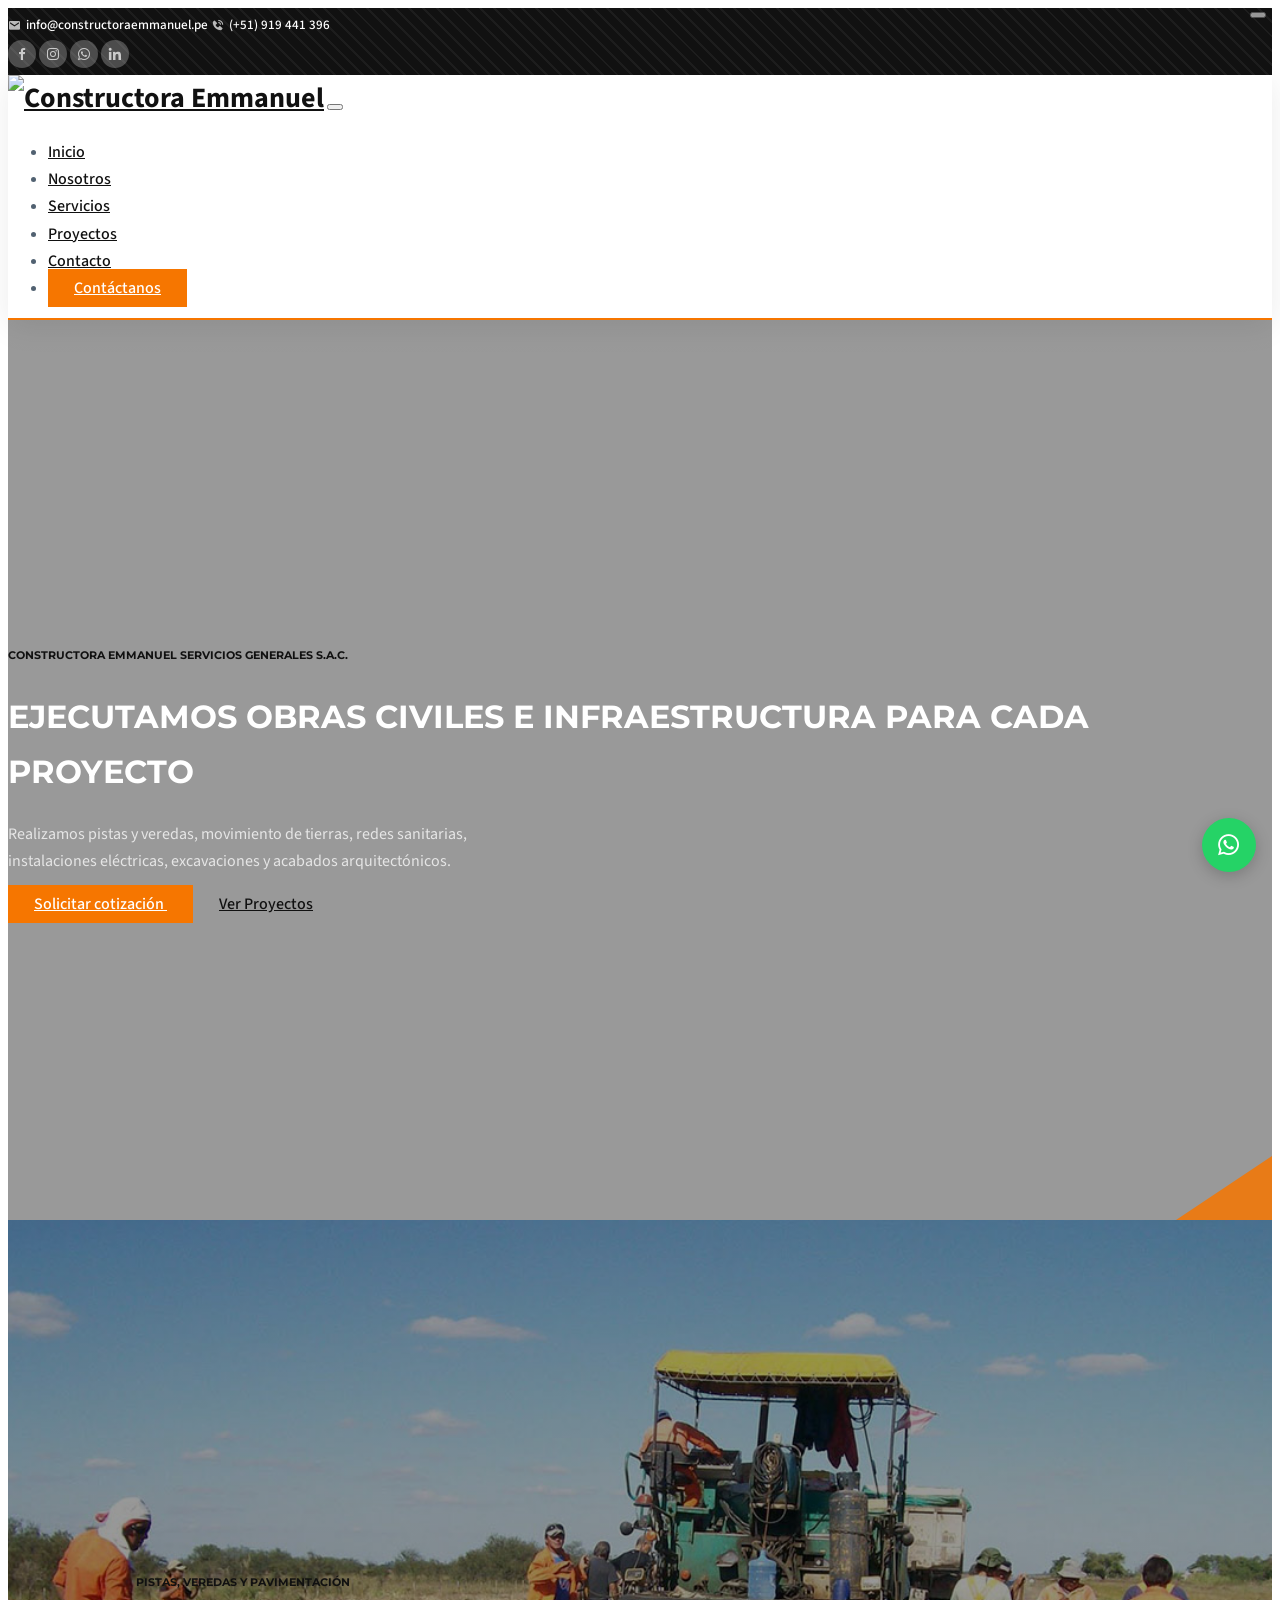
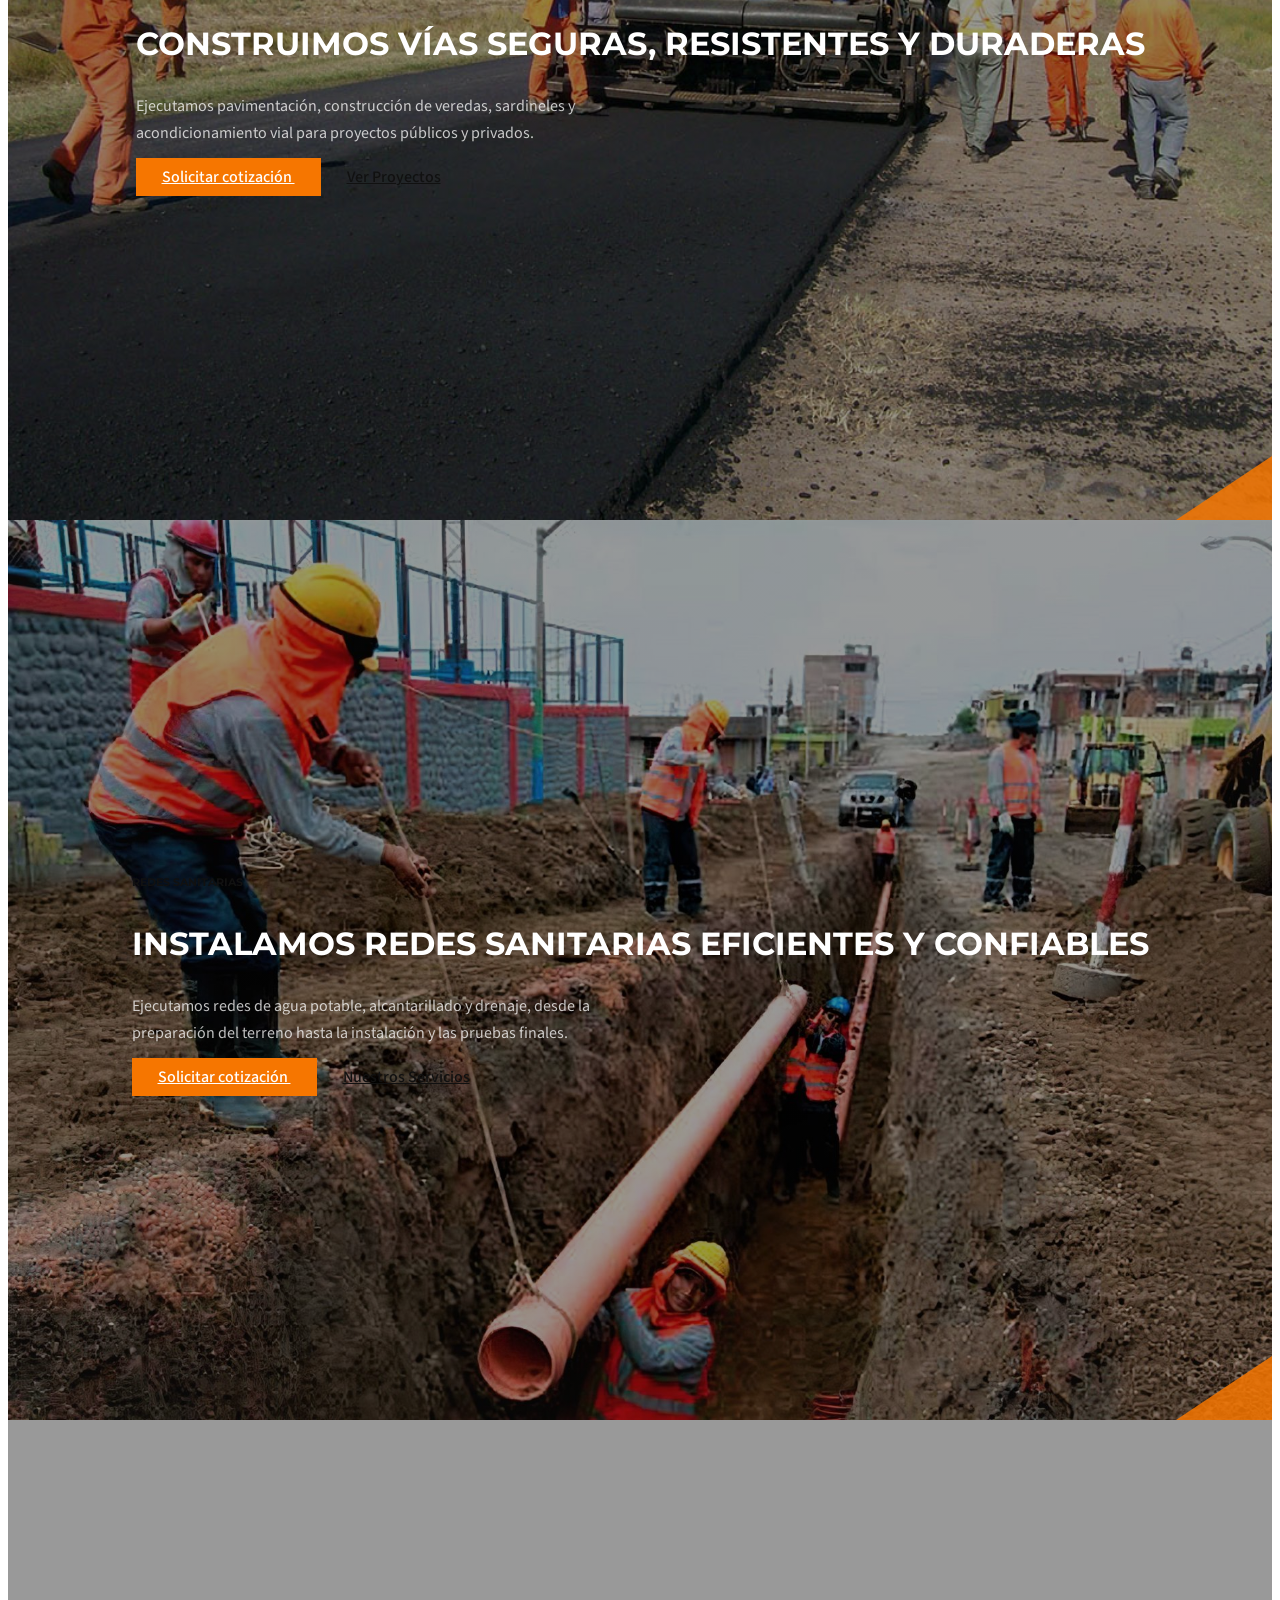
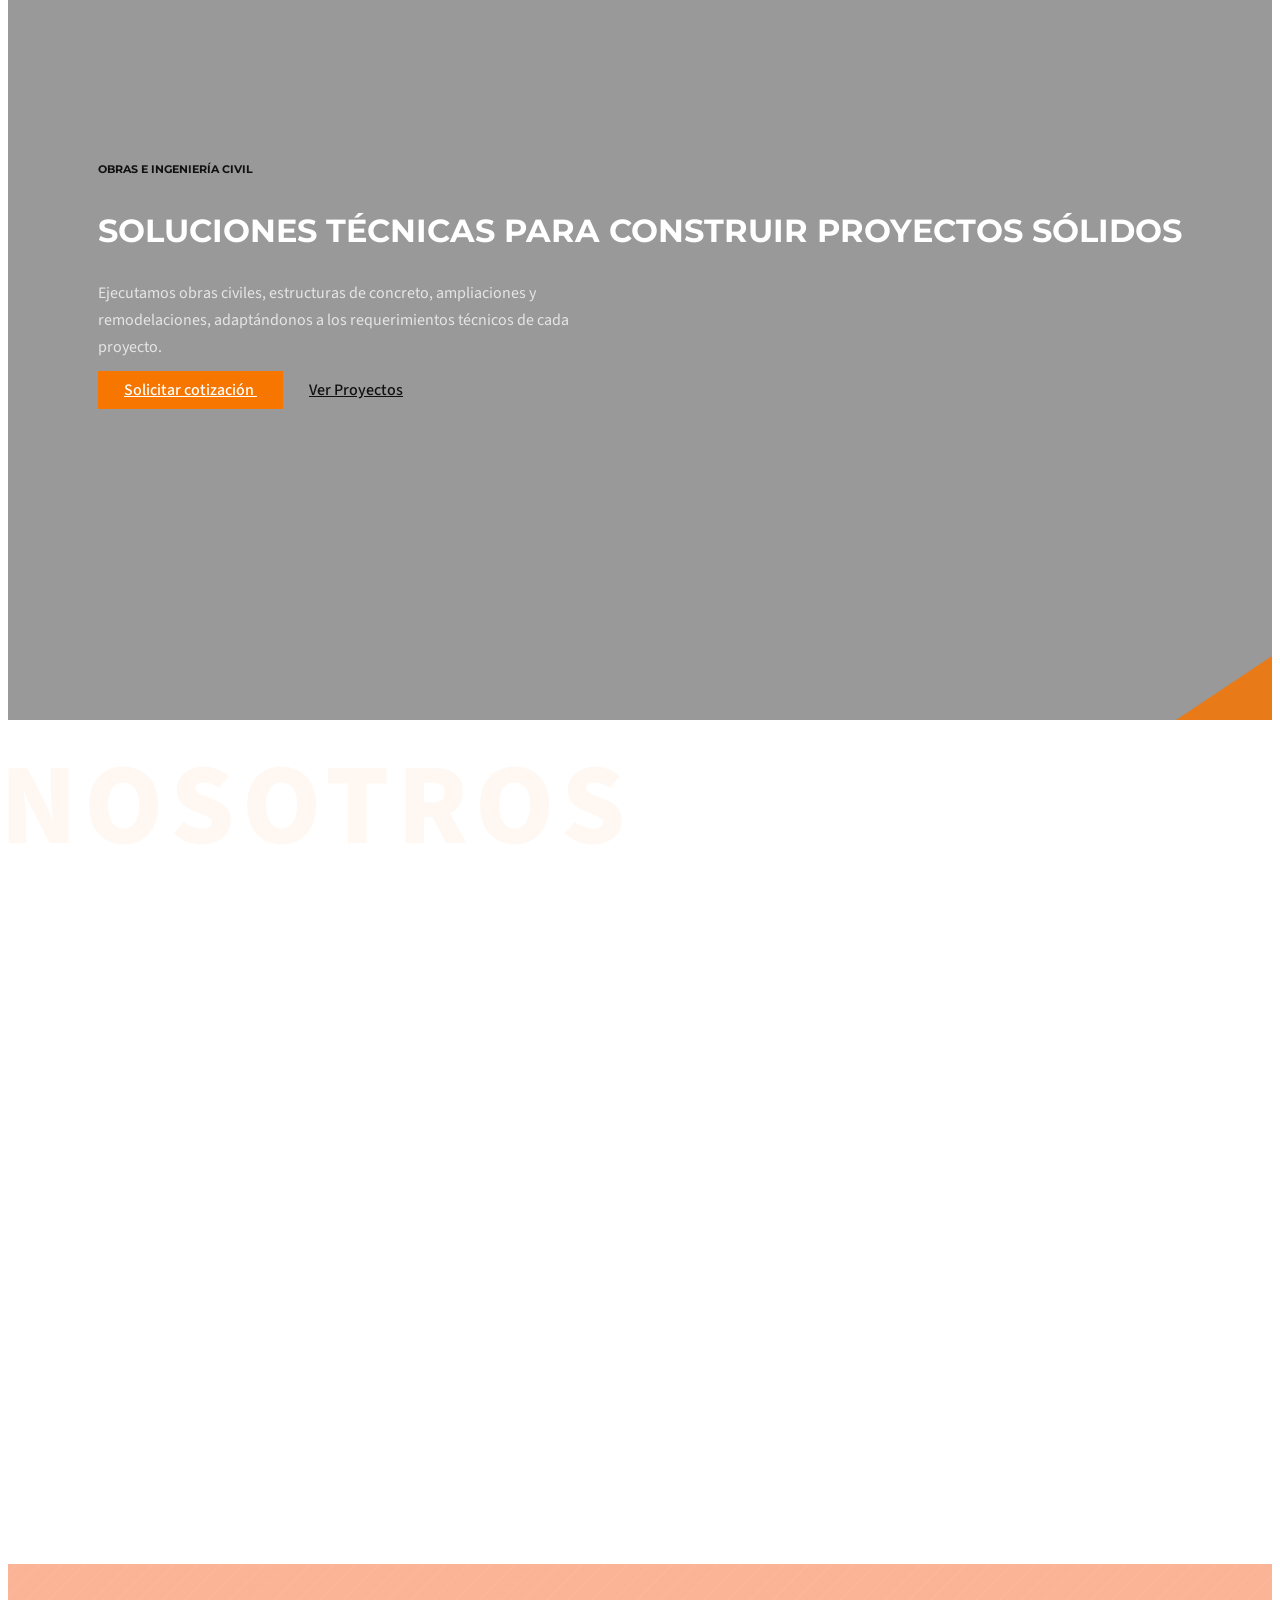
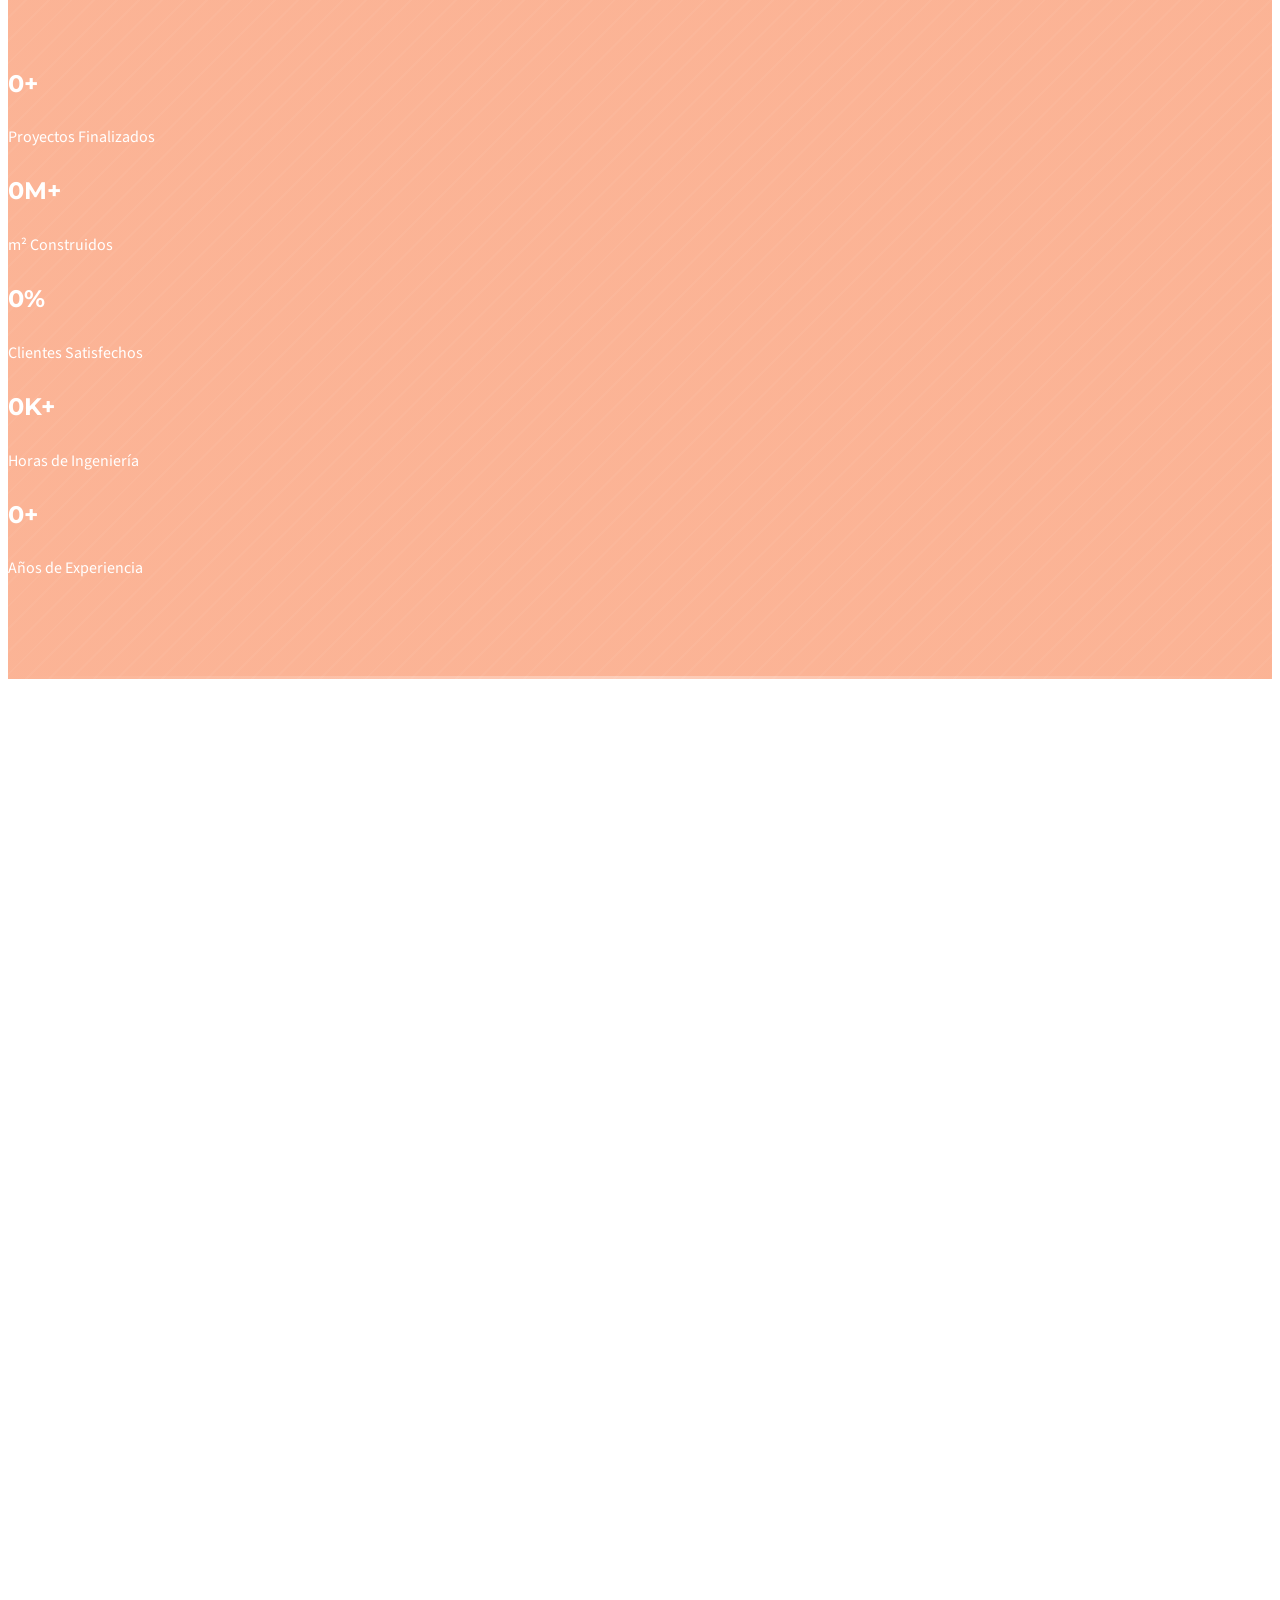
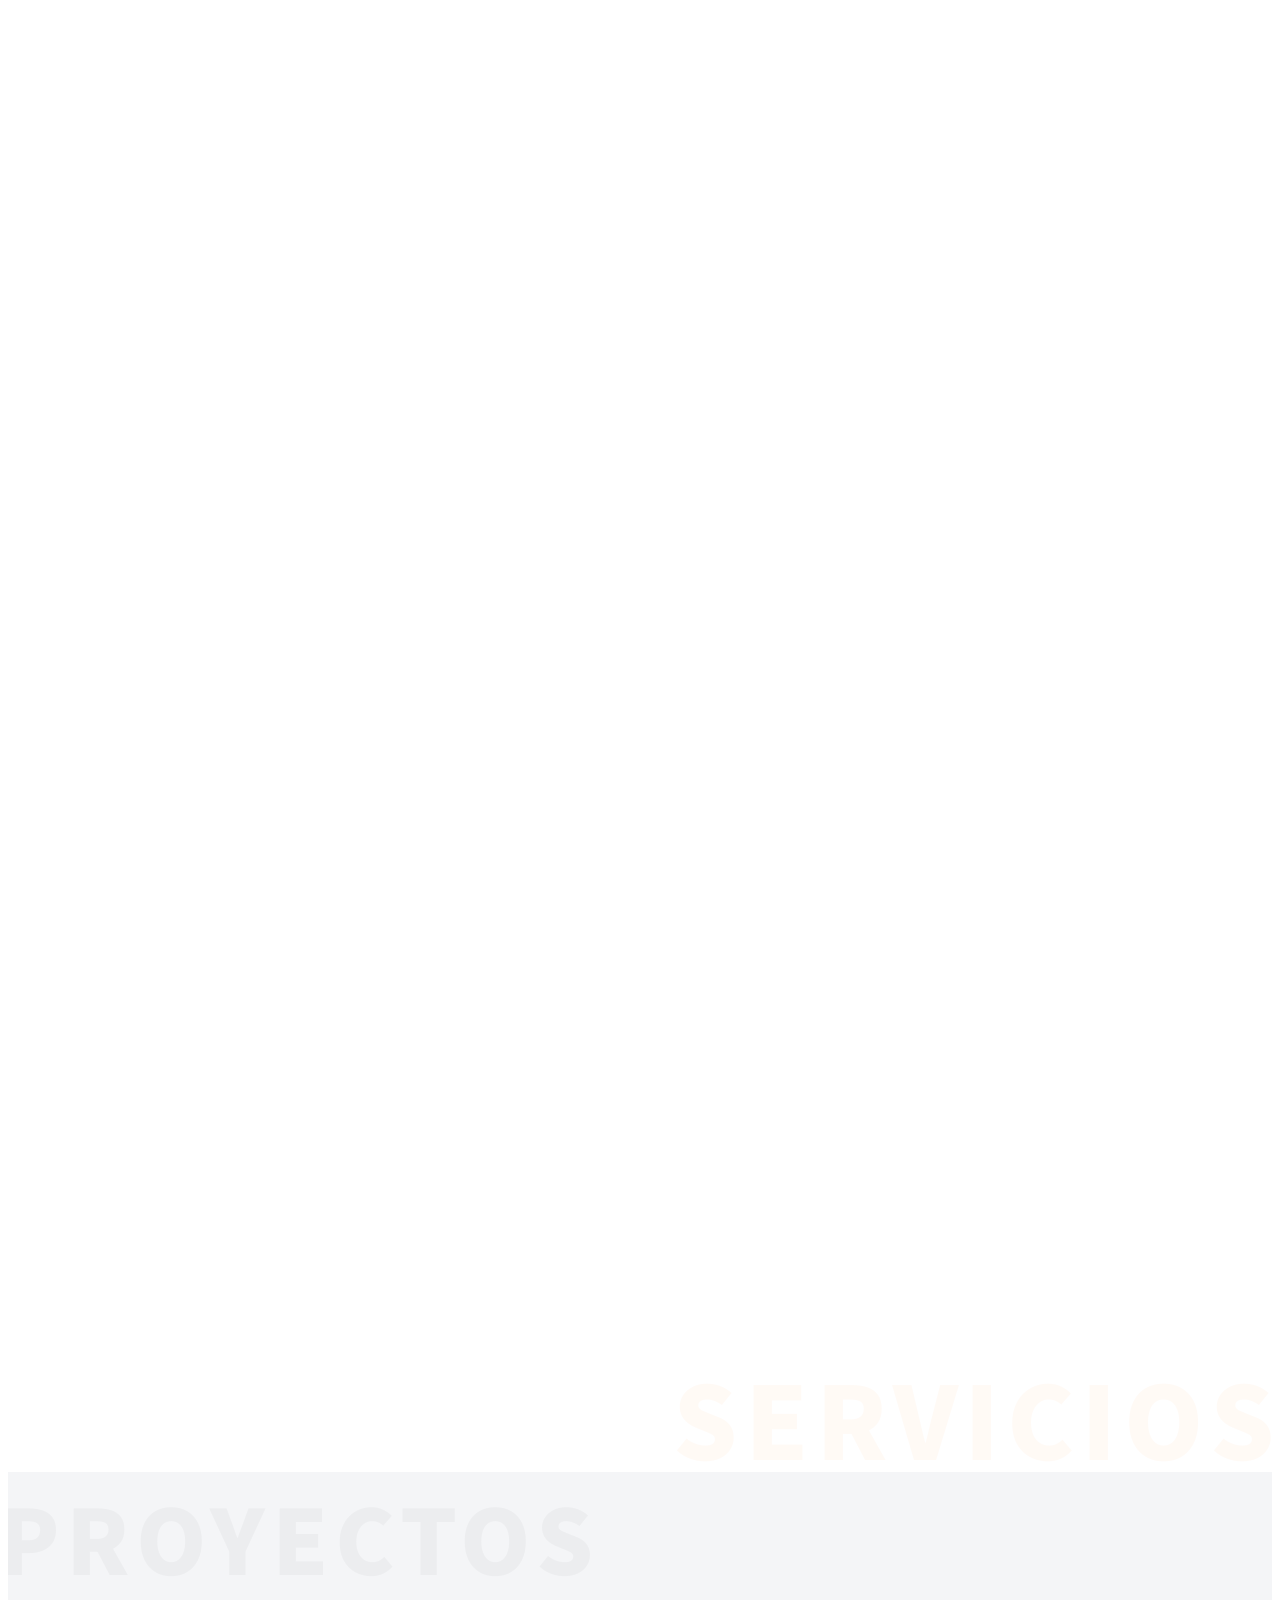
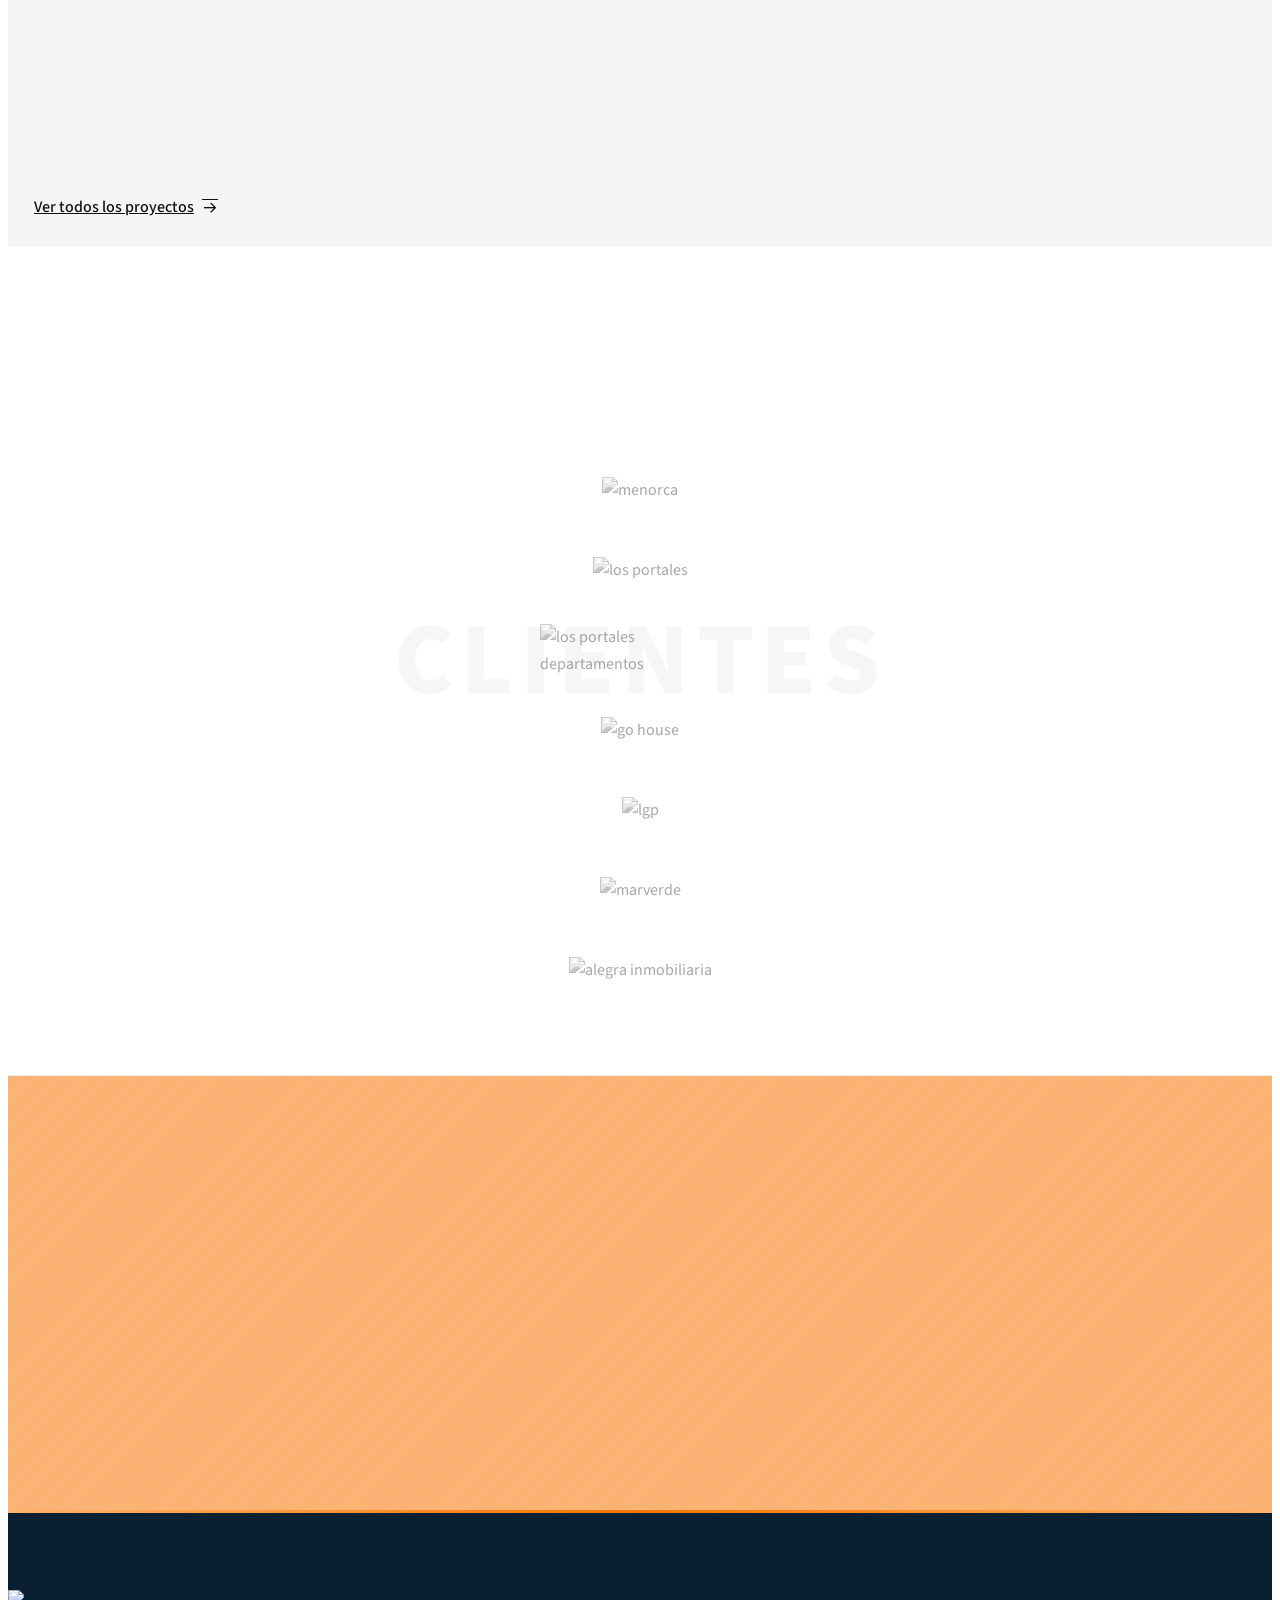
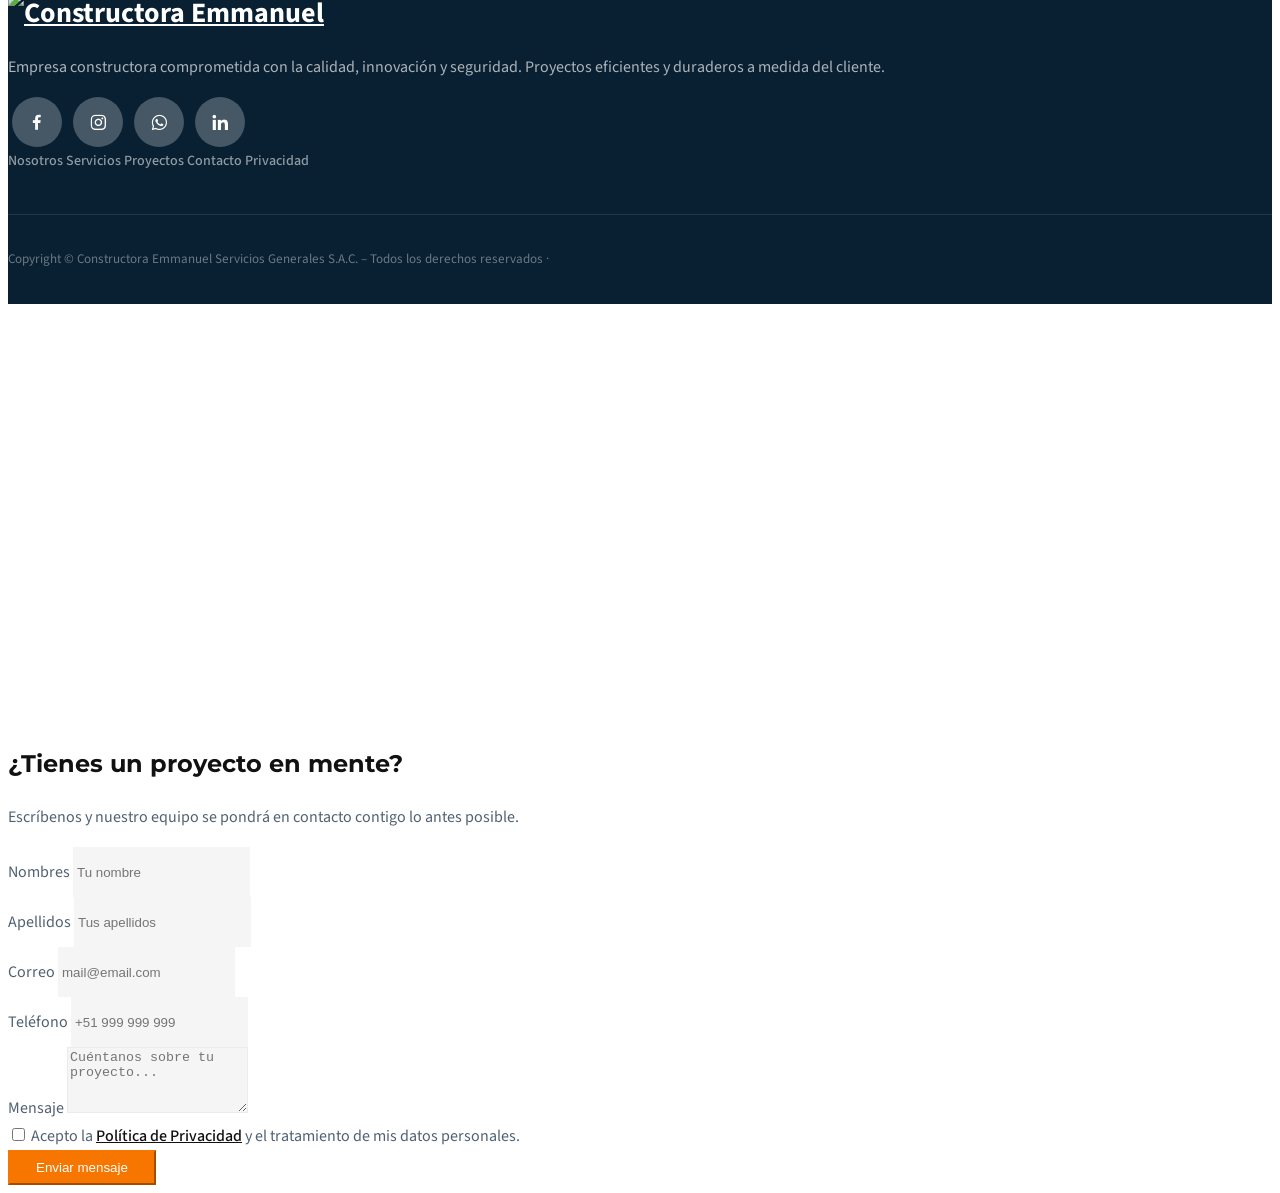
==== commit ee63a3a8: "Proyectos reales, nuevas fotos de hero y WhatsApp con mensaje - Reemplaza los proyectos de ejemplo p" ====
--- a/index.html
+++ b/index.html
@@ -57,7 +57,7 @@
       href="https://unpkg.com/boxicons@2.1.1/css/boxicons.min.css"
       rel="stylesheet"
     />
-    <link rel="stylesheet" href="css/style.css" />
+    <link rel="stylesheet" href="css/style.css?v=4" />
     <title>Constructora Emmanuel | Obras Civiles – Lima, Perú</title>
     <link rel="icon" href="./img/icon.ico" />
 
@@ -100,7 +100,7 @@
             <a href="#" aria-label="Instagram"
               ><i class="bx bxl-instagram"></i
             ></a>
-            <a href="#" aria-label="WhatsApp"
+            <a href="https://wa.me/51919441396?text=Hola%20Constructora%20Emmanuel%2C%20vengo%20de%20su%20p%C3%A1gina%20web%20y%20quisiera%20solicitar%20una%20cotizaci%C3%B3n%20para%20un%20proyecto." target="_blank" rel="noopener" aria-label="WhatsApp"
               ><i class="bx bxl-whatsapp"></i
             ></a>
             <a href="#" aria-label="LinkedIn"
@@ -527,15 +527,9 @@
           </div>
           <div class="filter-btns">
             <button class="filter-btn active" data-filter="all">Todos</button>
-            <button class="filter-btn" data-filter="obras-civiles">
-              Obras Civiles
-            </button>
-            <button class="filter-btn" data-filter="demoliciones">
-              Demoliciones
-            </button>
-            <button class="filter-btn" data-filter="pavimentacion">
-              Pavimentación
-            </button>
+            <button class="filter-btn" data-filter="obras-civiles">Obras Civiles</button>
+            <button class="filter-btn" data-filter="redes-sanitarias">Redes Sanitarias</button>
+            <button class="filter-btn" data-filter="deportivo">Recreativo / Deportivo</button>
             <button class="filter-btn" data-filter="acabados">Acabados</button>
           </div>
         </div>
@@ -676,9 +670,10 @@
             <small>Gerente de Proyectos · Inmobiliaria del Sol</small>
           </div>
           <h3>
-            "Trabajamos con Constructora Emmanuel en un proyecto de demolición y
-            excavación. El equipo demostró profesionalismo, puntualidad y un
-            manejo impecable de la seguridad en obra. Altamente recomendados."
+            "Confiamos en Constructora Emmanuel para un proyecto de demolición
+            y excavación de alta exigencia técnica. Cumplieron el cronograma
+            sin descuidar la seguridad en ningún momento, con una coordinación
+            que facilitó todo el proceso."
           </h3>
           <div class="stars">
             <i class="bx bxs-star"></i><i class="bx bxs-star"></i
@@ -694,9 +689,10 @@
             <small>Directora Técnica · Grupo Construye Perú</small>
           </div>
           <h3>
-            "Los acabados arquitectónicos que realizaron superaron todas
-            nuestras expectativas. Cumplieron plazos y presupuestos sin
-            comprometer la calidad. Sin duda los volvemos a contratar."
+            "El nivel de detalle en los acabados arquitectónicos superó
+            nuestras expectativas. Respetaron plazos y presupuesto sin ceder
+            un centímetro en calidad. Es la constructora que recomendamos sin
+            dudarlo a otros proyectos."
           </h3>
           <div class="stars">
             <i class="bx bxs-star"></i><i class="bx bxs-star"></i
@@ -712,9 +708,10 @@
             <small>Gerente General · Edificaciones Norte S.A.C.</small>
           </div>
           <h3>
-            "Excelente coordinación y comunicación constante durante toda la
-            ejecución. El trabajo de movimiento de tierras y pavimentación fue
-            de primer nivel. Los recomiendo al 100%."
+            "Lo que más valoramos fue la comunicación constante durante toda
+            la obra: siempre supimos en qué etapa estábamos. El trabajo de
+            movimiento de tierras y pavimentación se entregó con estándares
+            de primer nivel."
           </h3>
           <div class="stars">
             <i class="bx bxs-star"></i><i class="bx bxs-star"></i
@@ -789,7 +786,7 @@
                 <a href="#" aria-label="Instagram"
                   ><i class="bx bxl-instagram"></i
                 ></a>
-                <a href="#" aria-label="WhatsApp"
+                <a href="https://wa.me/51919441396?text=Hola%20Constructora%20Emmanuel%2C%20vengo%20de%20su%20p%C3%A1gina%20web%20y%20quisiera%20solicitar%20una%20cotizaci%C3%B3n%20para%20un%20proyecto." target="_blank" rel="noopener" aria-label="WhatsApp"
                   ><i class="bx bxl-whatsapp"></i
                 ></a>
                 <a href="#" aria-label="LinkedIn"
@@ -1046,7 +1043,7 @@
 
     <!-- WhatsApp -->
     <a
-      href="https://wa.me/51919441396"
+      href="https://wa.me/51919441396?text=Hola%20Constructora%20Emmanuel%2C%20vengo%20de%20su%20p%C3%A1gina%20web%20y%20quisiera%20solicitar%20una%20cotizaci%C3%B3n%20para%20un%20proyecto."
       target="_blank"
       class="whatsapp-float"
       aria-label="Escríbenos por WhatsApp"
@@ -1056,6 +1053,6 @@
     <script src="js/jquery.min.js"></script>
     <script src="js/bootstrap.bundle.min.js"></script>
     <script src="js/owl.carousel.min.js"></script>
-    <script src="js/app.js"></script>
+    <script src="js/app.js?v=7"></script>
   </body>
 </html>
--- a/css/style.css
+++ b/css/style.css
@@ -585,8 +585,8 @@
 .proj-card { position:relative; border-radius:12px; overflow:hidden; cursor:pointer; background:#1a2a3a; }
 .proj-img  { position:absolute; inset:0; background-size:cover; background-position:center; transition:transform .5s ease; }
 .proj-card:hover .proj-img { transform:scale(1.07); }
-.proj-overlay { position:absolute; inset:0; background:linear-gradient(to top,rgba(0,0,0,.85) 0%,rgba(0,0,0,.05) 55%,transparent 100%); display:flex; flex-direction:column; justify-content:flex-end; padding:1.25rem; transition:background .3s; }
-.proj-card:hover .proj-overlay { background:linear-gradient(to top,rgba(0,0,0,.92) 0%,rgba(0,0,0,.2) 70%,transparent 100%); }
+.proj-overlay { position:absolute; inset:0; background:linear-gradient(to top,rgba(0,0,0,.85) 0%,rgba(0,0,0,.2) 55%,rgba(0,0,0,.2) 100%); display:flex; flex-direction:column; justify-content:flex-end; padding:1.25rem; transition:background .3s; }
+.proj-card:hover .proj-overlay { background:linear-gradient(to top,rgba(0,0,0,.92) 0%,rgba(0,0,0,.3) 55%,rgba(0,0,0,.3) 100%); }
 .proj-tag { display:inline-block; background:rgba(255,255,255,.14); backdrop-filter:blur(6px); border:1px solid rgba(255,255,255,.2); color:#fff; font-size:.67rem; font-weight:700; letter-spacing:.08em; text-transform:uppercase; padding:4px 10px; border-radius:100px; margin-bottom:.5rem; align-self:flex-start; transition:background .25s; }
 .proj-card:hover .proj-tag { background:var(--brand); border-color:var(--brand); }
 .proj-overlay h3 { color:#fff; font-size:1.05rem; margin-bottom:.3rem; }
@@ -760,11 +760,11 @@
   background-size: cover; background-position: center;
 }
 .slide2 {
-  background: linear-gradient(rgba(0,0,0,.4),rgba(0,0,0,.4)), url(../img/banner4.jpg);
+  background: linear-gradient(rgba(0,0,0,.4),rgba(0,0,0,.4)), url(../img/hero-pavimentacion.jpg);
   background-size: cover; background-position: center;
 }
 .slide3 {
-  background: linear-gradient(rgba(0,0,0,.4),rgba(0,0,0,.4)), url(../img/banner3.jpg);
+  background: linear-gradient(rgba(0,0,0,.4),rgba(0,0,0,.4)), url(../img/hero-redes-sanitarias.jpg);
   background-size: cover; background-position: center;
 }
 .slide4 {
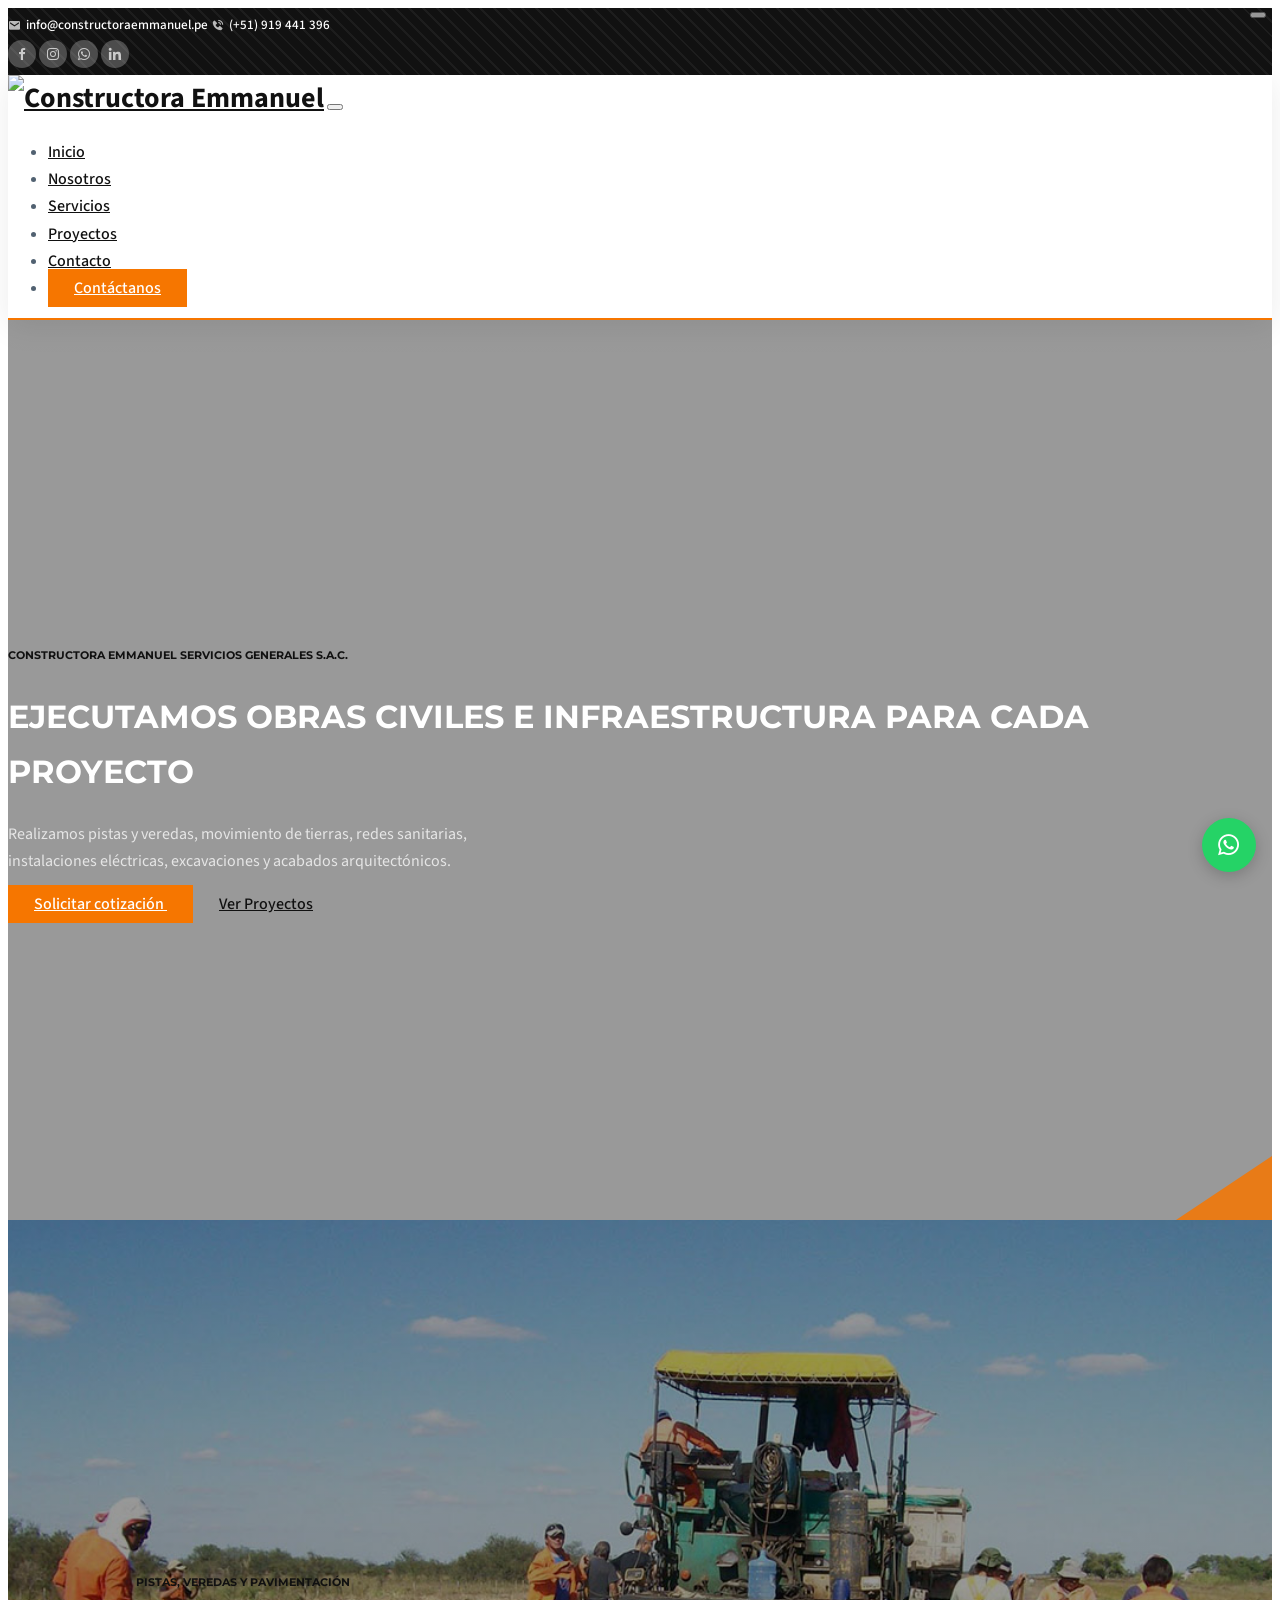
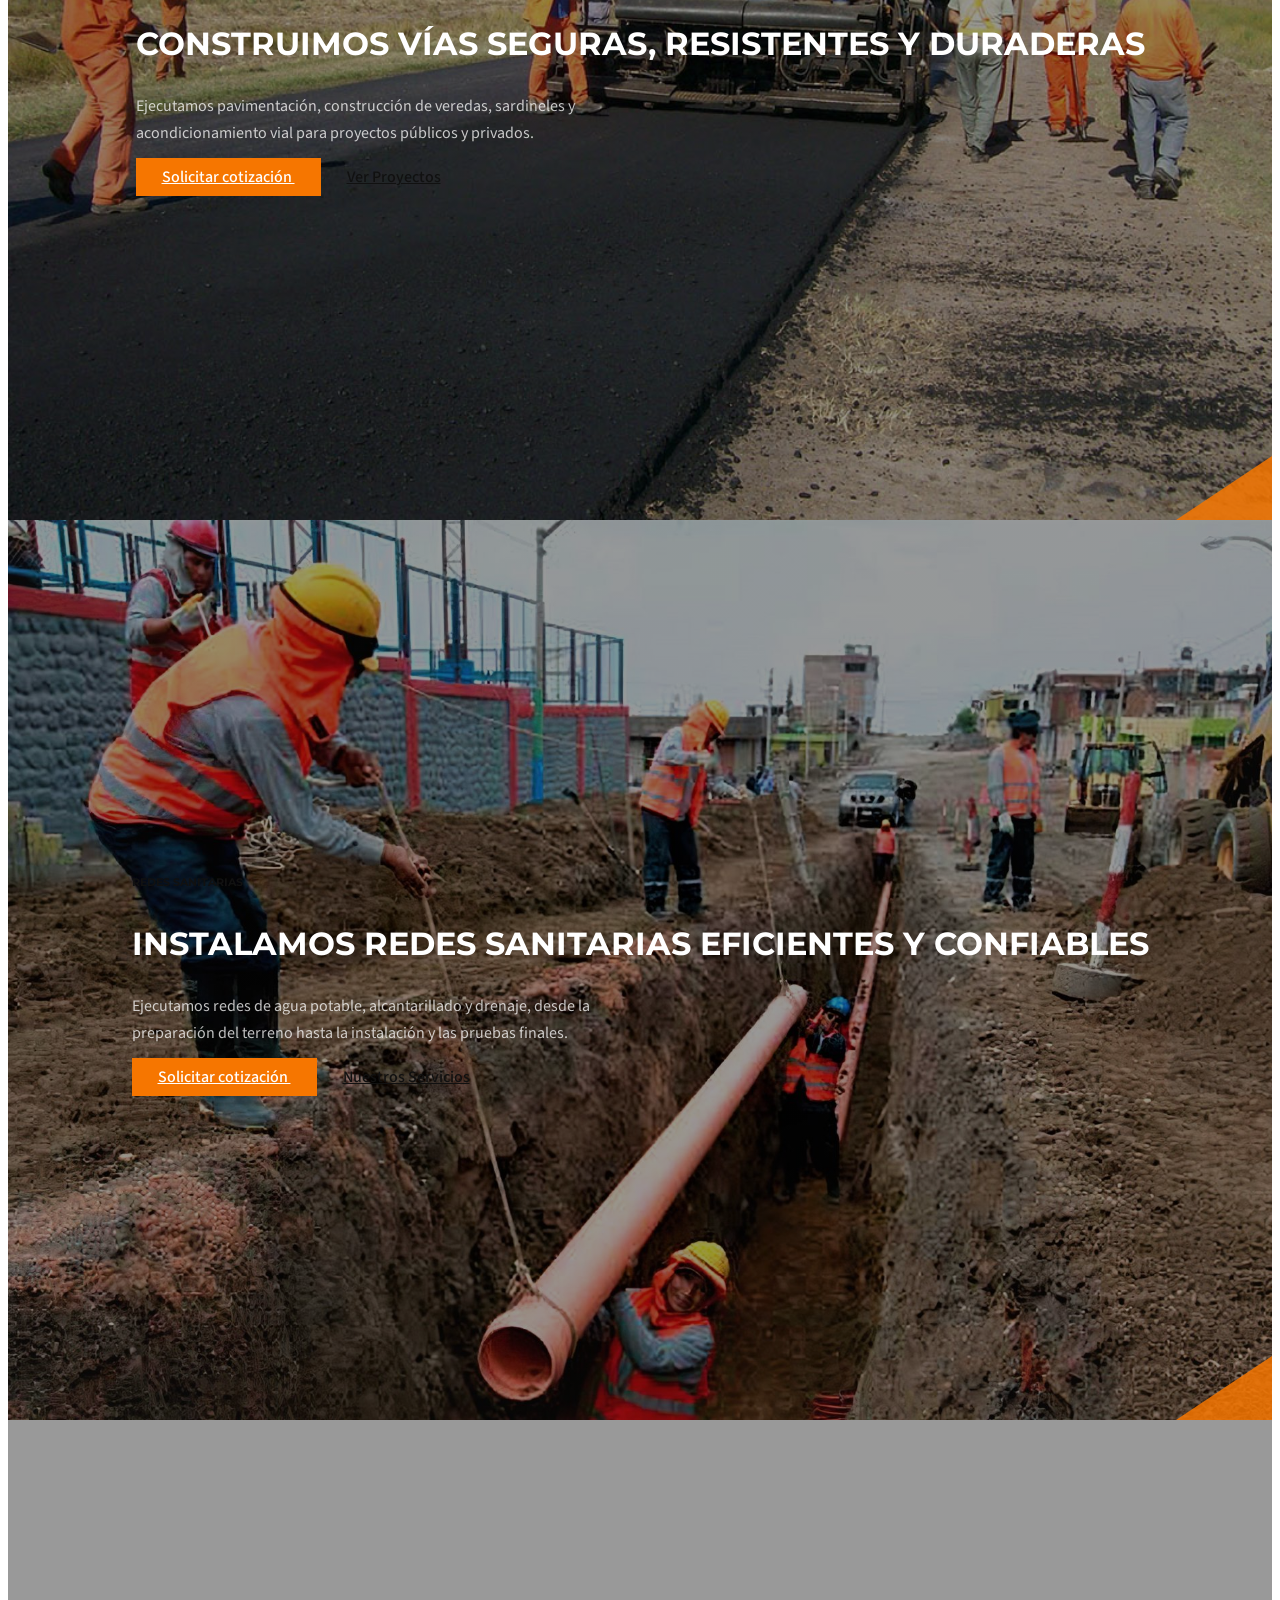
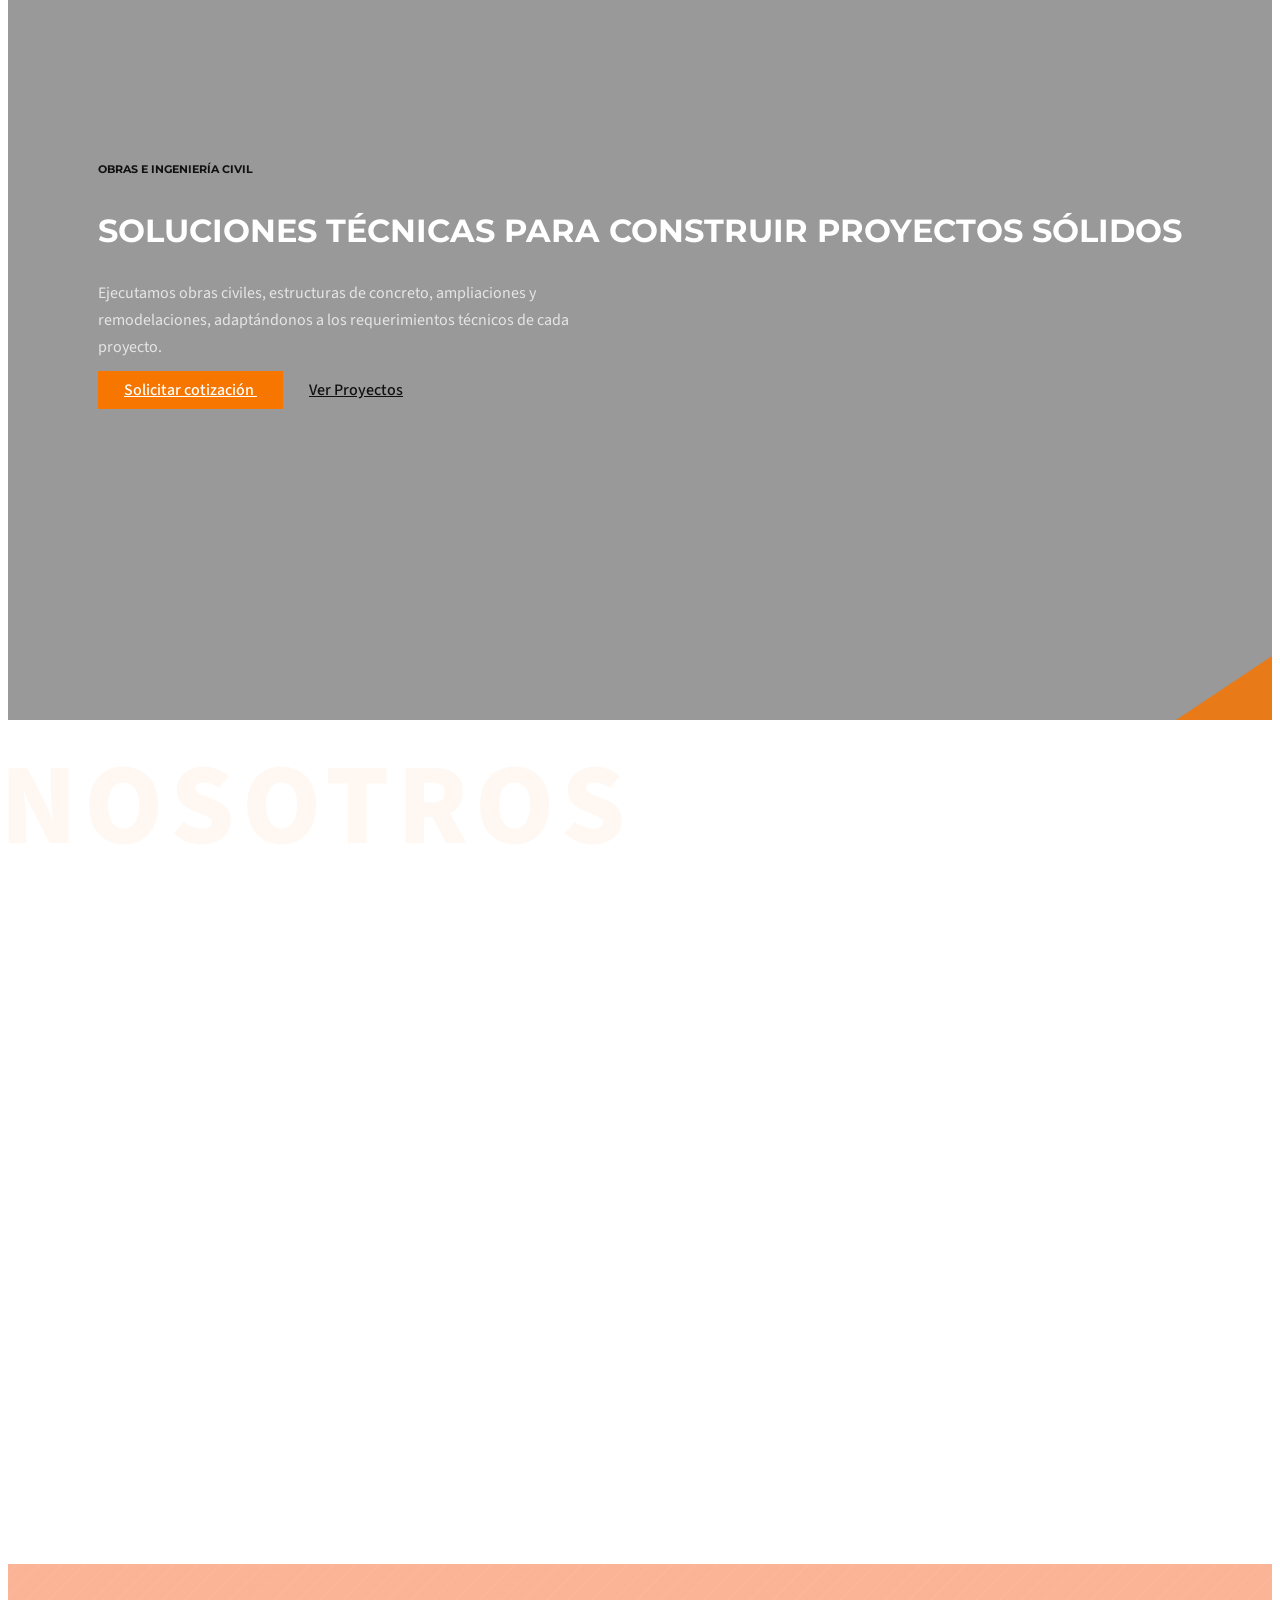
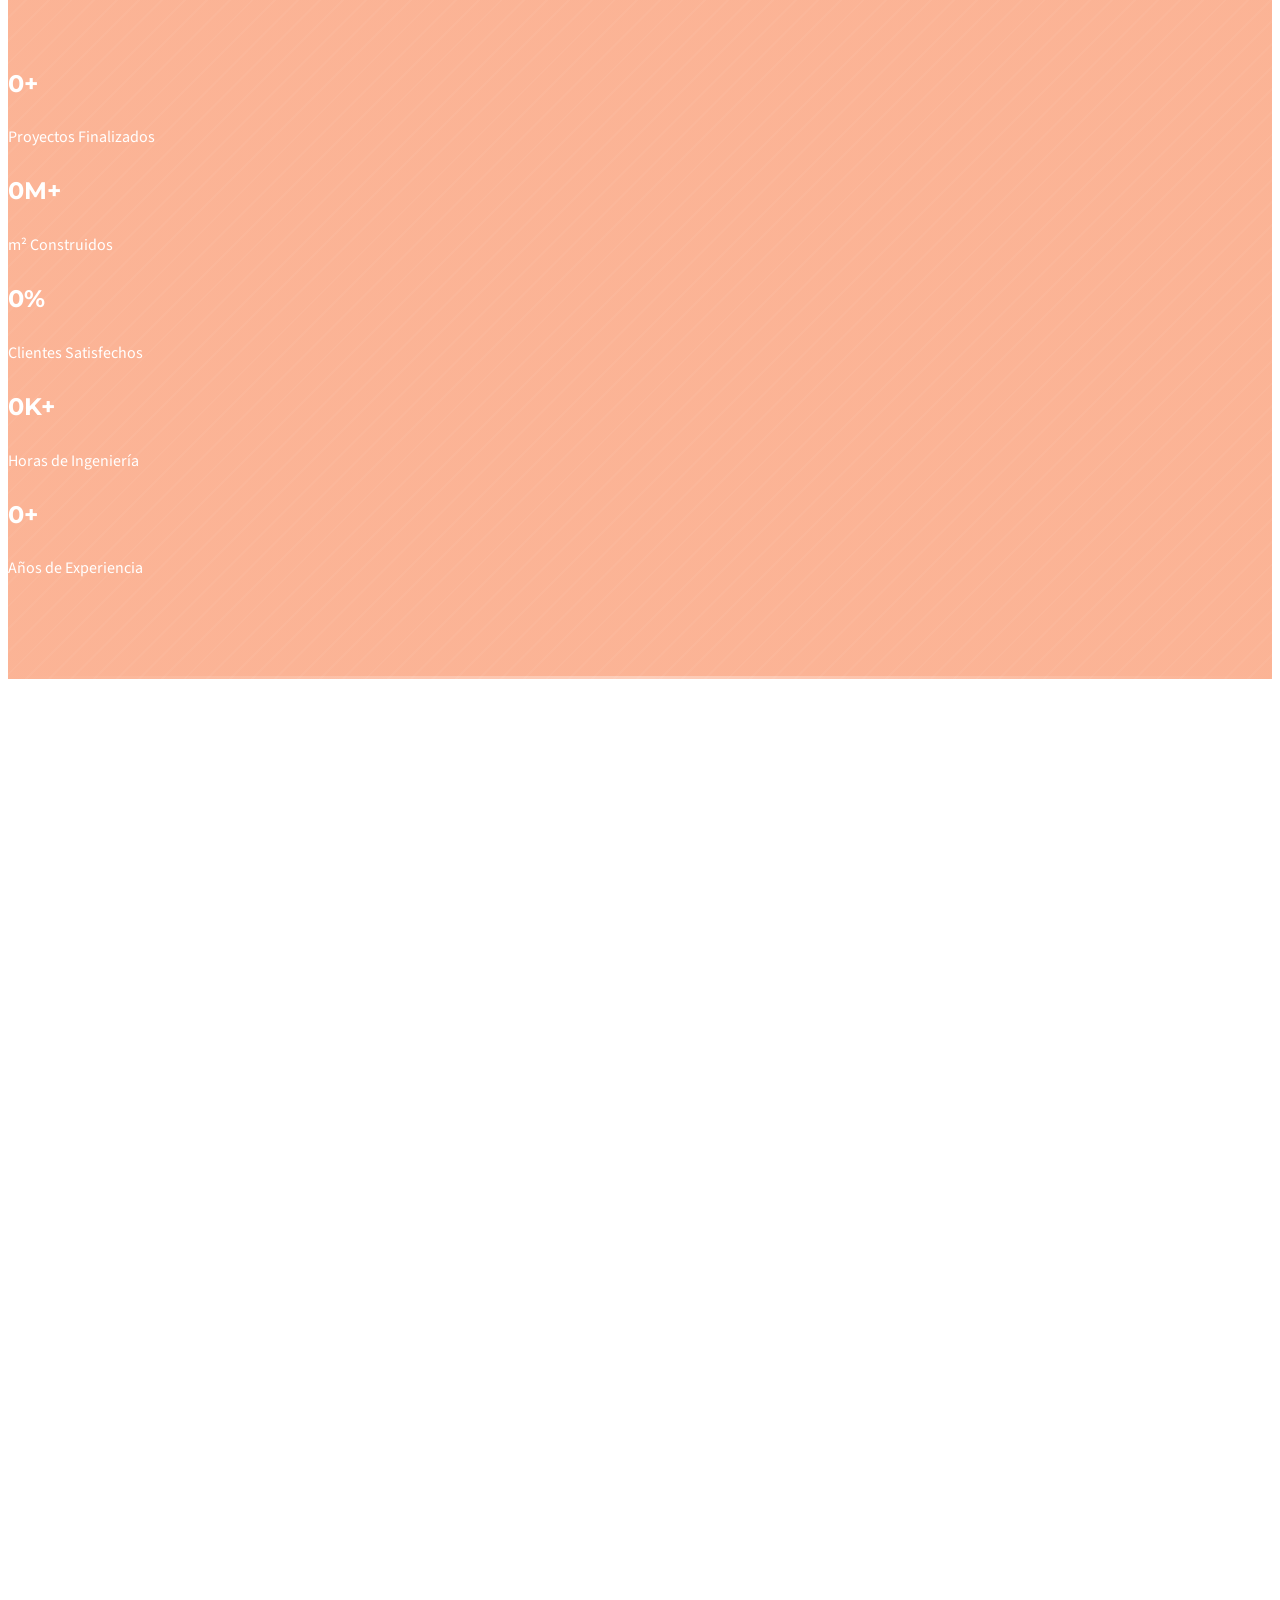
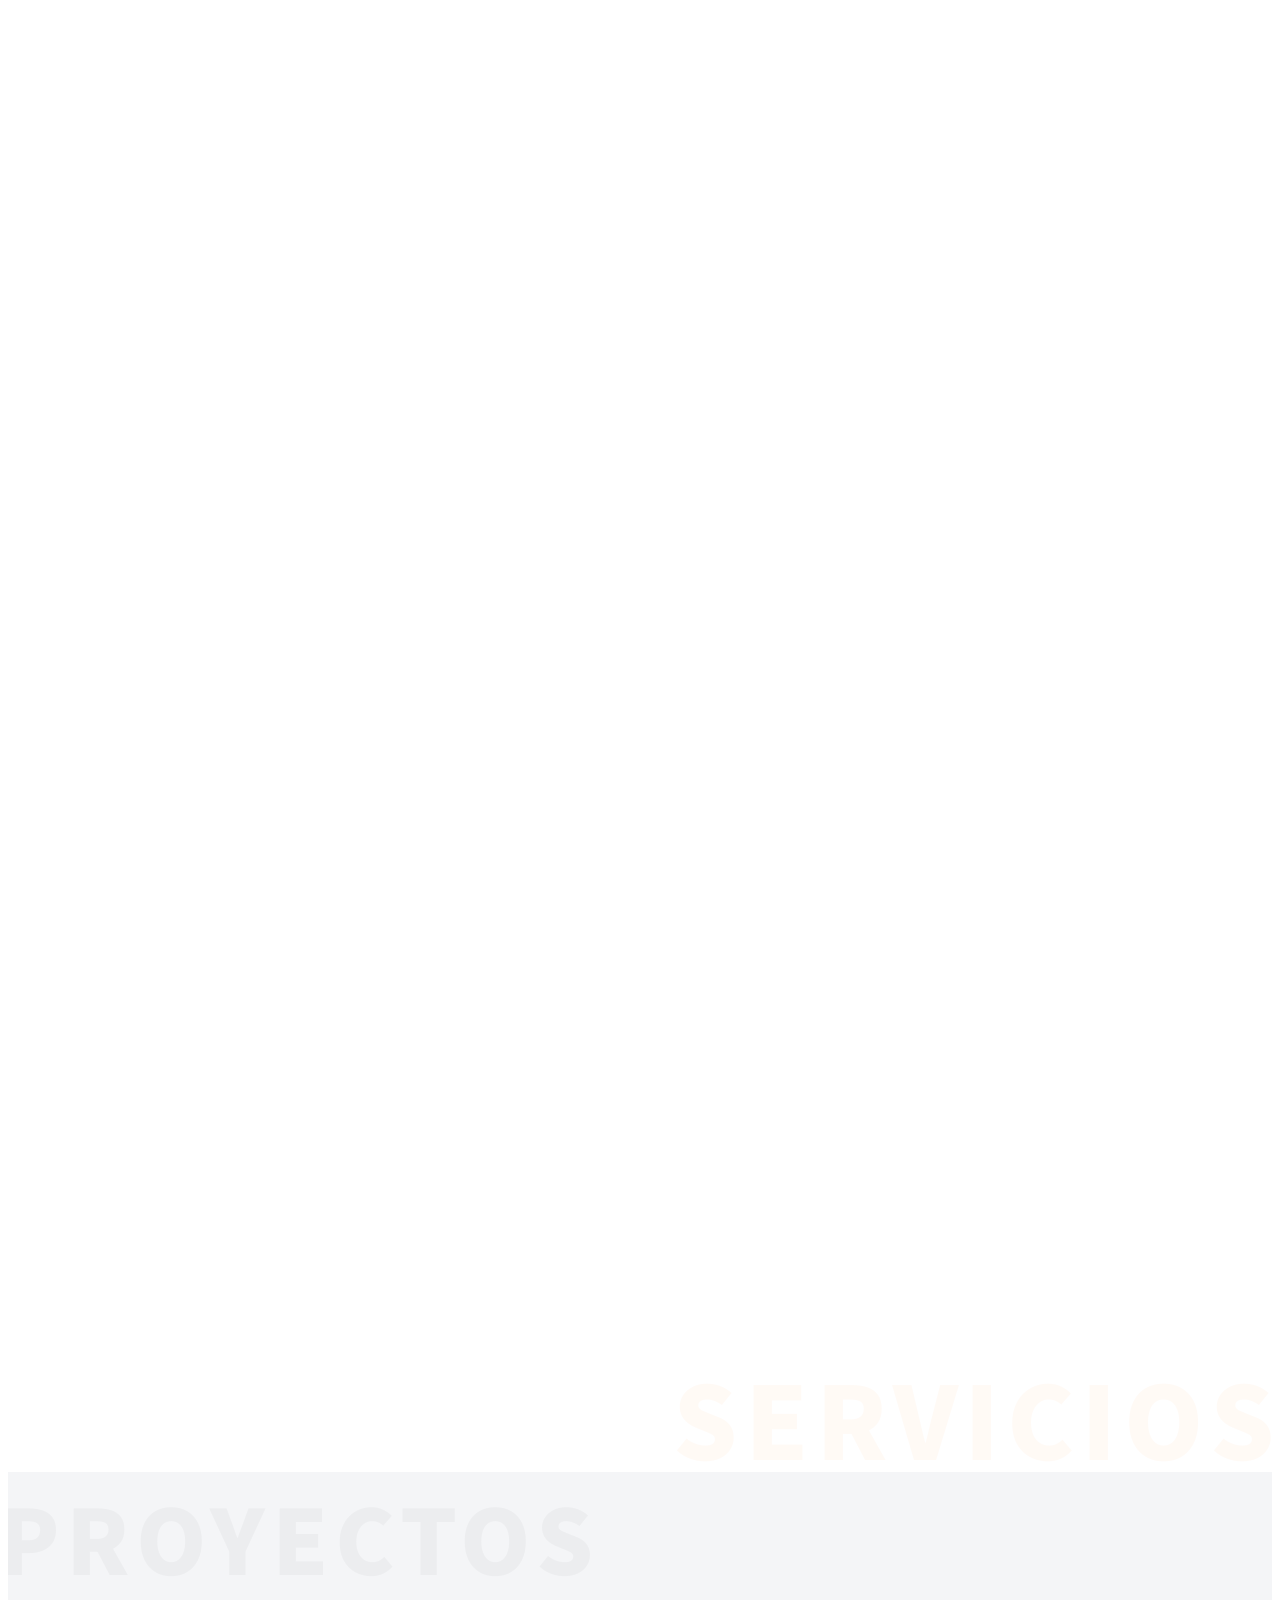
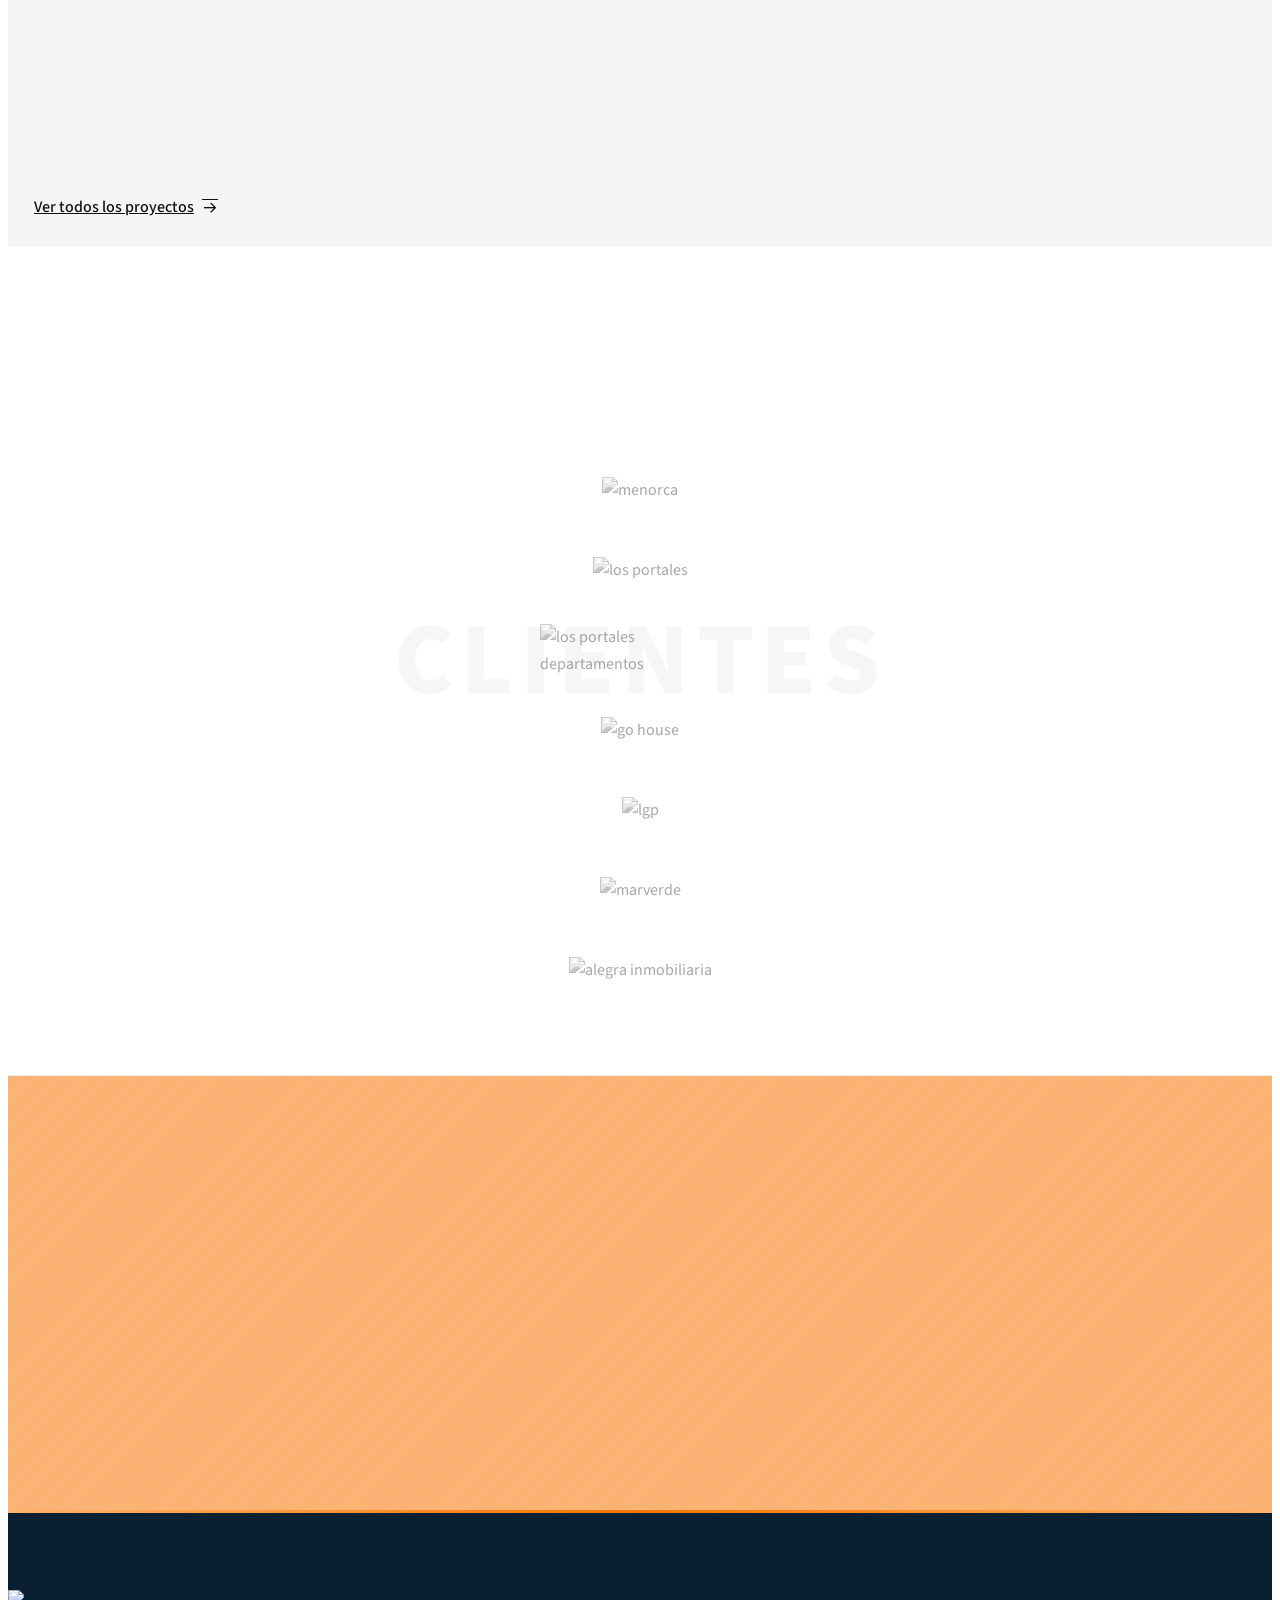
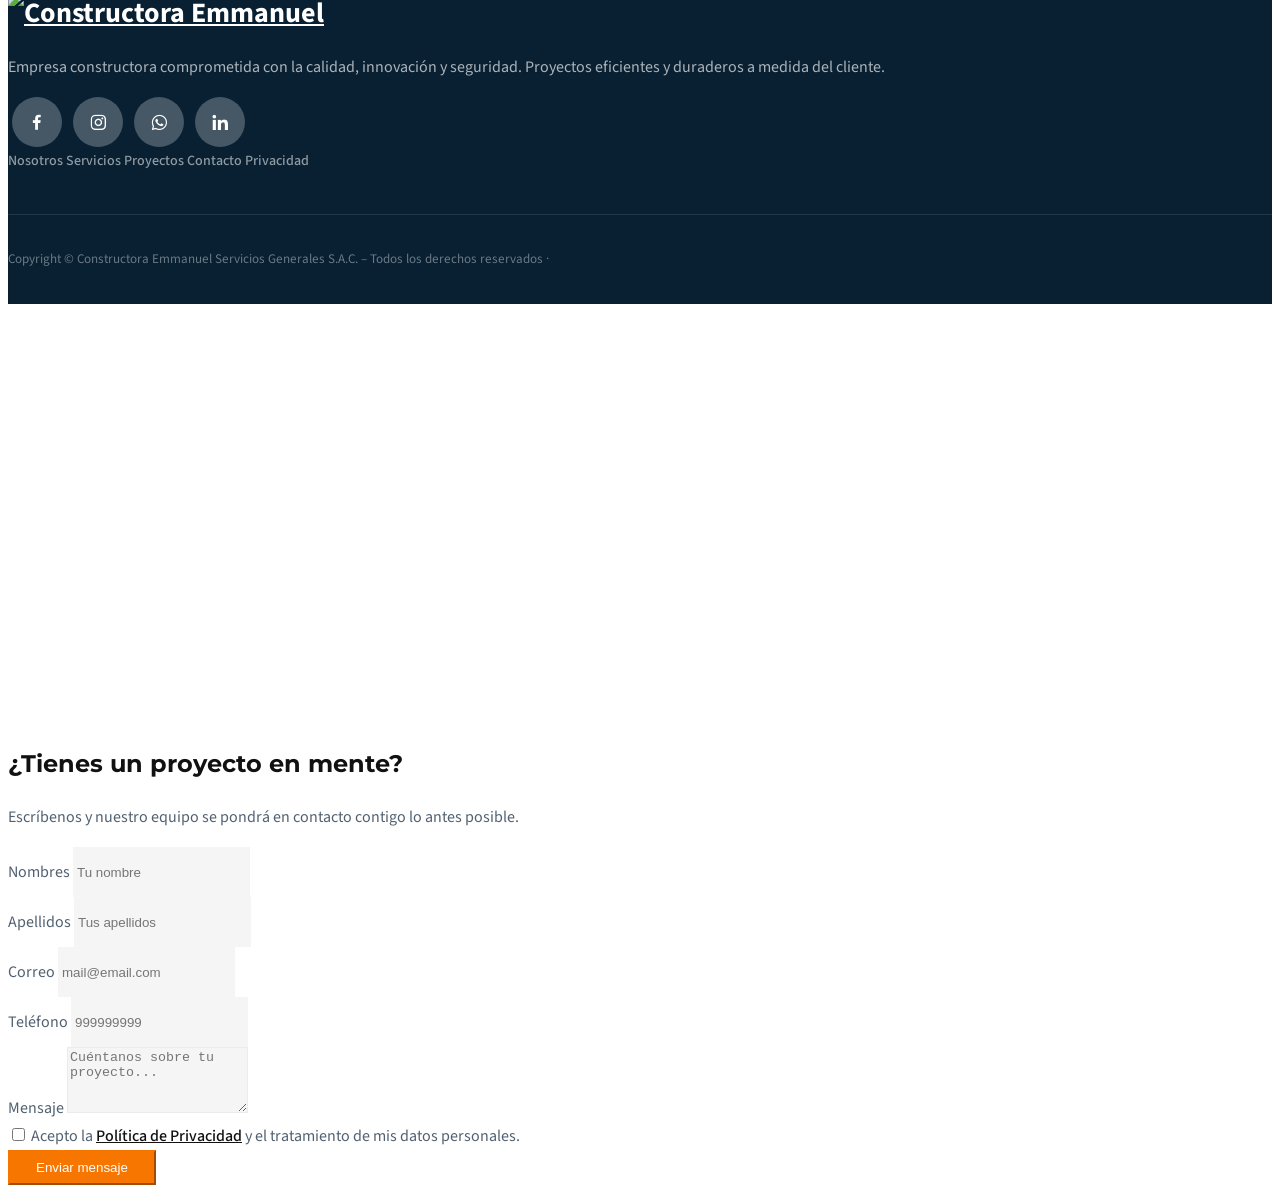
==== commit 33cfabf5: "Update index.html" ====
--- a/index.html
+++ b/index.html
@@ -842,7 +842,7 @@
                          info@constructoraemmanuel.pe, hay que aprobarlo una sola vez para activar -->
                     <form
                       id="contact-form"
-                      action="https://formsubmit.co/ajax/nzavaletac@gmail.com"
+                      action="https://formsubmit.co/ajax/bc6bf88be5847ffcd3e77df20fea885d"
                       method="POST"
                     >
                       <div class="row g-3 mt-1">
@@ -902,7 +902,7 @@
                             id="cf-telefono"
                             name="telefono"
                             class="form-control"
-                            placeholder="+51 999 999 999"
+                            placeholder="999999999"
                           />
                         </div>
                         <div class="col-12">
